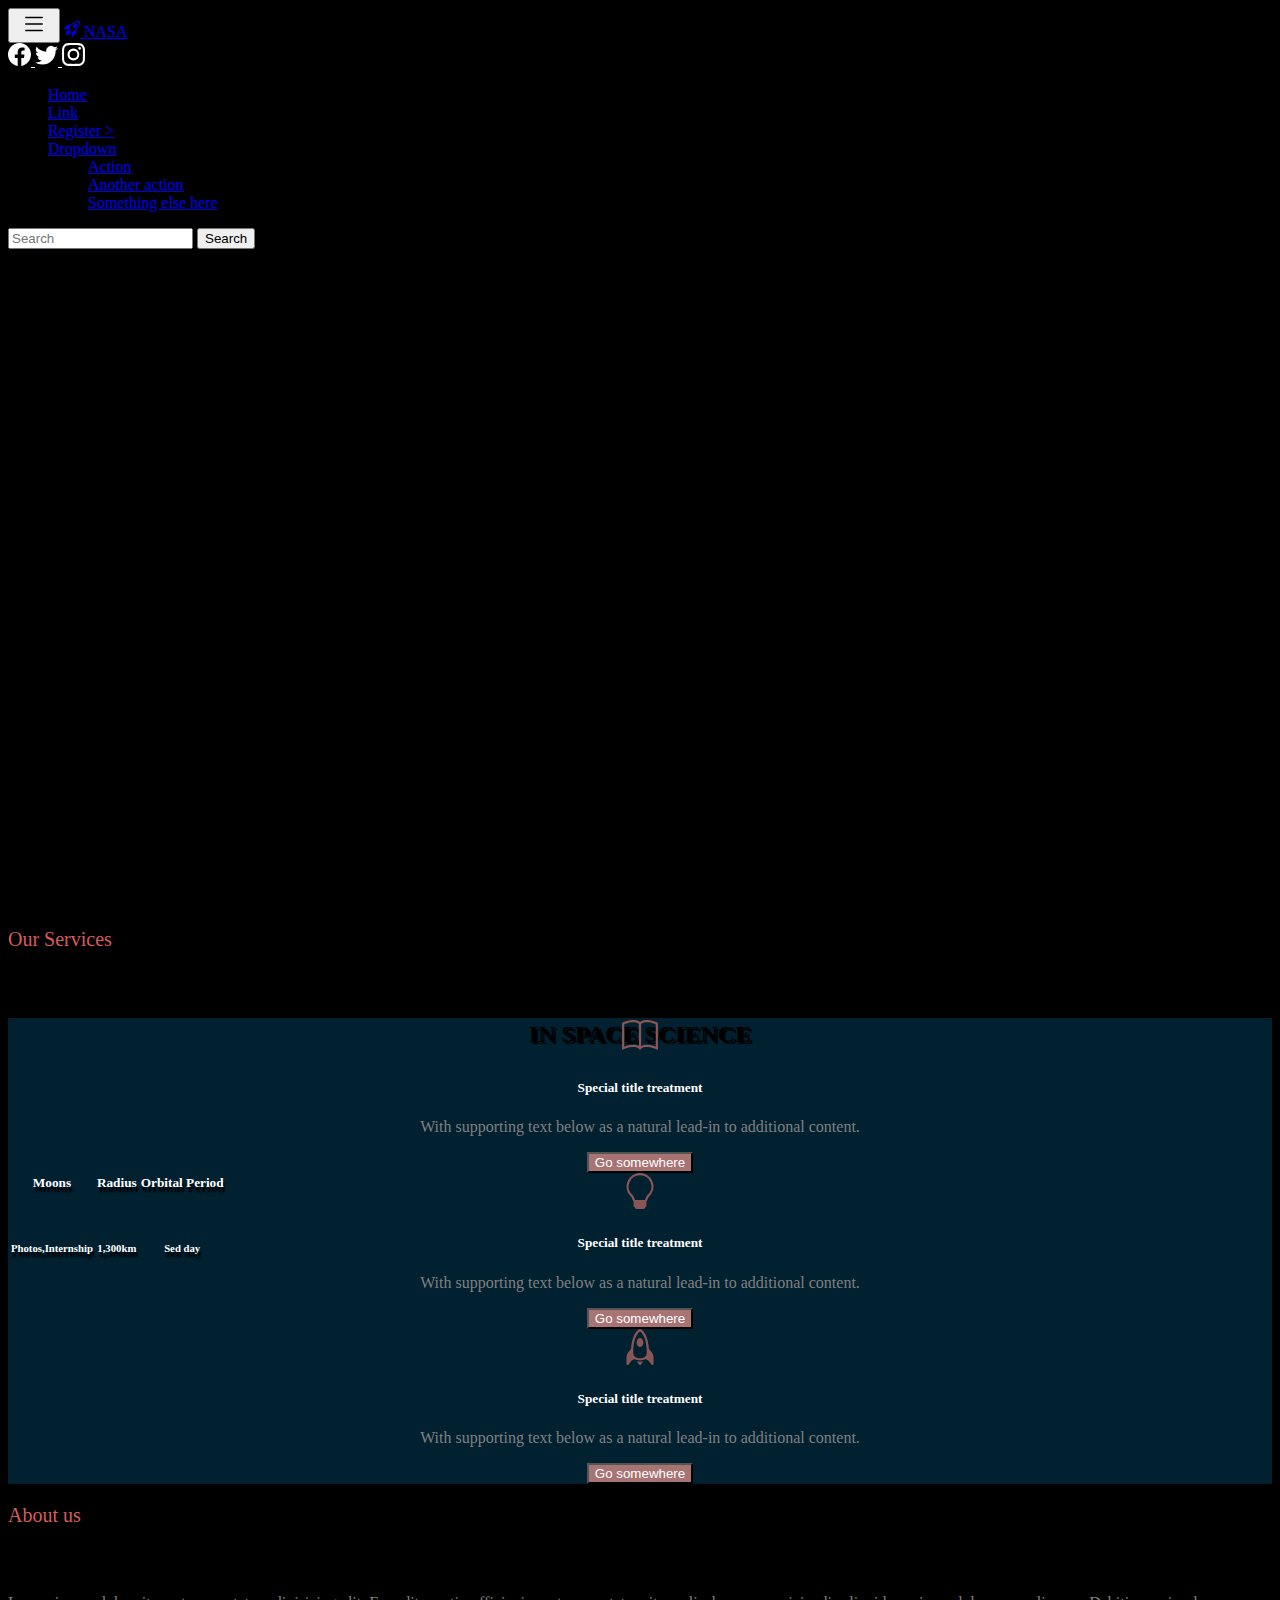
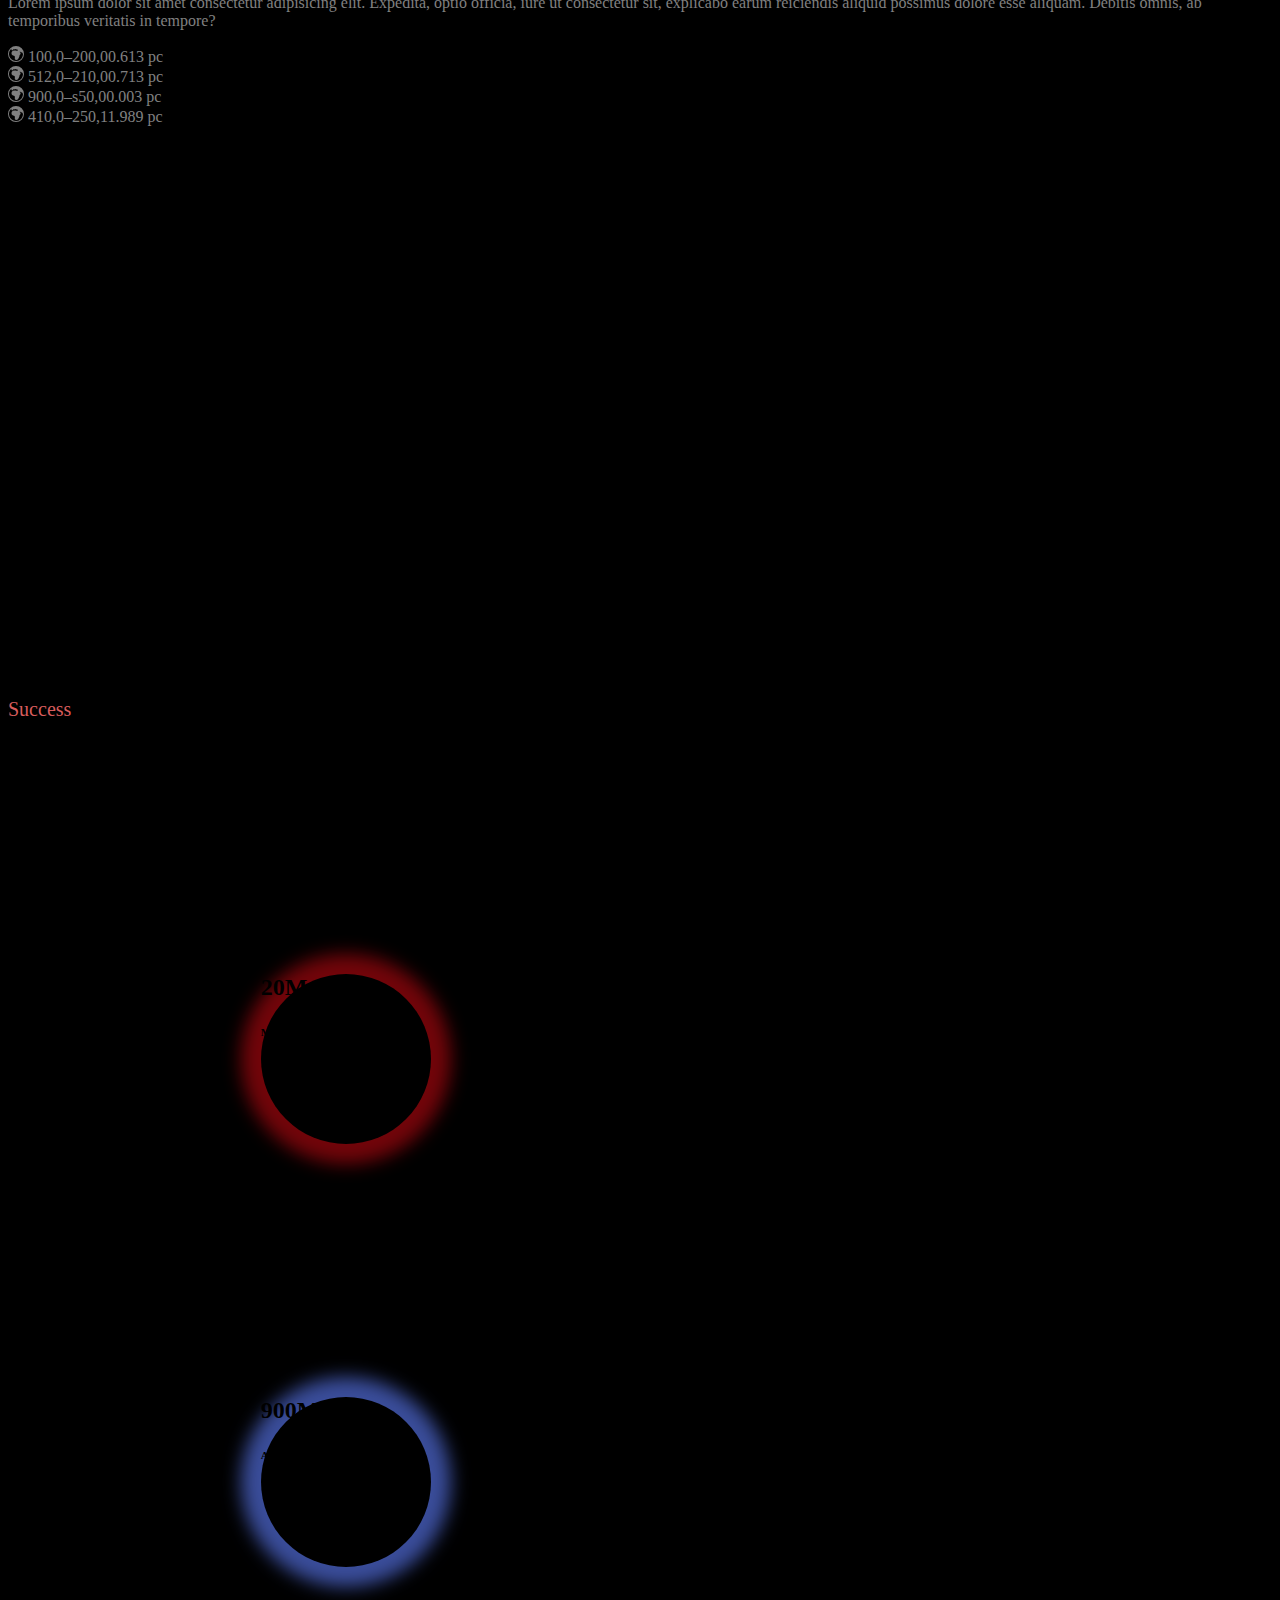
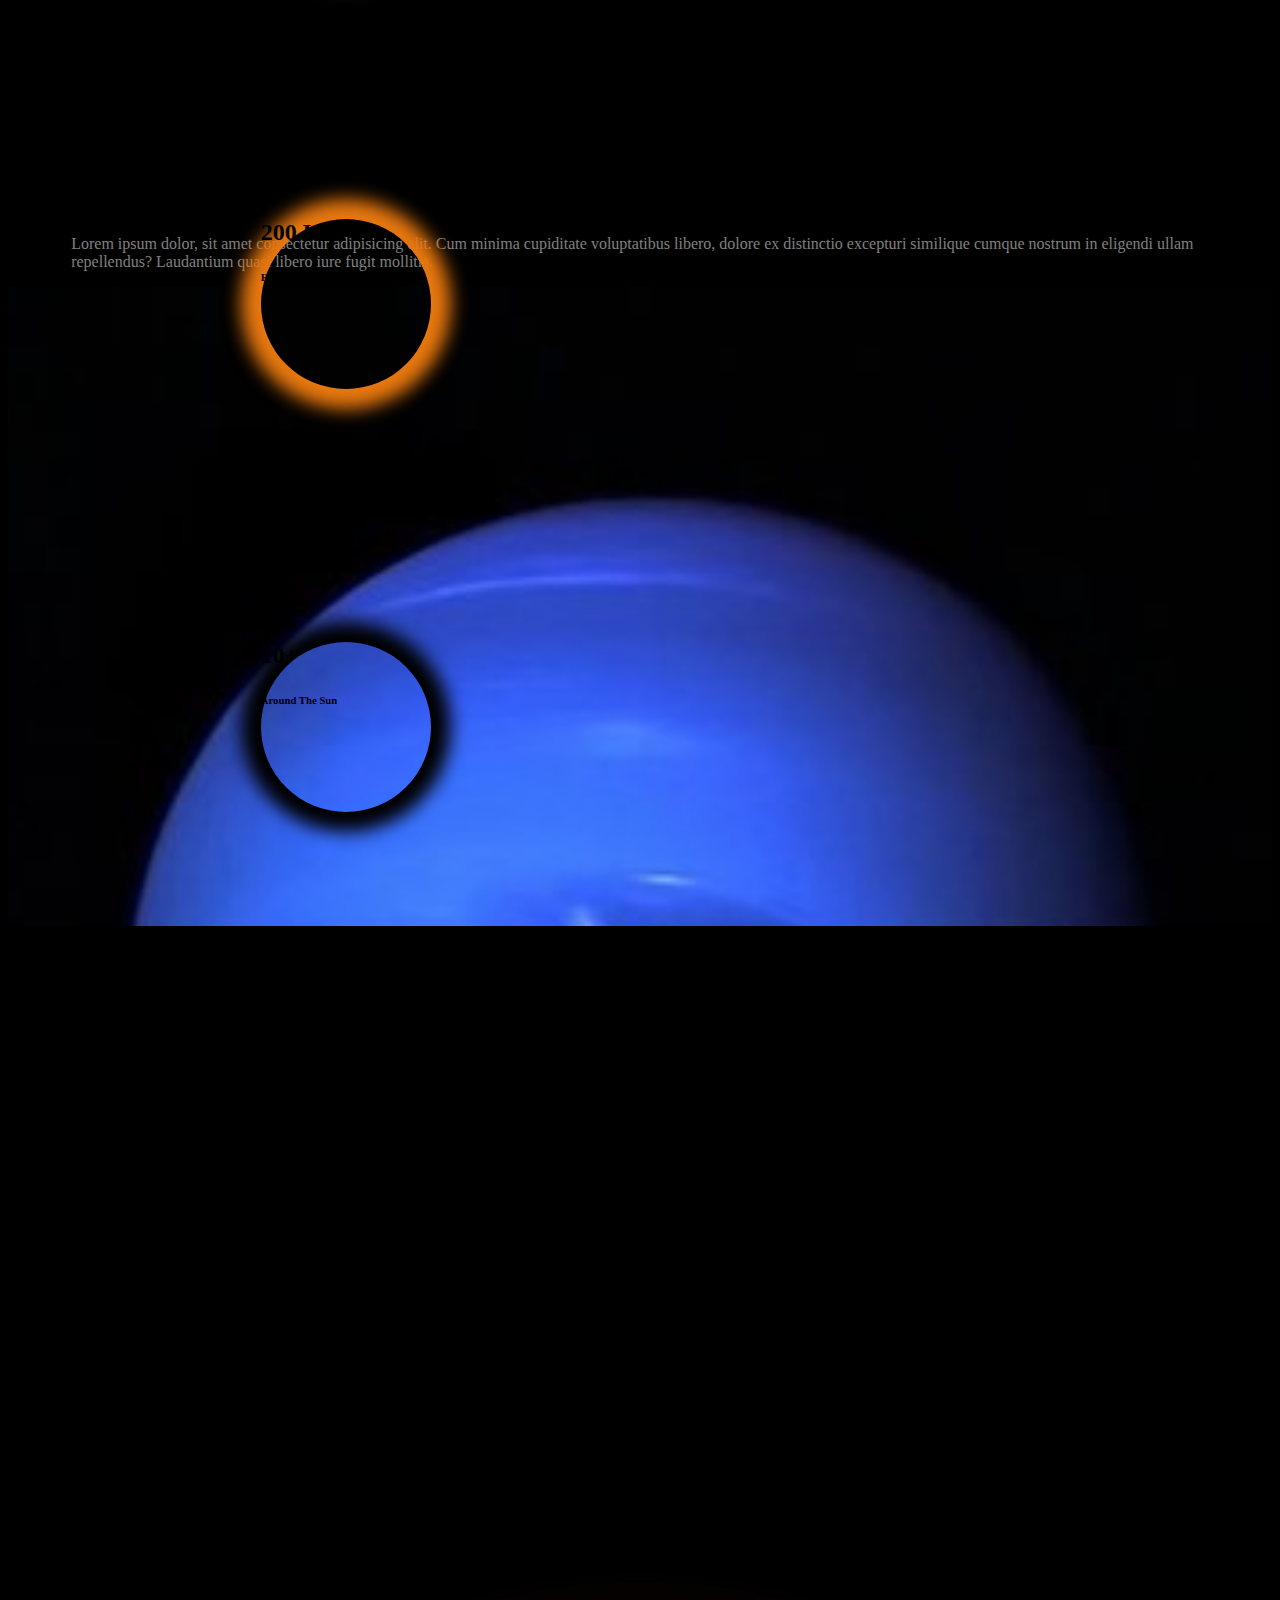
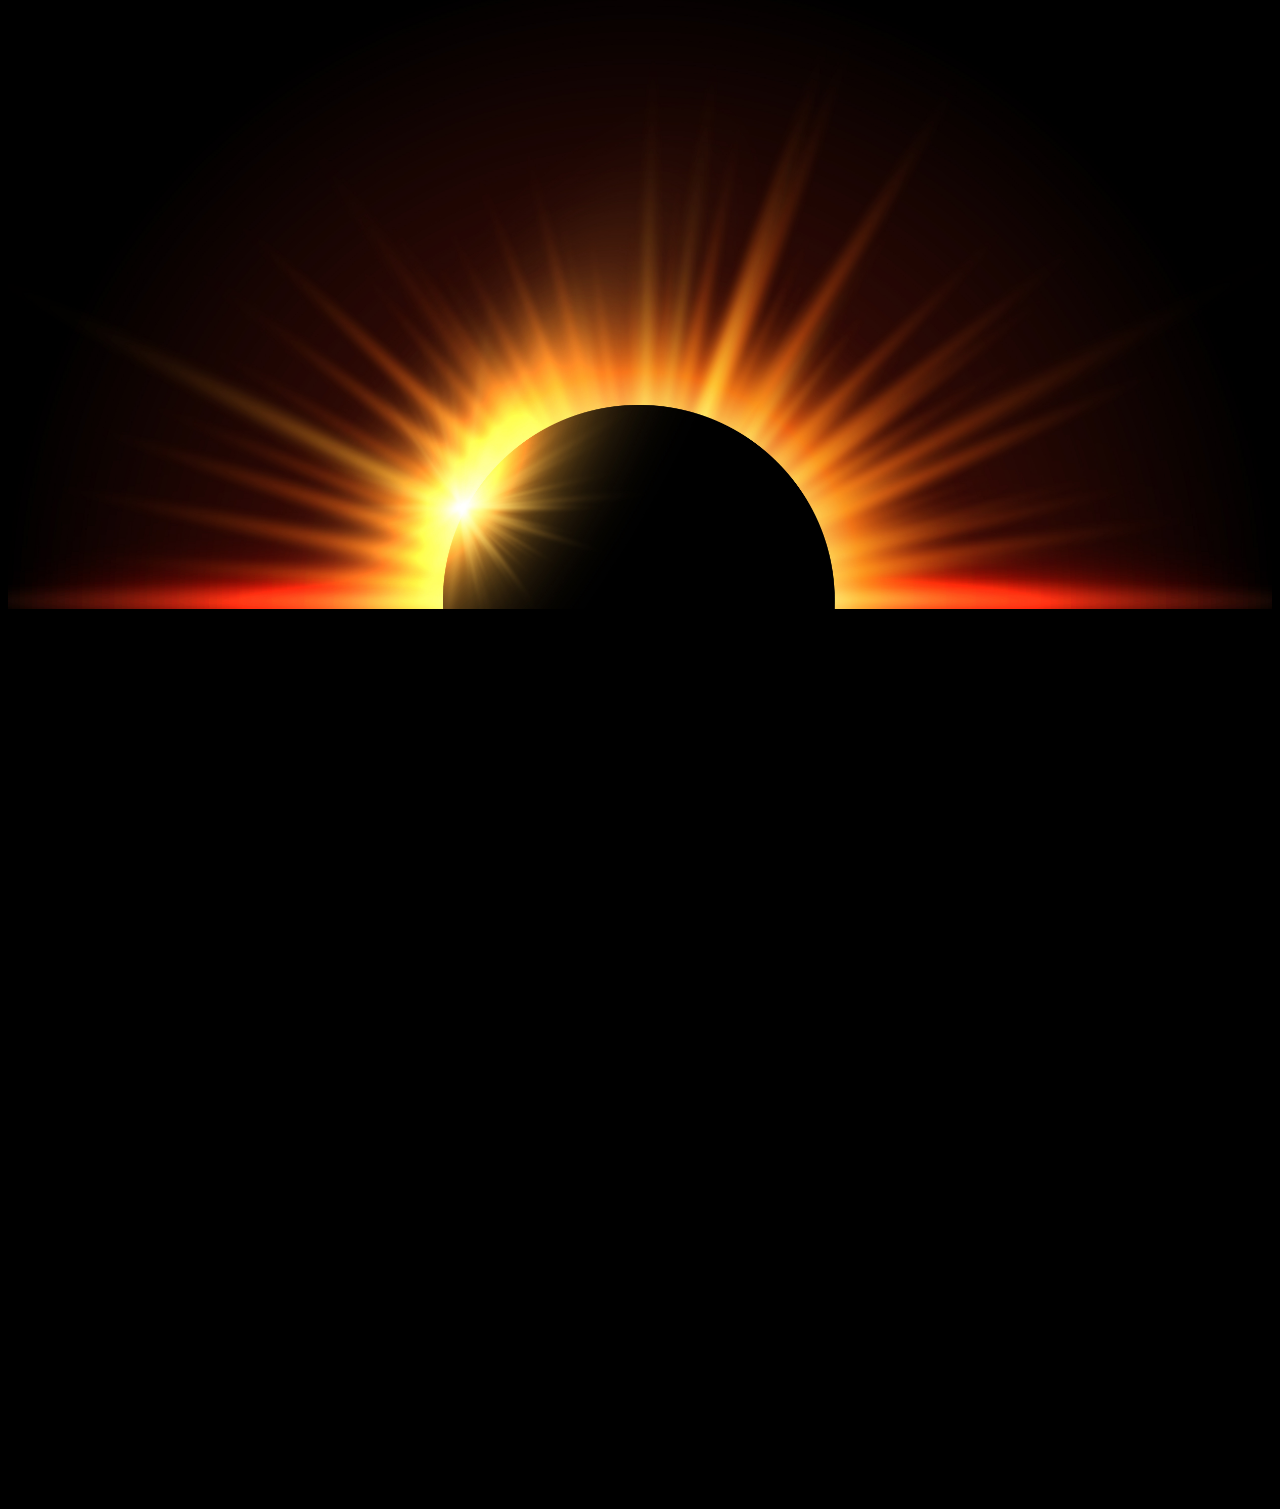
==== index.html @ 7ac0def6 "iniciado projeto - criação de layouts responsivos" ====
<!DOCTYPE html>
<html lang="en">

<head>
    <meta charset="UTF-8">
    <meta http-equiv="X-UA-Compatible" content="IE=edge">
    <meta name="viewport" content="width=device-width, initial-scale=1.0">
    <title>NASA</title>
    <link href="https://cdn.jsdelivr.net/npm/bootstrap@5.0.2/dist/css/bootstrap.min.css" rel="stylesheet"
        integrity="sha384-EVSTQN3/azprG1Anm3QDgpJLIm9Nao0Yz1ztcQTwFspd3yD65VohhpuuCOmLASjC" crossorigin="anonymous">
    <link rel="stylesheet" href="style.css">
</head>

<body>



    <header>


        <nav class="navbar navbar-dark navbar-expand-xxl fixed-top " aria-label="Seventh navbar example">
            <div class="container-fluid">
                <button class="navbar-toggler btn btn-dark" type="button" data-bs-toggle="collapse"
                    data-bs-target="#navbarsExampleXxl" aria-controls="navbarsExampleXxl" aria-expanded="false"
                    aria-label="Toggle navigation">

                    <svg xmlns="http://www.w3.org/2000/svg" width="36" height="26" fill="currentColor"
                        class="bi bi-list text-light" viewBox="0 0 16 16">
                        <path fill-rule="evenodd"
                            d="M2.5 12a.5.5 0 0 1 .5-.5h10a.5.5 0 0 1 0 1H3a.5.5 0 0 1-.5-.5zm0-4a.5.5 0 0 1 .5-.5h10a.5.5 0 0 1 0 1H3a.5.5 0 0 1-.5-.5zm0-4a.5.5 0 0 1 .5-.5h10a.5.5 0 0 1 0 1H3a.5.5 0 0 1-.5-.5z" />
                    </svg>

                </button>

                <a class="navbar-brand text-center text-light" href="#">
                    <svg xmlns="http://www.w3.org/2000/svg" width="16" height="16" fill="currentColor"
                        class="bi bi-rocket-takeoff" viewBox="0 0 16 16">
                        <path
                            d="M9.752 6.193c.599.6 1.73.437 2.528-.362.798-.799.96-1.932.362-2.531-.599-.6-1.73-.438-2.528.361-.798.8-.96 1.933-.362 2.532Z" />
                        <path
                            d="M15.811 3.312c-.363 1.534-1.334 3.626-3.64 6.218l-.24 2.408a2.56 2.56 0 0 1-.732 1.526L8.817 15.85a.51.51 0 0 1-.867-.434l.27-1.899c.04-.28-.013-.593-.131-.956a9.42 9.42 0 0 0-.249-.657l-.082-.202c-.815-.197-1.578-.662-2.191-1.277-.614-.615-1.079-1.379-1.275-2.195l-.203-.083a9.556 9.556 0 0 0-.655-.248c-.363-.119-.675-.172-.955-.132l-1.896.27A.51.51 0 0 1 .15 7.17l2.382-2.386c.41-.41.947-.67 1.524-.734h.006l2.4-.238C9.005 1.55 11.087.582 12.623.208c.89-.217 1.59-.232 2.08-.188.244.023.435.06.57.093.067.017.12.033.16.045.184.06.279.13.351.295l.029.073a3.475 3.475 0 0 1 .157.721c.055.485.051 1.178-.159 2.065Zm-4.828 7.475.04-.04-.107 1.081a1.536 1.536 0 0 1-.44.913l-1.298 1.3.054-.38c.072-.506-.034-.993-.172-1.418a8.548 8.548 0 0 0-.164-.45c.738-.065 1.462-.38 2.087-1.006ZM5.205 5c-.625.626-.94 1.351-1.004 2.09a8.497 8.497 0 0 0-.45-.164c-.424-.138-.91-.244-1.416-.172l-.38.054 1.3-1.3c.245-.246.566-.401.91-.44l1.08-.107-.04.039Zm9.406-3.961c-.38-.034-.967-.027-1.746.163-1.558.38-3.917 1.496-6.937 4.521-.62.62-.799 1.34-.687 2.051.107.676.483 1.362 1.048 1.928.564.565 1.25.941 1.924 1.049.71.112 1.429-.067 2.048-.688 3.079-3.083 4.192-5.444 4.556-6.987.183-.771.18-1.345.138-1.713a2.835 2.835 0 0 0-.045-.283 3.078 3.078 0 0 0-.3-.041Z" />
                        <path
                            d="M7.009 12.139a7.632 7.632 0 0 1-1.804-1.352A7.568 7.568 0 0 1 3.794 8.86c-1.102.992-1.965 5.054-1.839 5.18.125.126 3.936-.896 5.054-1.902Z" />
                    </svg>
                    NASA</a>

                <div id="rede_sociais">
                    <a href="#">
                        <svg xmlns="http://www.w3.org/2000/svg" width="23" height="23" fill="currentColor"
                            class="bi bi-facebook" viewBox="0 0 16 16">
                            <path
                                d="M16 8.049c0-4.446-3.582-8.05-8-8.05C3.58 0-.002 3.603-.002 8.05c0 4.017 2.926 7.347 6.75 7.951v-5.625h-2.03V8.05H6.75V6.275c0-2.017 1.195-3.131 3.022-3.131.876 0 1.791.157 1.791.157v1.98h-1.009c-.993 0-1.303.621-1.303 1.258v1.51h2.218l-.354 2.326H9.25V16c3.824-.604 6.75-3.934 6.75-7.951z" />
                        </svg>
                    </a>

                    <a href="#">

                        <svg xmlns="http://www.w3.org/2000/svg" width="23" height="23" fill="currentColor"
                            class="bi bi-twitter" viewBox="0 0 16 16">
                            <path
                                d="M5.026 15c6.038 0 9.341-5.003 9.341-9.334 0-.14 0-.282-.006-.422A6.685 6.685 0 0 0 16 3.542a6.658 6.658 0 0 1-1.889.518 3.301 3.301 0 0 0 1.447-1.817 6.533 6.533 0 0 1-2.087.793A3.286 3.286 0 0 0 7.875 6.03a9.325 9.325 0 0 1-6.767-3.429 3.289 3.289 0 0 0 1.018 4.382A3.323 3.323 0 0 1 .64 6.575v.045a3.288 3.288 0 0 0 2.632 3.218 3.203 3.203 0 0 1-.865.115 3.23 3.23 0 0 1-.614-.057 3.283 3.283 0 0 0 3.067 2.277A6.588 6.588 0 0 1 .78 13.58a6.32 6.32 0 0 1-.78-.045A9.344 9.344 0 0 0 5.026 15z" />
                        </svg>
                    </a>

                    <a href="#">
                        <svg xmlns="http://www.w3.org/2000/svg" width="23" height="23" fill="currentColor"
                            class="bi bi-instagram" viewBox="0 0 16 16">
                            <path
                                d="M8 0C5.829 0 5.556.01 4.703.048 3.85.088 3.269.222 2.76.42a3.917 3.917 0 0 0-1.417.923A3.927 3.927 0 0 0 .42 2.76C.222 3.268.087 3.85.048 4.7.01 5.555 0 5.827 0 8.001c0 2.172.01 2.444.048 3.297.04.852.174 1.433.372 1.942.205.526.478.972.923 1.417.444.445.89.719 1.416.923.51.198 1.09.333 1.942.372C5.555 15.99 5.827 16 8 16s2.444-.01 3.298-.048c.851-.04 1.434-.174 1.943-.372a3.916 3.916 0 0 0 1.416-.923c.445-.445.718-.891.923-1.417.197-.509.332-1.09.372-1.942C15.99 10.445 16 10.173 16 8s-.01-2.445-.048-3.299c-.04-.851-.175-1.433-.372-1.941a3.926 3.926 0 0 0-.923-1.417A3.911 3.911 0 0 0 13.24.42c-.51-.198-1.092-.333-1.943-.372C10.443.01 10.172 0 7.998 0h.003zm-.717 1.442h.718c2.136 0 2.389.007 3.232.046.78.035 1.204.166 1.486.275.373.145.64.319.92.599.28.28.453.546.598.92.11.281.24.705.275 1.485.039.843.047 1.096.047 3.231s-.008 2.389-.047 3.232c-.035.78-.166 1.203-.275 1.485a2.47 2.47 0 0 1-.599.919c-.28.28-.546.453-.92.598-.28.11-.704.24-1.485.276-.843.038-1.096.047-3.232.047s-2.39-.009-3.233-.047c-.78-.036-1.203-.166-1.485-.276a2.478 2.478 0 0 1-.92-.598 2.48 2.48 0 0 1-.6-.92c-.109-.281-.24-.705-.275-1.485-.038-.843-.046-1.096-.046-3.233 0-2.136.008-2.388.046-3.231.036-.78.166-1.204.276-1.486.145-.373.319-.64.599-.92.28-.28.546-.453.92-.598.282-.11.705-.24 1.485-.276.738-.034 1.024-.044 2.515-.045v.002zm4.988 1.328a.96.96 0 1 0 0 1.92.96.96 0 0 0 0-1.92zm-4.27 1.122a4.109 4.109 0 1 0 0 8.217 4.109 4.109 0 0 0 0-8.217zm0 1.441a2.667 2.667 0 1 1 0 5.334 2.667 2.667 0 0 1 0-5.334z" />
                        </svg>
                    </a>

                </div>

                <div class="collapse navbar-collapse" id="navbarsExampleXxl">
                    <ul class="navbar-nav me-auto mb-2 mb-xl-0">
                        <li class="nav-item">
                            <a class="nav-link" aria-current="page" href="#">Home</a>
                        </li>
                        <li class="nav-item">
                            <a class="nav-link" href="#">Link</a>
                        </li>
                        <li class="nav-item">
                            <a class="nav-link " href="#" tabindex="-1" aria-disabled="true">Register ></a>
                        </li>
                        <li class="nav-item dropdown">
                            <a class="nav-link dropdown-toggle" href="#" id="dropdownXxl" data-bs-toggle="dropdown"
                                aria-expanded="false">Dropdown</a>
                            <ul class="dropdown-menu" aria-labelledby="dropdownXxl">
                                <li><a class="dropdown-item" href="#">Action</a></li>
                                <li><a class="dropdown-item" href="#">Another action</a></li>
                                <li><a class="dropdown-item" href="#">Something else here</a></li>
                            </ul>
                        </li>
                    </ul>
                    <form class="d-flex">
                        <input class="form-control w-50" type="text" placeholder="Search" aria-label="Search">
                        <button class="btn btn-outline-success mx-3" type="submit">Search</button>
                    </form>
                </div>
            </div>
        </nav>

        <section id="conteudo-header">

            <div class="row" id="one-row-header">
                <div class="col">
                    <h1 class="text-light" id="header-text-h1">IA</h1>
                </div>
            </div>

            <div class="row" id="two-row-header">
                <div class="col">
                    <h2 class="text-light" id="header-text-h2">IN SPACE SCIENCE</h2>
                </div>
            </div>

            <div class="row" id="tree-row-header">
                <div class="col">
                    <table class="table table-borderless ">
                        <tr>
                            <td>
                                <h5 class=" header-text-h5" id="">Moons</h5>
                            </td>
                            <td>
                                <h5 class=" header-text-h5" id="">Radius</h5>
                            </td>
                            <td>
                                <h5 class=" header-text-h5" id="">Orbital Period</h5>
                            </td>
                        </tr>
                        <tr>
                            <td>
                                <h6 class=" header-text-h6" id="">Photos,Internship</h6>
                            </td>
                            <td>
                                <h6 class=" header-text-h6" id="">1,300km</h6>
                            </td>
                            <td>
                                <h6 class=" header-text-h6" id="">Sed day</h6>
                            </td>
                        </tr>
                    </table>
                </div>
            </div>
        </section>

        

    </header>

    <main>

        <div class="row mt-5">
            <div class="col mt-4">
                <p class=" text-center main-p-title">Our Services</p>
                <h2 class="text-light text-center"> Soutions For All Your Nedds</h2>
            </div>
        </div>


        <div class="container">
            <div class="row mt-5">

                <div class="col-sm-4">
                    <div class="card">
                        <div class="card-body">
                            <a href="#">
                                <svg xmlns="http://www.w3.org/2000/svg" width="36" height="36" fill="currentColor"
                                    class="bi bi-book" viewBox="0 0 16 16">
                                    <path
                                        d="M1 2.828c.885-.37 2.154-.769 3.388-.893 1.33-.134 2.458.063 3.112.752v9.746c-.935-.53-2.12-.603-3.213-.493-1.18.12-2.37.461-3.287.811V2.828zm7.5-.141c.654-.689 1.782-.886 3.112-.752 1.234.124 2.503.523 3.388.893v9.923c-.918-.35-2.107-.692-3.287-.81-1.094-.111-2.278-.039-3.213.492V2.687zM8 1.783C7.015.936 5.587.81 4.287.94c-1.514.153-3.042.672-3.994 1.105A.5.5 0 0 0 0 2.5v11a.5.5 0 0 0 .707.455c.882-.4 2.303-.881 3.68-1.02 1.409-.142 2.59.087 3.223.877a.5.5 0 0 0 .78 0c.633-.79 1.814-1.019 3.222-.877 1.378.139 2.8.62 3.681 1.02A.5.5 0 0 0 16 13.5v-11a.5.5 0 0 0-.293-.455c-.952-.433-2.48-.952-3.994-1.105C10.413.809 8.985.936 8 1.783z" />
                                </svg>
                            </a>
                            <h5 class="card-title">Special title treatment</h5>
                            <p class="card-text">With supporting text below as a natural lead-in to additional
                                content.</p>
                            <button href="#" class="btn">Go somewhere</button>
                        </div>
                    </div>
                </div>

                <div class="col-sm-4">
                    <div class="card">
                        <div class="card-body">
                            <a href="#">
                                <svg xmlns="http://www.w3.org/2000/svg" width="36" height="36" fill="currentColor"
                                    class="bi bi-lightbulb" viewBox="0 0 16 16">
                                    <path
                                        d="M2 6a6 6 0 1 1 10.174 4.31c-.203.196-.359.4-.453.619l-.762 1.769A.5.5 0 0 1 10.5 13a.5.5 0 0 1 0 1 .5.5 0 0 1 0 1l-.224.447a1 1 0 0 1-.894.553H6.618a1 1 0 0 1-.894-.553L5.5 15a.5.5 0 0 1 0-1 .5.5 0 0 1 0-1 .5.5 0 0 1-.46-.302l-.761-1.77a1.964 1.964 0 0 0-.453-.618A5.984 5.984 0 0 1 2 6zm6-5a5 5 0 0 0-3.479 8.592c.263.254.514.564.676.941L5.83 12h4.342l.632-1.467c.162-.377.413-.687.676-.941A5 5 0 0 0 8 1z" />
                                </svg>
                            </a>
                            <h5 class="card-title">Special title treatment</h5>
                            <p class="card-text">With supporting text below as a natural lead-in to additional
                                content.</p>
                            <button href="#" class="btn">Go somewhere</button>
                        </div>
                    </div>
                </div>


                <div class="col-sm-4">
                    <div class="card">
                        <div class="card-body">
                            <a href="#">
                                <svg xmlns="http://www.w3.org/2000/svg" width="36" height="36" fill="currentColor"
                                    class="bi bi-rocket" viewBox="0 0 16 16">
                                    <path d="M8 8c.828 0 1.5-.895 1.5-2S8.828 4 8 4s-1.5.895-1.5 2S7.172 8 8 8Z" />
                                    <path
                                        d="M11.953 8.81c-.195-3.388-.968-5.507-1.777-6.819C9.707 1.233 9.23.751 8.857.454a3.495 3.495 0 0 0-.463-.315A2.19 2.19 0 0 0 8.25.064.546.546 0 0 0 8 0a.549.549 0 0 0-.266.073 2.312 2.312 0 0 0-.142.08 3.67 3.67 0 0 0-.459.33c-.37.308-.844.803-1.31 1.57-.805 1.322-1.577 3.433-1.774 6.756l-1.497 1.826-.004.005A2.5 2.5 0 0 0 2 12.202V15.5a.5.5 0 0 0 .9.3l1.125-1.5c.166-.222.42-.4.752-.57.214-.108.414-.192.625-.281l.198-.084c.7.428 1.55.635 2.4.635.85 0 1.7-.207 2.4-.635.067.03.132.056.196.083.213.09.413.174.627.282.332.17.586.348.752.57l1.125 1.5a.5.5 0 0 0 .9-.3v-3.298a2.5 2.5 0 0 0-.548-1.562l-1.499-1.83ZM12 10.445v.055c0 .866-.284 1.585-.75 2.14.146.064.292.13.425.199.39.197.8.46 1.1.86L13 14v-1.798a1.5 1.5 0 0 0-.327-.935L12 10.445ZM4.75 12.64C4.284 12.085 4 11.366 4 10.5v-.054l-.673.82a1.5 1.5 0 0 0-.327.936V14l.225-.3c.3-.4.71-.664 1.1-.861.133-.068.279-.135.425-.199ZM8.009 1.073c.063.04.14.094.226.163.284.226.683.621 1.09 1.28C10.137 3.836 11 6.237 11 10.5c0 .858-.374 1.48-.943 1.893C9.517 12.786 8.781 13 8 13c-.781 0-1.517-.214-2.057-.607C5.373 11.979 5 11.358 5 10.5c0-4.182.86-6.586 1.677-7.928.409-.67.81-1.082 1.096-1.32.09-.076.17-.135.236-.18Z" />
                                    <path
                                        d="M9.479 14.361c-.48.093-.98.139-1.479.139-.5 0-.999-.046-1.479-.139L7.6 15.8a.5.5 0 0 0 .8 0l1.079-1.439Z" />
                                </svg>
                            </a>
                            <h5 class="card-title">Special title treatment</h5>
                            <p class="card-text">With supporting text below as a natural lead-in to additional
                                content.
                            </p>
                            <button href="#" class="btn">Go somewhere</button>
                        </div>
                    </div>
                </div>

            </div>
        </div>

        <div class="img-terra mt-5">
            <div class="container">
                <div class="row">
                    <div class="col">
                        <p class="main-p-title">About us</p>
                        <h2 class="text-light">Exploration Content</h2>
                        <p class="card-text w-50">Lorem ipsum dolor sit amet consectetur adipisicing elit. Expedita, optio
                            officia, iure ut
                            consectetur sit, explicabo earum reiciendis aliquid possimus dolore esse aliquam. Debitis
                            omnis, ab temporibus veritatis in tempore?</p>
                    </div>
                </div>

                <section class="card-text" id="cordenadas">
                    <div class="row ">
                        <div class="col col-2">
                            <svg xmlns="http://www.w3.org/2000/svg" width="16" height="16" fill="currentColor"
                                class="bi bi-globe-europe-africa" viewBox="0 0 16 16">
                                <path
                                    d="M8 0a8 8 0 1 0 0 16A8 8 0 0 0 8 0ZM3.668 2.501l-.288.646a.847.847 0 0 0 1.479.815l.245-.368a.809.809 0 0 1 1.034-.275.809.809 0 0 0 .724 0l.261-.13a1 1 0 0 1 .775-.05l.984.34c.078.028.16.044.243.054.784.093.855.377.694.801-.155.41-.616.617-1.035.487l-.01-.003C8.274 4.663 7.748 4.5 6 4.5 4.8 4.5 3.5 5.62 3.5 7c0 1.96.826 2.166 1.696 2.382.46.115.935.233 1.304.618.449.467.393 1.181.339 1.877C6.755 12.96 6.674 14 8.5 14c1.75 0 3-3.5 3-4.5 0-.262.208-.468.444-.7.396-.392.87-.86.556-1.8-.097-.291-.396-.568-.641-.756-.174-.133-.207-.396-.052-.551a.333.333 0 0 1 .42-.042l1.085.724c.11.072.255.058.348-.035.15-.15.415-.083.489.117.16.43.445 1.05.849 1.357L15 8A7 7 0 1 1 3.668 2.501Z" />
                            </svg>
                            100,0–200,00.613 pc

                        </div>
                        <div class="col">
                            <svg xmlns="http://www.w3.org/2000/svg" width="16" height="16" fill="currentColor"
                                class="bi bi-globe-europe-africa" viewBox="0 0 16 16">
                                <path
                                    d="M8 0a8 8 0 1 0 0 16A8 8 0 0 0 8 0ZM3.668 2.501l-.288.646a.847.847 0 0 0 1.479.815l.245-.368a.809.809 0 0 1 1.034-.275.809.809 0 0 0 .724 0l.261-.13a1 1 0 0 1 .775-.05l.984.34c.078.028.16.044.243.054.784.093.855.377.694.801-.155.41-.616.617-1.035.487l-.01-.003C8.274 4.663 7.748 4.5 6 4.5 4.8 4.5 3.5 5.62 3.5 7c0 1.96.826 2.166 1.696 2.382.46.115.935.233 1.304.618.449.467.393 1.181.339 1.877C6.755 12.96 6.674 14 8.5 14c1.75 0 3-3.5 3-4.5 0-.262.208-.468.444-.7.396-.392.87-.86.556-1.8-.097-.291-.396-.568-.641-.756-.174-.133-.207-.396-.052-.551a.333.333 0 0 1 .42-.042l1.085.724c.11.072.255.058.348-.035.15-.15.415-.083.489.117.16.43.445 1.05.849 1.357L15 8A7 7 0 1 1 3.668 2.501Z" />
                            </svg>
                            512,0–210,00.713 pc
                        </div>
                    </div>
                    <div class="row">
                        <div class="col col-2">
                            <svg xmlns="http://www.w3.org/2000/svg" width="16" height="16" fill="currentColor"
                                class="bi bi-globe-europe-africa" viewBox="0 0 16 16">
                                <path
                                    d="M8 0a8 8 0 1 0 0 16A8 8 0 0 0 8 0ZM3.668 2.501l-.288.646a.847.847 0 0 0 1.479.815l.245-.368a.809.809 0 0 1 1.034-.275.809.809 0 0 0 .724 0l.261-.13a1 1 0 0 1 .775-.05l.984.34c.078.028.16.044.243.054.784.093.855.377.694.801-.155.41-.616.617-1.035.487l-.01-.003C8.274 4.663 7.748 4.5 6 4.5 4.8 4.5 3.5 5.62 3.5 7c0 1.96.826 2.166 1.696 2.382.46.115.935.233 1.304.618.449.467.393 1.181.339 1.877C6.755 12.96 6.674 14 8.5 14c1.75 0 3-3.5 3-4.5 0-.262.208-.468.444-.7.396-.392.87-.86.556-1.8-.097-.291-.396-.568-.641-.756-.174-.133-.207-.396-.052-.551a.333.333 0 0 1 .42-.042l1.085.724c.11.072.255.058.348-.035.15-.15.415-.083.489.117.16.43.445 1.05.849 1.357L15 8A7 7 0 1 1 3.668 2.501Z" />
                            </svg>
                            900,0–s50,00.003 pc

                        </div>
                        <div class="col">
                            <svg xmlns="http://www.w3.org/2000/svg" width="16" height="16" fill="currentColor"
                                class="bi bi-globe-europe-africa" viewBox="0 0 16 16">
                                <path
                                    d="M8 0a8 8 0 1 0 0 16A8 8 0 0 0 8 0ZM3.668 2.501l-.288.646a.847.847 0 0 0 1.479.815l.245-.368a.809.809 0 0 1 1.034-.275.809.809 0 0 0 .724 0l.261-.13a1 1 0 0 1 .775-.05l.984.34c.078.028.16.044.243.054.784.093.855.377.694.801-.155.41-.616.617-1.035.487l-.01-.003C8.274 4.663 7.748 4.5 6 4.5 4.8 4.5 3.5 5.62 3.5 7c0 1.96.826 2.166 1.696 2.382.46.115.935.233 1.304.618.449.467.393 1.181.339 1.877C6.755 12.96 6.674 14 8.5 14c1.75 0 3-3.5 3-4.5 0-.262.208-.468.444-.7.396-.392.87-.86.556-1.8-.097-.291-.396-.568-.641-.756-.174-.133-.207-.396-.052-.551a.333.333 0 0 1 .42-.042l1.085.724c.11.072.255.058.348-.035.15-.15.415-.083.489.117.16.43.445 1.05.849 1.357L15 8A7 7 0 1 1 3.668 2.501Z" />
                            </svg>
                            410,0–250,11.989 pc
                        </div>
                    </div>

                </section>

                <img src="img/foguete.jpg" alt="">

            </div>
        </div>

        <div class="sistema-solar mt-5">
            <div class="container">
                <div class="row">
                    <div class="col">
                        <p class="main-p-title text-center">Success</p>
                    </div>
                </div>

                <div class="row mt-5">
                    <div class="col ">
                        <div class="circulo c1">
                            <h2 class="text-light text-center p-4 ">20M</h2>
                            <h6 class="text-light text-center">Miles Traveiled</h6>
                        </div>
                    </div>
                    <div class="col">
                        <div class="circulo c2" >
                            <h2 class="text-light text-center p-4 ">900Mph</h2>
                            <h6 class="text-light text-center">Avarage Speed</h6>
                        </div>
                    </div>
                    <div class="col">
                        <div class="circulo c3">
                            <h2 class="text-light text-center p-4 ">200 K</h2>
                            <h6 class="text-light text-center">Return To Earth</h6>
                        </div>
                    </div>
                    <div class="col">
                        <div class="circulo c4">
                            <h2 class="text-light text-center p-4 ">10+</h2>
                            <h6 class="text-light text-center">Around The Sun</h6>
                            
                        </div>
                    </div>
                </div>
            </div>
            
        </div>

        <div class="row mt-5">
            <div class="col mt-4">
                <img src="img/astronauta.webp" alt="">
            </div>
            <div class="col mt-4">
                <h2 class="text-light text-center" id="astronauta">Aeronautics</h2>
                <p class="card-text text-center" id="main-p-astronauta">Lorem ipsum dolor, sit amet consectetur adipisicing elit. Cum minima cupiditate voluptatibus libero, dolore ex distinctio excepturi similique cumque nostrum in eligendi ullam repellendus? Laudantium quasi libero iure fugit mollitia.</p>
            </div>
        </div>

        <div class="row mt-5">
            <div class="col" id="img-neturno">
               
            </div>
            <div class="col">
                <h2 class="text-light " id="neturno">Neturno</h2>
                <p class="text-light" id="main-p-neturno">Lorem ipsum cupiditate voluptatibus libero,istinctio excepturi similique cumque nostrum in eligendi ullam repellendus? Laudantium quasi libero iure fugit mollitia.</p>
                <div class="row text-light">
                    <div class="col">
                        <svg xmlns="http://www.w3.org/2000/svg" width="16" height="16" fill="currentColor"
                            class="bi bi-globe-europe-africa" viewBox="0 0 16 16">
                            <path
                                d="M8 0a8 8 0 1 0 0 16A8 8 0 0 0 8 0ZM3.668 2.501l-.288.646a.847.847 0 0 0 1.479.815l.245-.368a.809.809 0 0 1 1.034-.275.809.809 0 0 0 .724 0l.261-.13a1 1 0 0 1 .775-.05l.984.34c.078.028.16.044.243.054.784.093.855.377.694.801-.155.41-.616.617-1.035.487l-.01-.003C8.274 4.663 7.748 4.5 6 4.5 4.8 4.5 3.5 5.62 3.5 7c0 1.96.826 2.166 1.696 2.382.46.115.935.233 1.304.618.449.467.393 1.181.339 1.877C6.755 12.96 6.674 14 8.5 14c1.75 0 3-3.5 3-4.5 0-.262.208-.468.444-.7.396-.392.87-.86.556-1.8-.097-.291-.396-.568-.641-.756-.174-.133-.207-.396-.052-.551a.333.333 0 0 1 .42-.042l1.085.724c.11.072.255.058.348-.035.15-.15.415-.083.489.117.16.43.445 1.05.849 1.357L15 8A7 7 0 1 1 3.668 2.501Z" />
                        </svg>
                        100,0–200,00.613 pc

                    </div>
                    <div class="col ">
                        <svg xmlns="http://www.w3.org/2000/svg" width="16" height="16" fill="currentColor"
                            class="bi bi-globe-europe-africa" viewBox="0 0 16 16">
                            <path
                                d="M8 0a8 8 0 1 0 0 16A8 8 0 0 0 8 0ZM3.668 2.501l-.288.646a.847.847 0 0 0 1.479.815l.245-.368a.809.809 0 0 1 1.034-.275.809.809 0 0 0 .724 0l.261-.13a1 1 0 0 1 .775-.05l.984.34c.078.028.16.044.243.054.784.093.855.377.694.801-.155.41-.616.617-1.035.487l-.01-.003C8.274 4.663 7.748 4.5 6 4.5 4.8 4.5 3.5 5.62 3.5 7c0 1.96.826 2.166 1.696 2.382.46.115.935.233 1.304.618.449.467.393 1.181.339 1.877C6.755 12.96 6.674 14 8.5 14c1.75 0 3-3.5 3-4.5 0-.262.208-.468.444-.7.396-.392.87-.86.556-1.8-.097-.291-.396-.568-.641-.756-.174-.133-.207-.396-.052-.551a.333.333 0 0 1 .42-.042l1.085.724c.11.072.255.058.348-.035.15-.15.415-.083.489.117.16.43.445 1.05.849 1.357L15 8A7 7 0 1 1 3.668 2.501Z" />
                        </svg>
                        512,0–210,00.713 pc
                    </div>
                </div>
                <div class="row text-light">
                    <div class="col ">
                        <svg xmlns="http://www.w3.org/2000/svg" width="16" height="16" fill="currentColor"
                            class="bi bi-globe-europe-africa" viewBox="0 0 16 16">
                            <path
                                d="M8 0a8 8 0 1 0 0 16A8 8 0 0 0 8 0ZM3.668 2.501l-.288.646a.847.847 0 0 0 1.479.815l.245-.368a.809.809 0 0 1 1.034-.275.809.809 0 0 0 .724 0l.261-.13a1 1 0 0 1 .775-.05l.984.34c.078.028.16.044.243.054.784.093.855.377.694.801-.155.41-.616.617-1.035.487l-.01-.003C8.274 4.663 7.748 4.5 6 4.5 4.8 4.5 3.5 5.62 3.5 7c0 1.96.826 2.166 1.696 2.382.46.115.935.233 1.304.618.449.467.393 1.181.339 1.877C6.755 12.96 6.674 14 8.5 14c1.75 0 3-3.5 3-4.5 0-.262.208-.468.444-.7.396-.392.87-.86.556-1.8-.097-.291-.396-.568-.641-.756-.174-.133-.207-.396-.052-.551a.333.333 0 0 1 .42-.042l1.085.724c.11.072.255.058.348-.035.15-.15.415-.083.489.117.16.43.445 1.05.849 1.357L15 8A7 7 0 1 1 3.668 2.501Z" />
                        </svg>
                        900,0–s50,00.003 pc

                    </div>
                    <div class="col">
                        <svg xmlns="http://www.w3.org/2000/svg" width="16" height="16" fill="currentColor"
                            class="bi bi-globe-europe-africa" viewBox="0 0 16 16">
                            <path
                                d="M8 0a8 8 0 1 0 0 16A8 8 0 0 0 8 0ZM3.668 2.501l-.288.646a.847.847 0 0 0 1.479.815l.245-.368a.809.809 0 0 1 1.034-.275.809.809 0 0 0 .724 0l.261-.13a1 1 0 0 1 .775-.05l.984.34c.078.028.16.044.243.054.784.093.855.377.694.801-.155.41-.616.617-1.035.487l-.01-.003C8.274 4.663 7.748 4.5 6 4.5 4.8 4.5 3.5 5.62 3.5 7c0 1.96.826 2.166 1.696 2.382.46.115.935.233 1.304.618.449.467.393 1.181.339 1.877C6.755 12.96 6.674 14 8.5 14c1.75 0 3-3.5 3-4.5 0-.262.208-.468.444-.7.396-.392.87-.86.556-1.8-.097-.291-.396-.568-.641-.756-.174-.133-.207-.396-.052-.551a.333.333 0 0 1 .42-.042l1.085.724c.11.072.255.058.348-.035.15-.15.415-.083.489.117.16.43.445 1.05.849 1.357L15 8A7 7 0 1 1 3.668 2.501Z" />
                        </svg>
                        410,0–250,11.989 pc
                    </div>
                </div>
                <div class="row text-light">
                    <div class="col ">
                        <svg xmlns="http://www.w3.org/2000/svg" width="16" height="16" fill="currentColor"
                            class="bi bi-globe-europe-africa" viewBox="0 0 16 16">
                            <path
                                d="M8 0a8 8 0 1 0 0 16A8 8 0 0 0 8 0ZM3.668 2.501l-.288.646a.847.847 0 0 0 1.479.815l.245-.368a.809.809 0 0 1 1.034-.275.809.809 0 0 0 .724 0l.261-.13a1 1 0 0 1 .775-.05l.984.34c.078.028.16.044.243.054.784.093.855.377.694.801-.155.41-.616.617-1.035.487l-.01-.003C8.274 4.663 7.748 4.5 6 4.5 4.8 4.5 3.5 5.62 3.5 7c0 1.96.826 2.166 1.696 2.382.46.115.935.233 1.304.618.449.467.393 1.181.339 1.877C6.755 12.96 6.674 14 8.5 14c1.75 0 3-3.5 3-4.5 0-.262.208-.468.444-.7.396-.392.87-.86.556-1.8-.097-.291-.396-.568-.641-.756-.174-.133-.207-.396-.052-.551a.333.333 0 0 1 .42-.042l1.085.724c.11.072.255.058.348-.035.15-.15.415-.083.489.117.16.43.445 1.05.849 1.357L15 8A7 7 0 1 1 3.668 2.501Z" />
                        </svg>
                        900,0–s50,00.003 pc

                    </div>
                    <div class="col">
                        <svg xmlns="http://www.w3.org/2000/svg" width="16" height="16" fill="currentColor"
                            class="bi bi-globe-europe-africa" viewBox="0 0 16 16">
                            <path
                                d="M8 0a8 8 0 1 0 0 16A8 8 0 0 0 8 0ZM3.668 2.501l-.288.646a.847.847 0 0 0 1.479.815l.245-.368a.809.809 0 0 1 1.034-.275.809.809 0 0 0 .724 0l.261-.13a1 1 0 0 1 .775-.05l.984.34c.078.028.16.044.243.054.784.093.855.377.694.801-.155.41-.616.617-1.035.487l-.01-.003C8.274 4.663 7.748 4.5 6 4.5 4.8 4.5 3.5 5.62 3.5 7c0 1.96.826 2.166 1.696 2.382.46.115.935.233 1.304.618.449.467.393 1.181.339 1.877C6.755 12.96 6.674 14 8.5 14c1.75 0 3-3.5 3-4.5 0-.262.208-.468.444-.7.396-.392.87-.86.556-1.8-.097-.291-.396-.568-.641-.756-.174-.133-.207-.396-.052-.551a.333.333 0 0 1 .42-.042l1.085.724c.11.072.255.058.348-.035.15-.15.415-.083.489.117.16.43.445 1.05.849 1.357L15 8A7 7 0 1 1 3.668 2.501Z" />
                        </svg>
                        410,0–250,11.989 pc
                    </div>
                </div>
            </div>
            <div class="col" id="sol">
                
            </div>
        </div>

    </main>

    <footer style="height: 100vh;"></footer>


    <script src="https://cdn.jsdelivr.net/npm/bootstrap@5.0.2/dist/js/bootstrap.bundle.min.js"
        integrity="sha384-MrcW6ZMFYlzcLA8Nl+NtUVF0sA7MsXsP1UyJoMp4YLEuNSfAP+JcXn/tWtIaxVXM"
        crossorigin="anonymous"></script>
</body>

</html>
---- style.css ----
.col{
    /* border: 1px solid red; */
}

html{
    scroll-behavior: smooth;
}

body{
    overflow-x: hidden;
    background-color: black;
    height: 200vh;
}

/* começo header da pagina */

header{
    background-image: url(img/scene-with-planets.jpg);
    background-attachment: fixed;
    background-repeat: no-repeat;
    background-size: cover;
    height: 100vh;
}


#rede_sociais a{
    color: white;
}

#rede_sociais a:hover{
    opacity: 50%;
}



#header-text-h1{
    position: relative;
    top: 19%;
    text-align: center;
    font-size: 300px;
    text-shadow: -1px 0 black, 0 1px black,
      1px 0 black, 0 -1px black
}

#header-text-h2{
    text-shadow: 0.1em 0.1em 0.01em rgb(0, 0, 0);
    text-align: center;
    padding-top: 2%;
    /* padding-left: 2%; */
}

.table{
    color: rgb(255, 255, 255);
    text-shadow: 0.1em 0.3em 0.1em black;
    text-align: center;
    margin-top: 8%;
}

/* fim header da pagina */

/* começo main da pagina */

.main-p-title{
    color:rgb(216, 92, 92);
    font-size: 20px;
}
.card{
    text-align: center;
}

.card-body{
    background-color: #012030;
}

.card-body a{
    color: rgb(136, 86, 86);
}

.card-body button{
    color: white;
    background-color: rgb(168, 115, 115);
}

.card-title{
    color: white;
}

.card-text{
    color: gray;
}

.img-terra{
    height: 86vh;
    background-image: url(img/terra.jpg);
    background-repeat: no-repeat;
   
}

.img-terra img{
    margin-left: 51%;
    position: relative;
    bottom: 100px;
    height: 350px;
    transform: rotate(-45deg);
    z-index: -1;
}


.sistema-solar{
    background-image: url(img/sistema-solar.jpeg);
    background-repeat: no-repeat;
    background-attachment: fixed;
    background-size: cover;
    /* border: 1px solid red; */
    height: 70vh;

}

.circulo{
    margin-top: 20%;
    position: relative;
    left: 20%;
    height: 170px;
    width: 170px;
    border-radius: 50%;
}

.c1{
    box-shadow: 0px 0px 18px 20px #72050A;
}
.c2{
    box-shadow: 0px 0px 18px 20px #3A4D9A;
}
.c3{
    box-shadow: 0px 0px 18px 20px #E8780F;
}
.c4{
    box-shadow: 0px 0px 18px 20px;
}

#astronauta{
    margin-top: 35%;
}

#main-p-astronauta{
    margin-left: 5%;
    margin-right: 5%;
}

#img-neturno{
    background-image: url(img/neturno.jpg);
    background-repeat: no-repeat;
    background-size: cover;
    height: 71vh;
}

#neturno{
    margin-top: 35%;
}

#main-p-neturno{
    text-align: justify;
}

#sol{
    background-image: url(img/solar_eclipse_background_2609.jpg);
    background-repeat: no-repeat;
    background-size: cover;
    height: 71vh;
}
/* fim main da pagina */
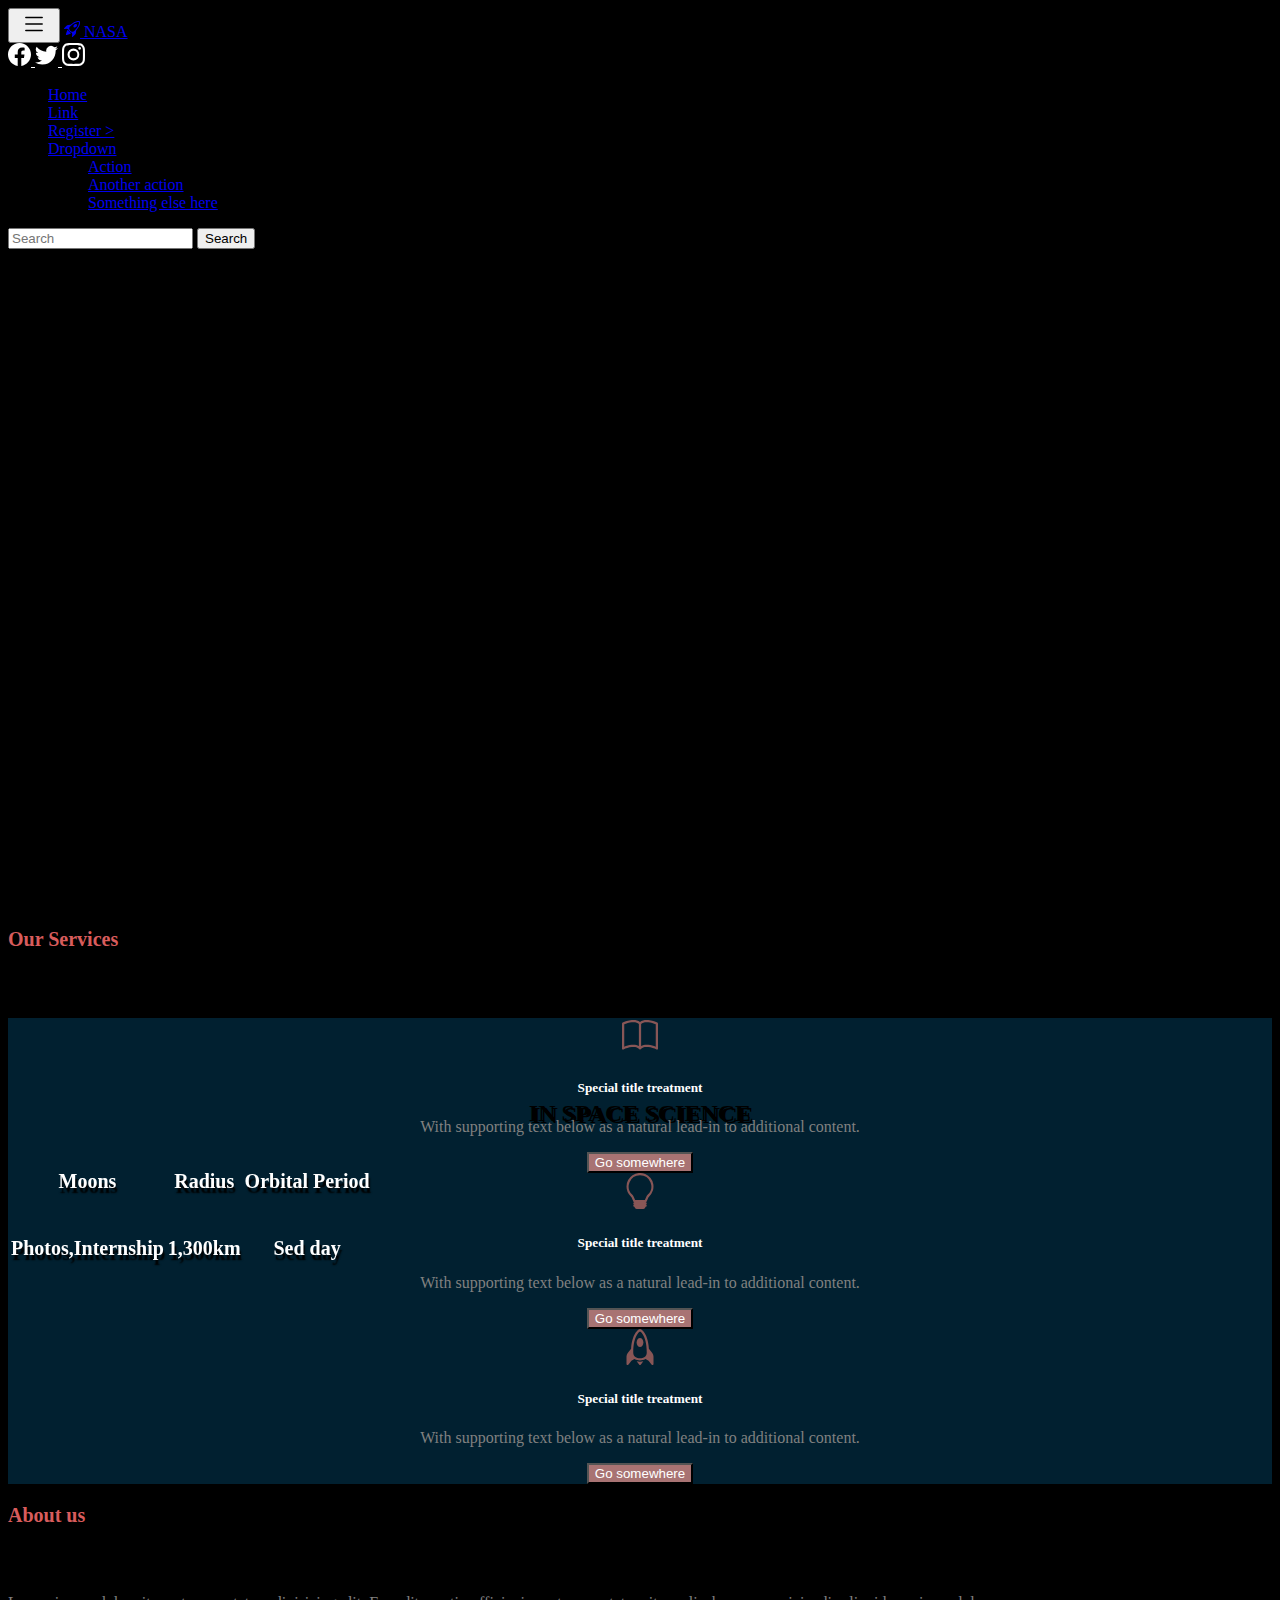
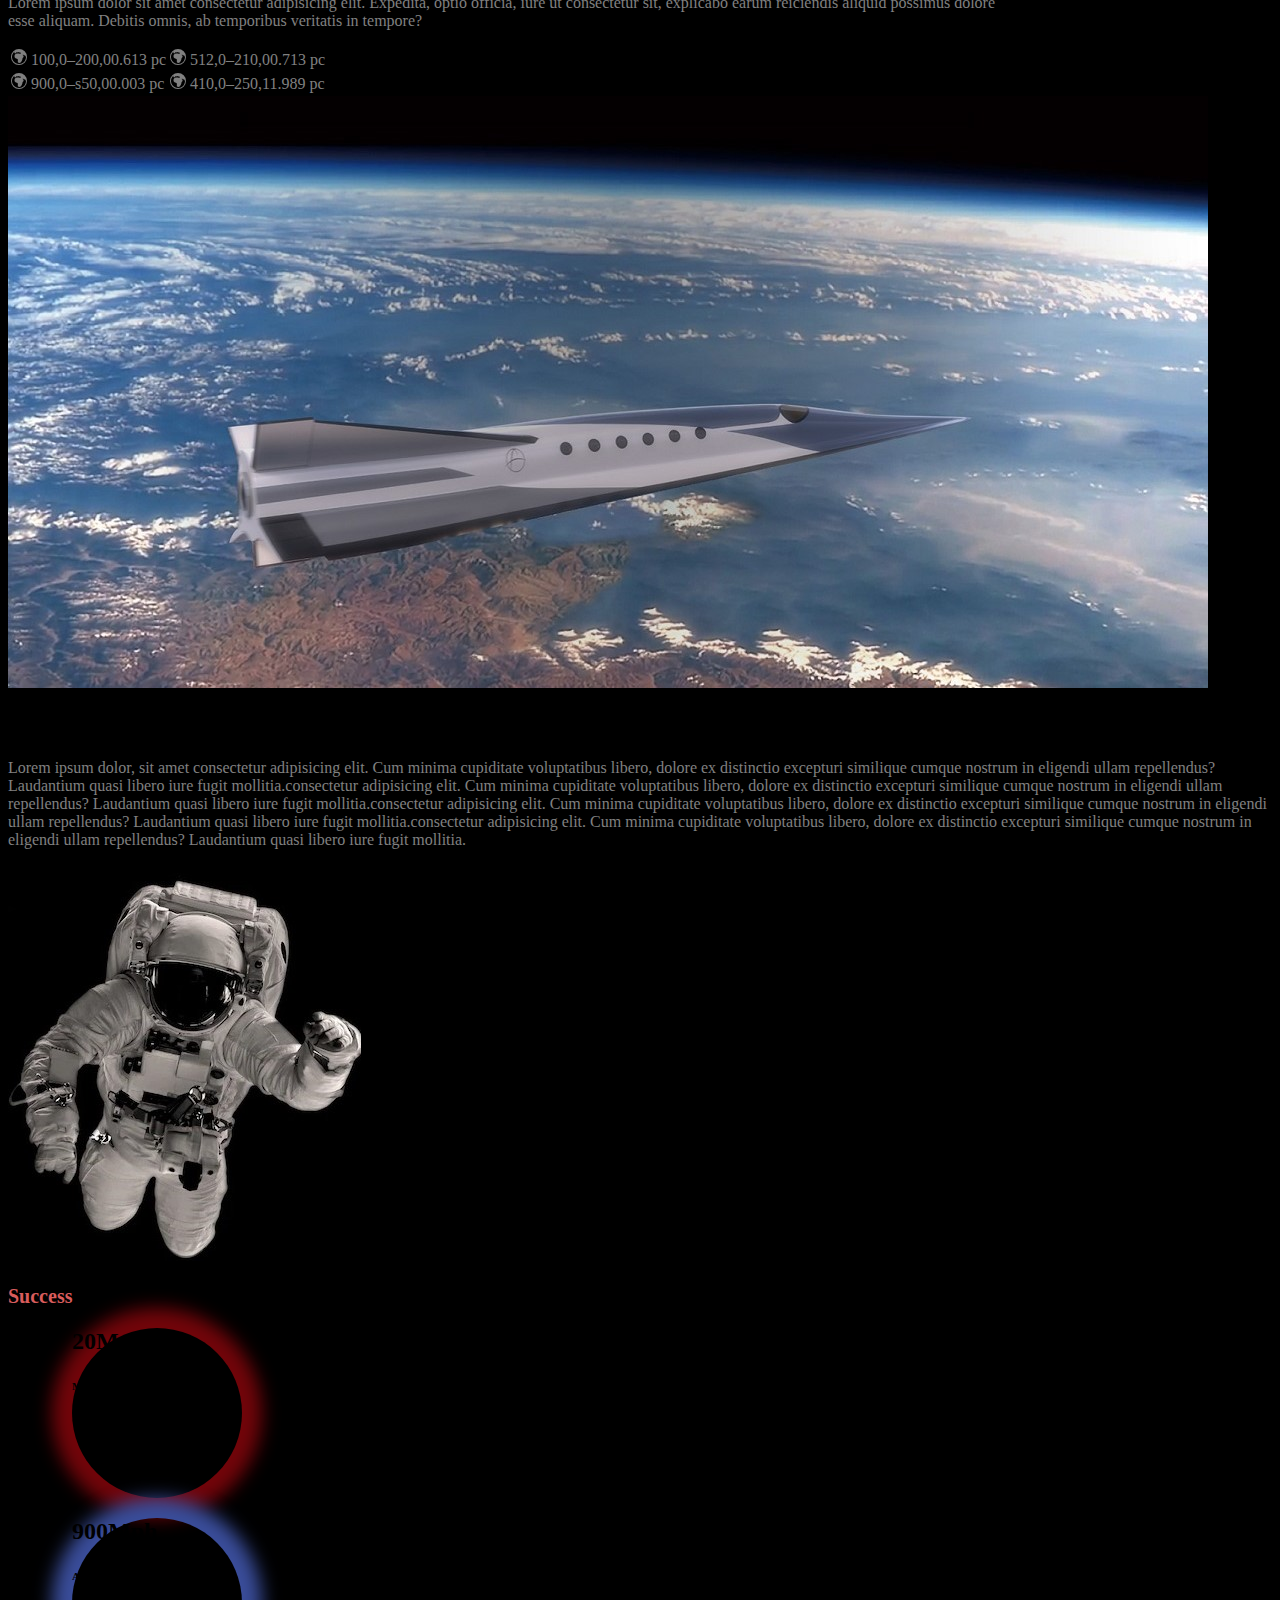
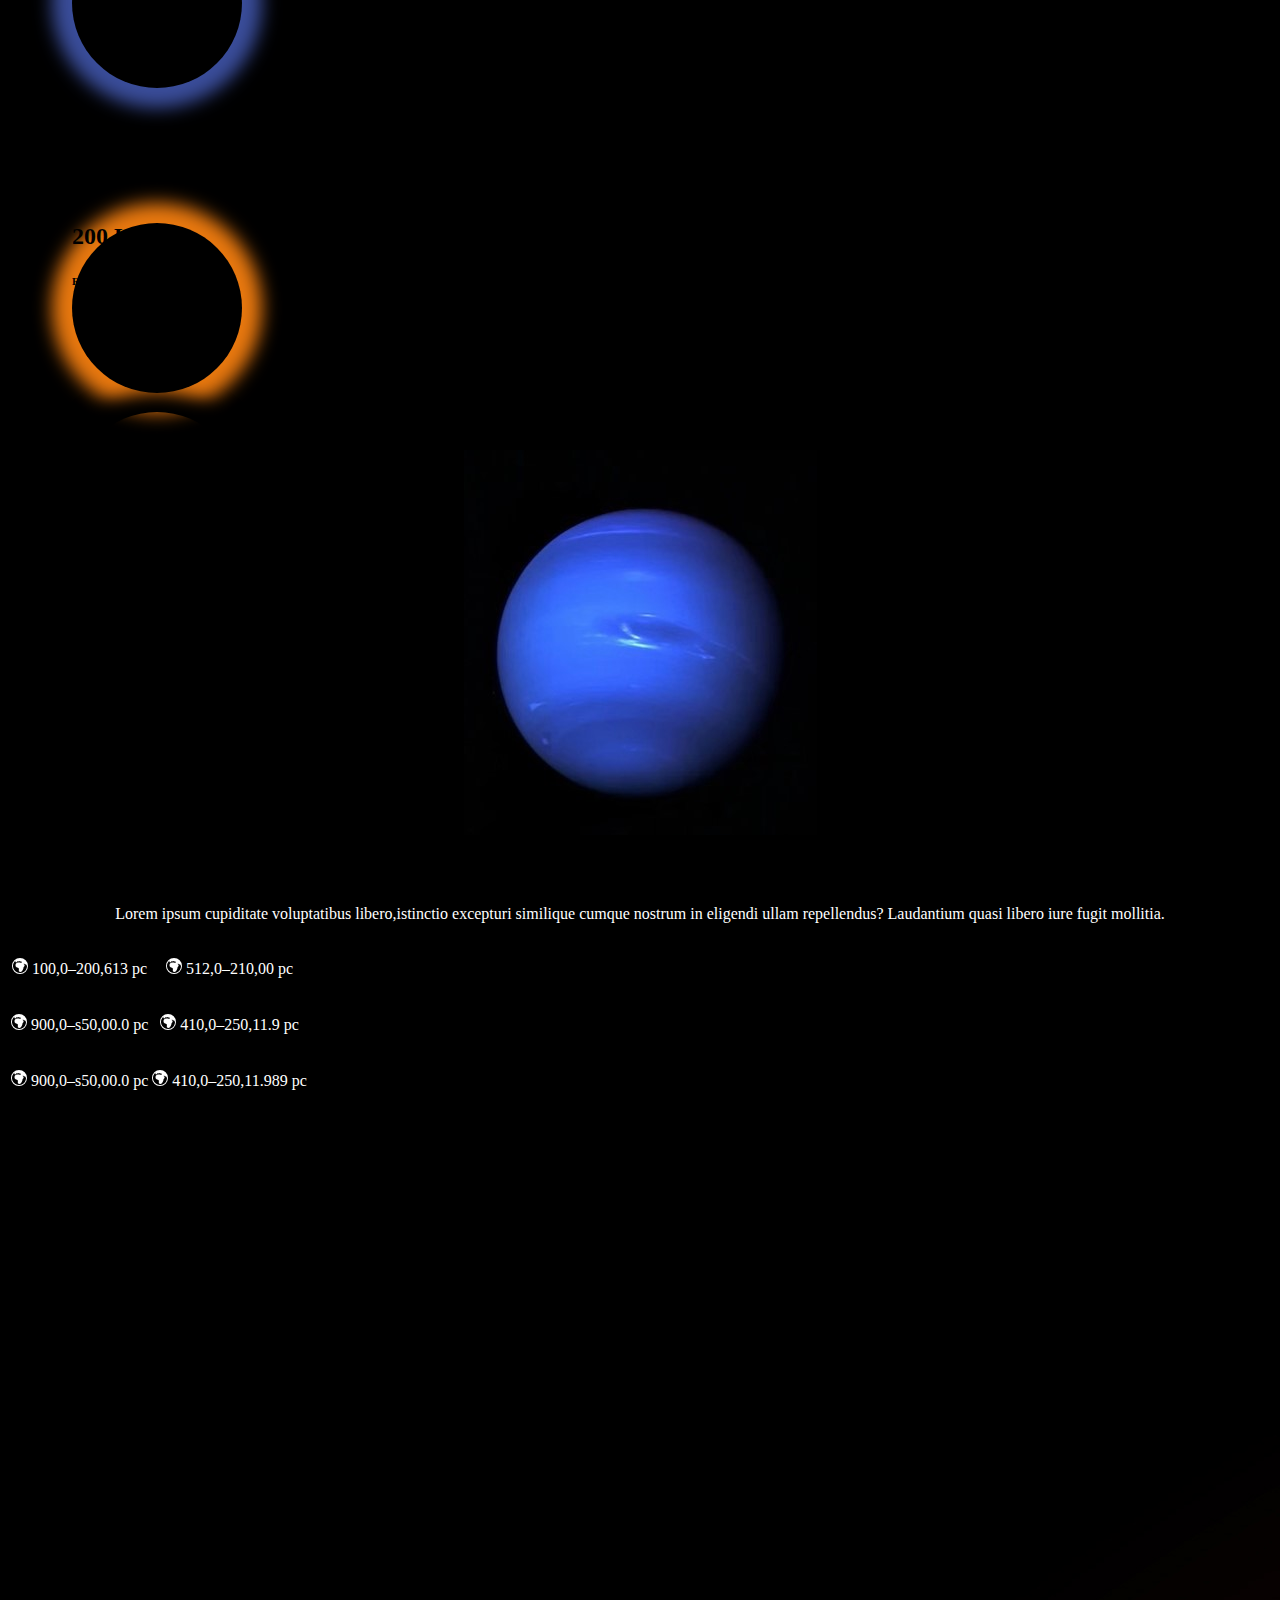
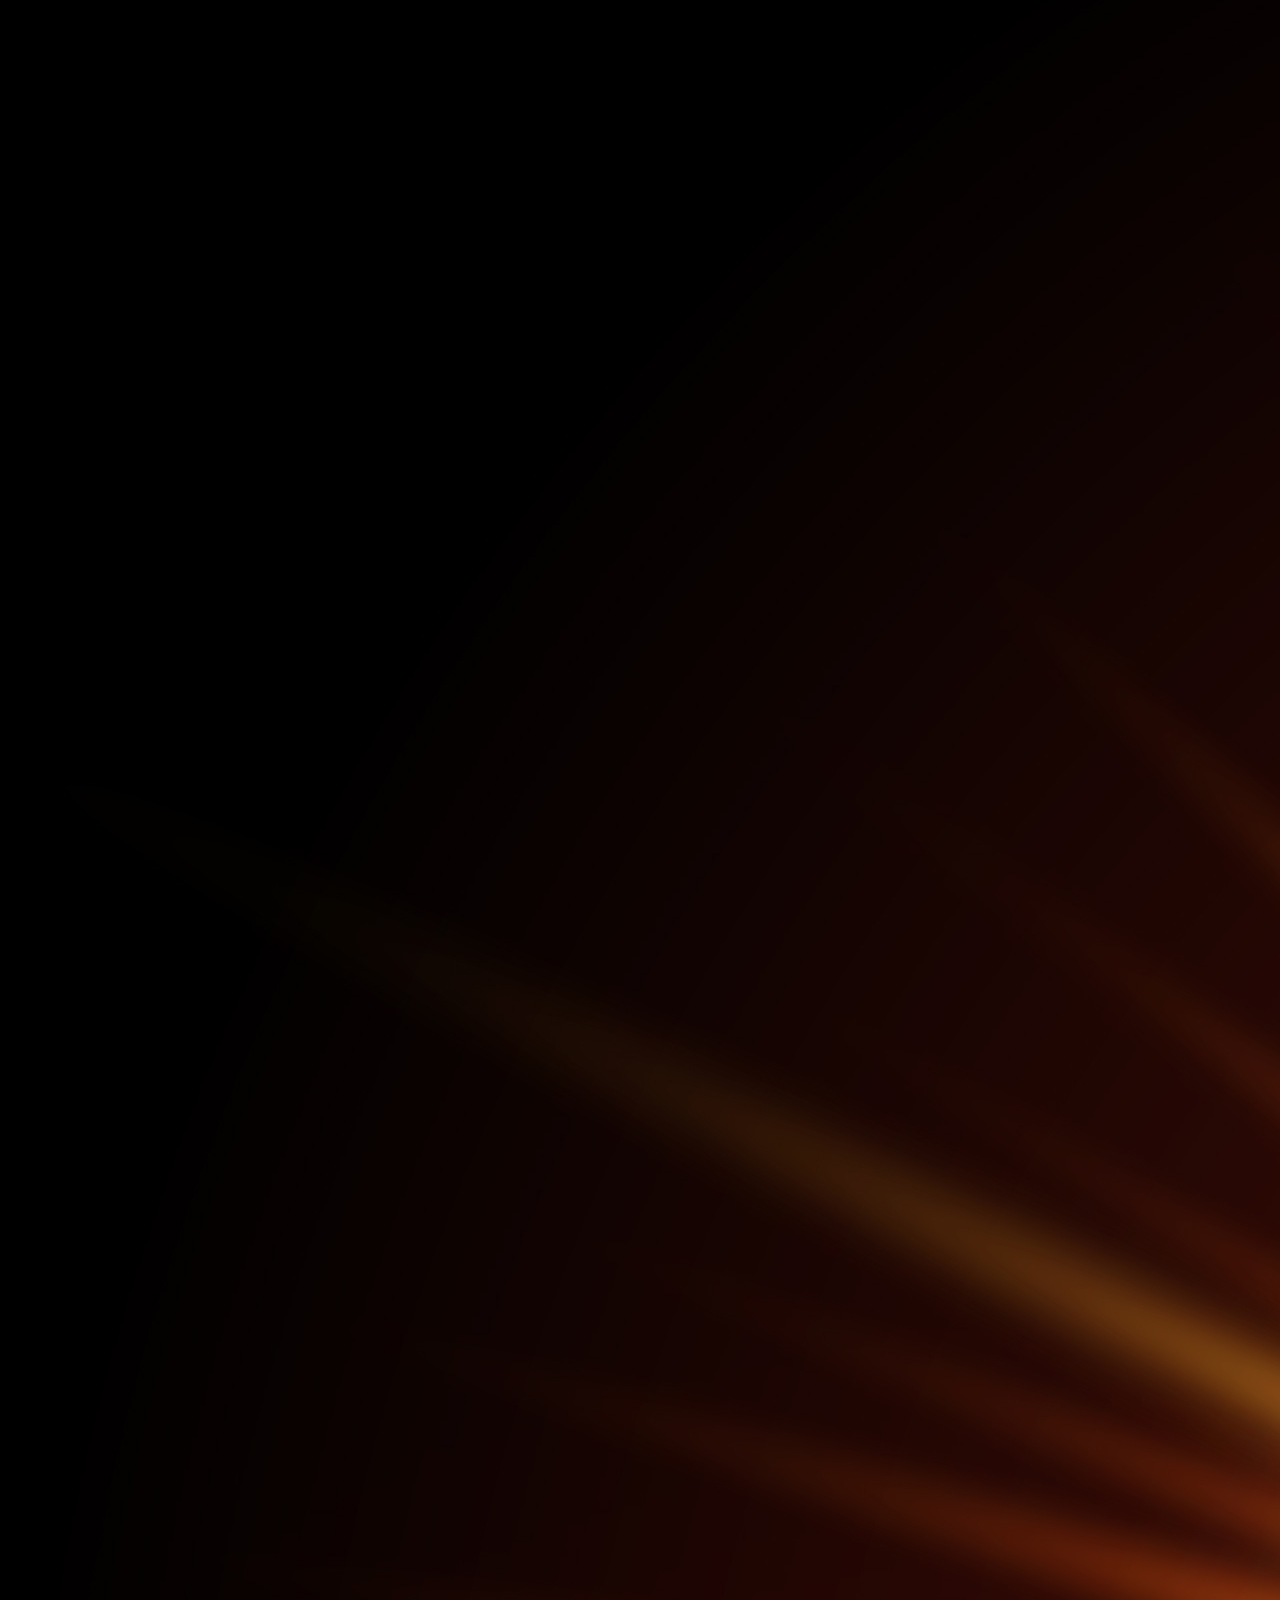
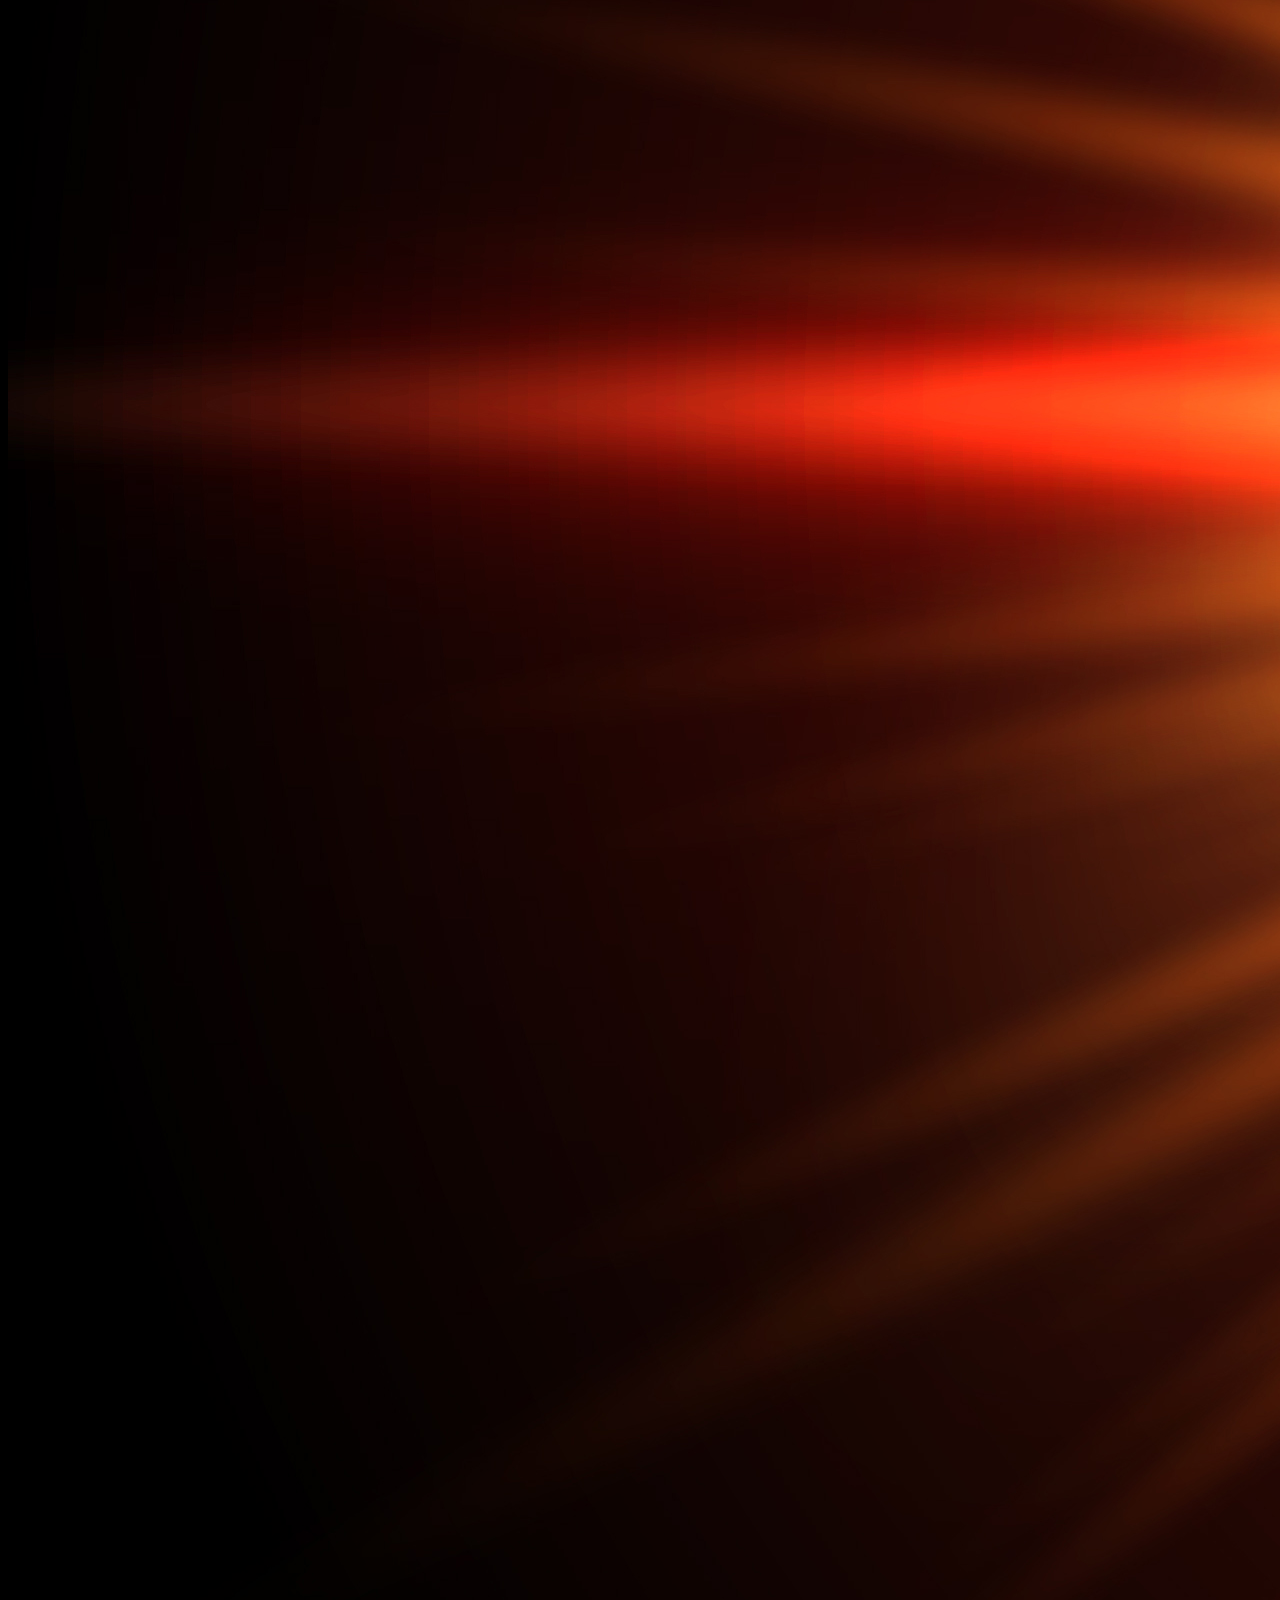
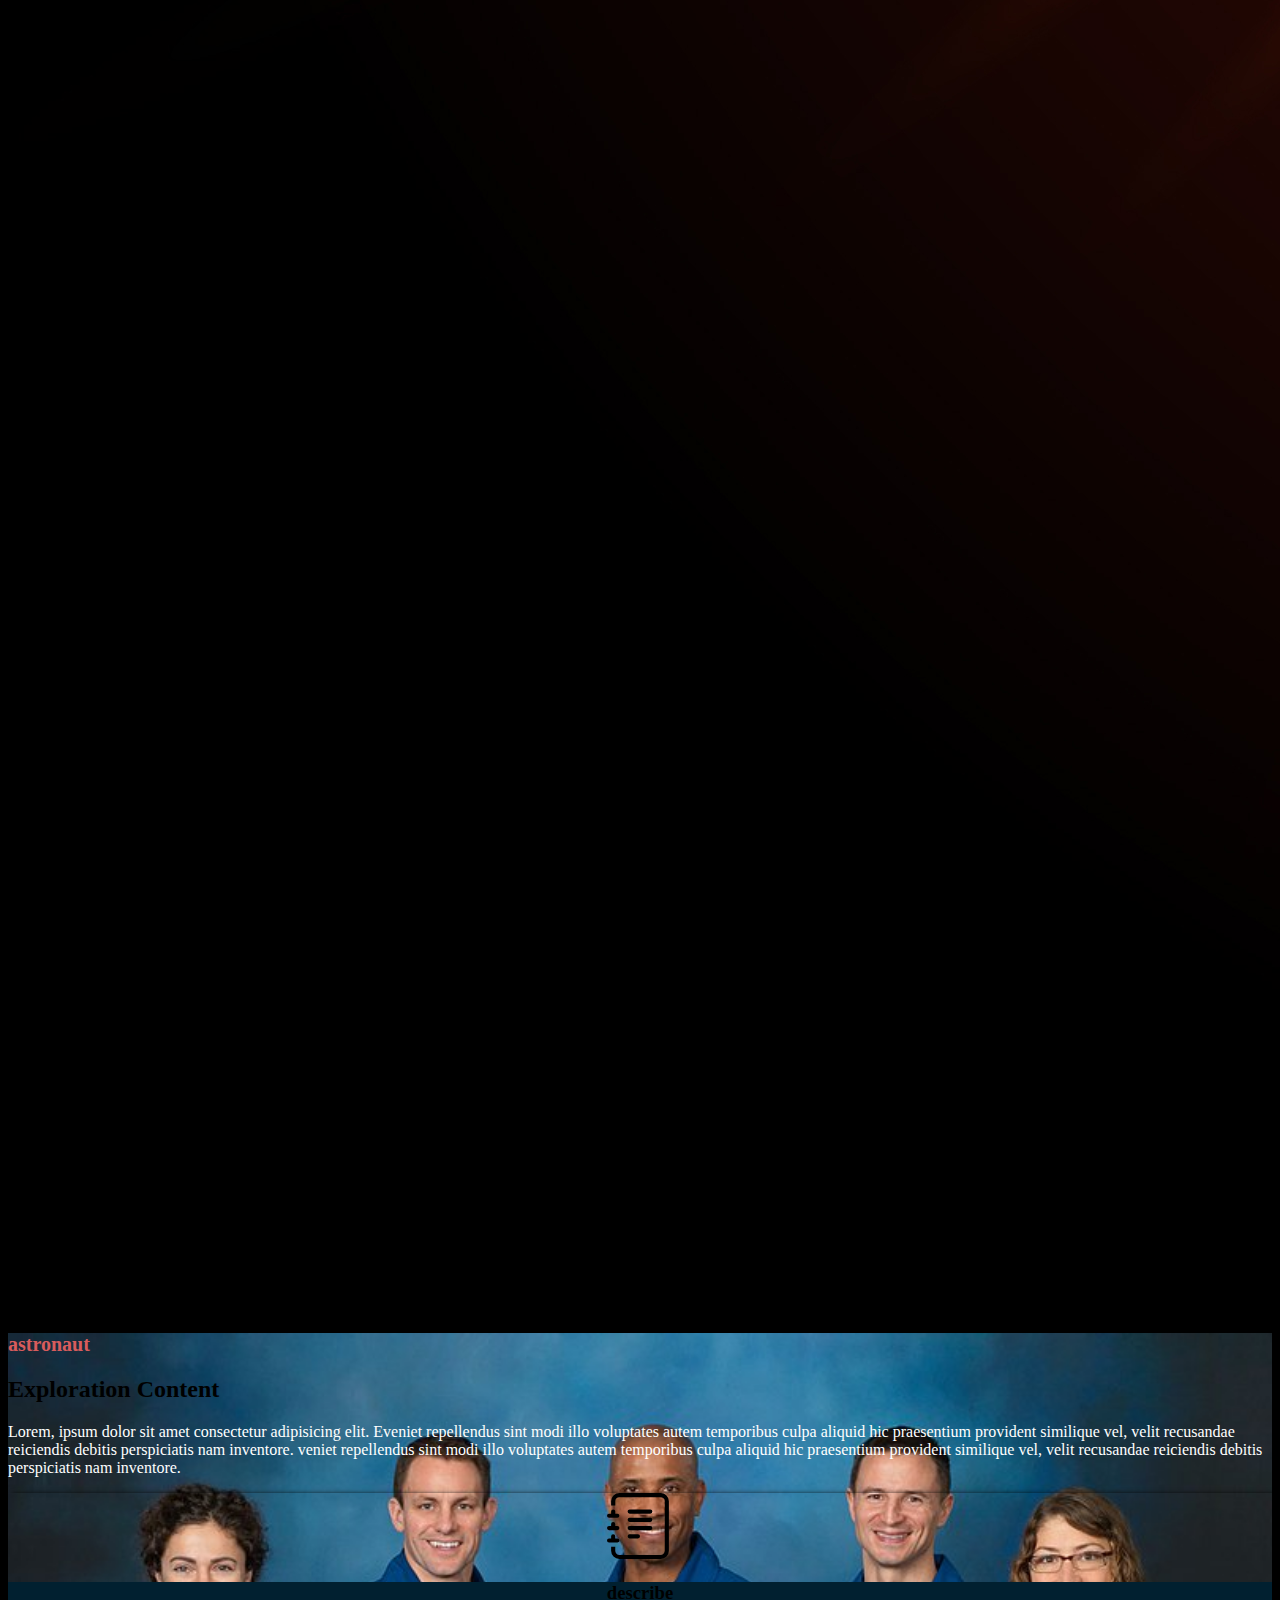
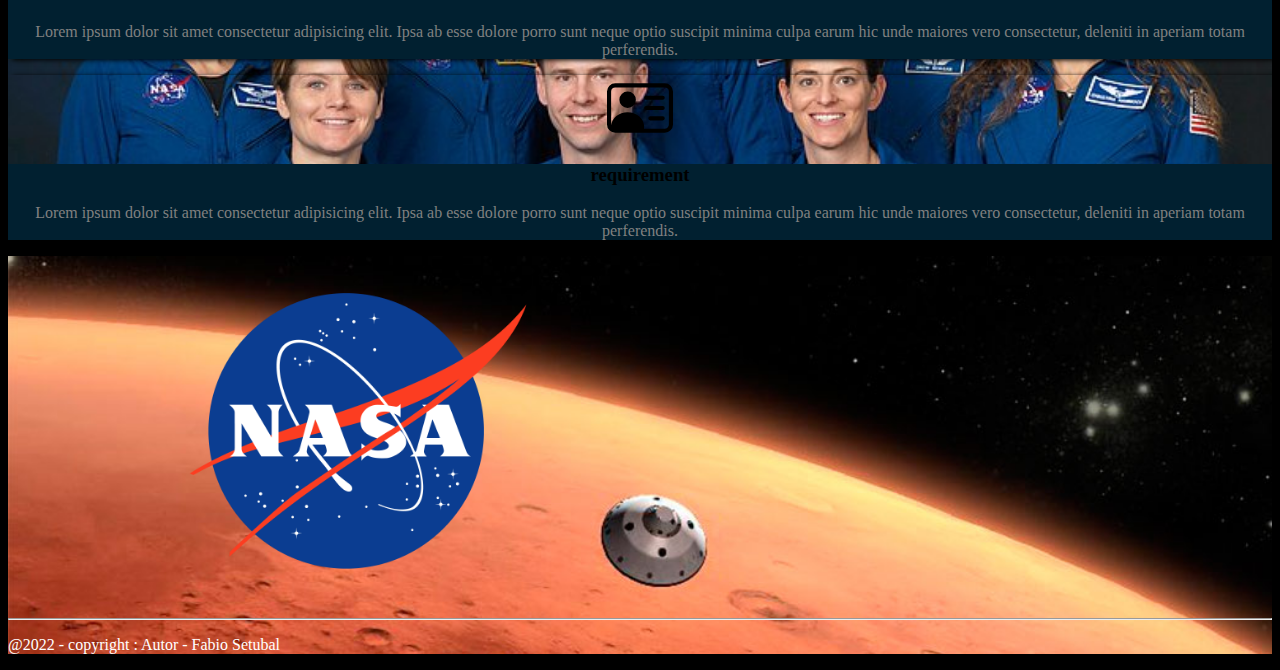
==== commit af8acfba: "alteração nos nomes dos arquivos" ====
--- a/index.html
+++ b/index.html
@@ -1,412 +1,577 @@
-<!DOCTYPE html>
-<html lang="en">
+<!doctype html>
+<html class="notranslate" translate="no">
 
 <head>
-    <meta charset="UTF-8">
-    <meta http-equiv="X-UA-Compatible" content="IE=edge">
-    <meta name="viewport" content="width=device-width, initial-scale=1.0">
-    <title>NASA</title>
+    <meta charset="utf-8">
+    <meta name="viewport" content="width=device-width, initial-scale=1">
+    <!-- Bootstrap CSS -->
     <link href="https://cdn.jsdelivr.net/npm/bootstrap@5.0.2/dist/css/bootstrap.min.css" rel="stylesheet"
         integrity="sha384-EVSTQN3/azprG1Anm3QDgpJLIm9Nao0Yz1ztcQTwFspd3yD65VohhpuuCOmLASjC" crossorigin="anonymous">
-    <link rel="stylesheet" href="style.css">
+
+    <!-- links -->
+    <link rel="stylesheet" href="responsivo.css">
+    <title>!!!</title>
 </head>
 
 <body>
-
-
-
-    <header>
-
-
-        <nav class="navbar navbar-dark navbar-expand-xxl fixed-top " aria-label="Seventh navbar example">
-            <div class="container-fluid">
-                <button class="navbar-toggler btn btn-dark" type="button" data-bs-toggle="collapse"
-                    data-bs-target="#navbarsExampleXxl" aria-controls="navbarsExampleXxl" aria-expanded="false"
-                    aria-label="Toggle navigation">
-
-                    <svg xmlns="http://www.w3.org/2000/svg" width="36" height="26" fill="currentColor"
-                        class="bi bi-list text-light" viewBox="0 0 16 16">
-                        <path fill-rule="evenodd"
-                            d="M2.5 12a.5.5 0 0 1 .5-.5h10a.5.5 0 0 1 0 1H3a.5.5 0 0 1-.5-.5zm0-4a.5.5 0 0 1 .5-.5h10a.5.5 0 0 1 0 1H3a.5.5 0 0 1-.5-.5zm0-4a.5.5 0 0 1 .5-.5h10a.5.5 0 0 1 0 1H3a.5.5 0 0 1-.5-.5z" />
-                    </svg>
-
-                </button>
-
-                <a class="navbar-brand text-center text-light" href="#">
-                    <svg xmlns="http://www.w3.org/2000/svg" width="16" height="16" fill="currentColor"
-                        class="bi bi-rocket-takeoff" viewBox="0 0 16 16">
-                        <path
-                            d="M9.752 6.193c.599.6 1.73.437 2.528-.362.798-.799.96-1.932.362-2.531-.599-.6-1.73-.438-2.528.361-.798.8-.96 1.933-.362 2.532Z" />
-                        <path
-                            d="M15.811 3.312c-.363 1.534-1.334 3.626-3.64 6.218l-.24 2.408a2.56 2.56 0 0 1-.732 1.526L8.817 15.85a.51.51 0 0 1-.867-.434l.27-1.899c.04-.28-.013-.593-.131-.956a9.42 9.42 0 0 0-.249-.657l-.082-.202c-.815-.197-1.578-.662-2.191-1.277-.614-.615-1.079-1.379-1.275-2.195l-.203-.083a9.556 9.556 0 0 0-.655-.248c-.363-.119-.675-.172-.955-.132l-1.896.27A.51.51 0 0 1 .15 7.17l2.382-2.386c.41-.41.947-.67 1.524-.734h.006l2.4-.238C9.005 1.55 11.087.582 12.623.208c.89-.217 1.59-.232 2.08-.188.244.023.435.06.57.093.067.017.12.033.16.045.184.06.279.13.351.295l.029.073a3.475 3.475 0 0 1 .157.721c.055.485.051 1.178-.159 2.065Zm-4.828 7.475.04-.04-.107 1.081a1.536 1.536 0 0 1-.44.913l-1.298 1.3.054-.38c.072-.506-.034-.993-.172-1.418a8.548 8.548 0 0 0-.164-.45c.738-.065 1.462-.38 2.087-1.006ZM5.205 5c-.625.626-.94 1.351-1.004 2.09a8.497 8.497 0 0 0-.45-.164c-.424-.138-.91-.244-1.416-.172l-.38.054 1.3-1.3c.245-.246.566-.401.91-.44l1.08-.107-.04.039Zm9.406-3.961c-.38-.034-.967-.027-1.746.163-1.558.38-3.917 1.496-6.937 4.521-.62.62-.799 1.34-.687 2.051.107.676.483 1.362 1.048 1.928.564.565 1.25.941 1.924 1.049.71.112 1.429-.067 2.048-.688 3.079-3.083 4.192-5.444 4.556-6.987.183-.771.18-1.345.138-1.713a2.835 2.835 0 0 0-.045-.283 3.078 3.078 0 0 0-.3-.041Z" />
-                        <path
-                            d="M7.009 12.139a7.632 7.632 0 0 1-1.804-1.352A7.568 7.568 0 0 1 3.794 8.86c-1.102.992-1.965 5.054-1.839 5.18.125.126 3.936-.896 5.054-1.902Z" />
-                    </svg>
-                    NASA</a>
-
-                <div id="rede_sociais">
-                    <a href="#">
-                        <svg xmlns="http://www.w3.org/2000/svg" width="23" height="23" fill="currentColor"
-                            class="bi bi-facebook" viewBox="0 0 16 16">
+    <div class="container-fluid">
+
+        <header>
+            <nav class="navbar navbar-dark navbar-expand-xxl fixed-top " aria-label="Seventh navbar example">
+                <div class="container-fluid">
+                    <button class="navbar-toggler btn btn-dark" type="button" data-bs-toggle="collapse"
+                        data-bs-target="#navbarsExampleXxl" aria-controls="navbarsExampleXxl" aria-expanded="false"
+                        aria-label="Toggle navigation">
+
+                        <svg xmlns="http://www.w3.org/2000/svg" width="36" height="26" fill="currentColor"
+                            class="bi bi-list text-light" viewBox="0 0 16 16">
+                            <path fill-rule="evenodd"
+                                d="M2.5 12a.5.5 0 0 1 .5-.5h10a.5.5 0 0 1 0 1H3a.5.5 0 0 1-.5-.5zm0-4a.5.5 0 0 1 .5-.5h10a.5.5 0 0 1 0 1H3a.5.5 0 0 1-.5-.5zm0-4a.5.5 0 0 1 .5-.5h10a.5.5 0 0 1 0 1H3a.5.5 0 0 1-.5-.5z" />
+                        </svg>
+
+                    </button>
+
+                    <a class="navbar-brand text-center text-light" href="#">
+                        <svg xmlns="http://www.w3.org/2000/svg" width="16" height="16" fill="currentColor"
+                            class="bi bi-rocket-takeoff" viewBox="0 0 16 16">
                             <path
-                                d="M16 8.049c0-4.446-3.582-8.05-8-8.05C3.58 0-.002 3.603-.002 8.05c0 4.017 2.926 7.347 6.75 7.951v-5.625h-2.03V8.05H6.75V6.275c0-2.017 1.195-3.131 3.022-3.131.876 0 1.791.157 1.791.157v1.98h-1.009c-.993 0-1.303.621-1.303 1.258v1.51h2.218l-.354 2.326H9.25V16c3.824-.604 6.75-3.934 6.75-7.951z" />
+                                d="M9.752 6.193c.599.6 1.73.437 2.528-.362.798-.799.96-1.932.362-2.531-.599-.6-1.73-.438-2.528.361-.798.8-.96 1.933-.362 2.532Z" />
+                            <path
+                                d="M15.811 3.312c-.363 1.534-1.334 3.626-3.64 6.218l-.24 2.408a2.56 2.56 0 0 1-.732 1.526L8.817 15.85a.51.51 0 0 1-.867-.434l.27-1.899c.04-.28-.013-.593-.131-.956a9.42 9.42 0 0 0-.249-.657l-.082-.202c-.815-.197-1.578-.662-2.191-1.277-.614-.615-1.079-1.379-1.275-2.195l-.203-.083a9.556 9.556 0 0 0-.655-.248c-.363-.119-.675-.172-.955-.132l-1.896.27A.51.51 0 0 1 .15 7.17l2.382-2.386c.41-.41.947-.67 1.524-.734h.006l2.4-.238C9.005 1.55 11.087.582 12.623.208c.89-.217 1.59-.232 2.08-.188.244.023.435.06.57.093.067.017.12.033.16.045.184.06.279.13.351.295l.029.073a3.475 3.475 0 0 1 .157.721c.055.485.051 1.178-.159 2.065Zm-4.828 7.475.04-.04-.107 1.081a1.536 1.536 0 0 1-.44.913l-1.298 1.3.054-.38c.072-.506-.034-.993-.172-1.418a8.548 8.548 0 0 0-.164-.45c.738-.065 1.462-.38 2.087-1.006ZM5.205 5c-.625.626-.94 1.351-1.004 2.09a8.497 8.497 0 0 0-.45-.164c-.424-.138-.91-.244-1.416-.172l-.38.054 1.3-1.3c.245-.246.566-.401.91-.44l1.08-.107-.04.039Zm9.406-3.961c-.38-.034-.967-.027-1.746.163-1.558.38-3.917 1.496-6.937 4.521-.62.62-.799 1.34-.687 2.051.107.676.483 1.362 1.048 1.928.564.565 1.25.941 1.924 1.049.71.112 1.429-.067 2.048-.688 3.079-3.083 4.192-5.444 4.556-6.987.183-.771.18-1.345.138-1.713a2.835 2.835 0 0 0-.045-.283 3.078 3.078 0 0 0-.3-.041Z" />
+                            <path
+                                d="M7.009 12.139a7.632 7.632 0 0 1-1.804-1.352A7.568 7.568 0 0 1 3.794 8.86c-1.102.992-1.965 5.054-1.839 5.18.125.126 3.936-.896 5.054-1.902Z" />
                         </svg>
-                    </a>
-
-                    <a href="#">
-
-                        <svg xmlns="http://www.w3.org/2000/svg" width="23" height="23" fill="currentColor"
-                            class="bi bi-twitter" viewBox="0 0 16 16">
-                            <path
-                                d="M5.026 15c6.038 0 9.341-5.003 9.341-9.334 0-.14 0-.282-.006-.422A6.685 6.685 0 0 0 16 3.542a6.658 6.658 0 0 1-1.889.518 3.301 3.301 0 0 0 1.447-1.817 6.533 6.533 0 0 1-2.087.793A3.286 3.286 0 0 0 7.875 6.03a9.325 9.325 0 0 1-6.767-3.429 3.289 3.289 0 0 0 1.018 4.382A3.323 3.323 0 0 1 .64 6.575v.045a3.288 3.288 0 0 0 2.632 3.218 3.203 3.203 0 0 1-.865.115 3.23 3.23 0 0 1-.614-.057 3.283 3.283 0 0 0 3.067 2.277A6.588 6.588 0 0 1 .78 13.58a6.32 6.32 0 0 1-.78-.045A9.344 9.344 0 0 0 5.026 15z" />
-                        </svg>
-                    </a>
-
-                    <a href="#">
-                        <svg xmlns="http://www.w3.org/2000/svg" width="23" height="23" fill="currentColor"
-                            class="bi bi-instagram" viewBox="0 0 16 16">
-                            <path
-                                d="M8 0C5.829 0 5.556.01 4.703.048 3.85.088 3.269.222 2.76.42a3.917 3.917 0 0 0-1.417.923A3.927 3.927 0 0 0 .42 2.76C.222 3.268.087 3.85.048 4.7.01 5.555 0 5.827 0 8.001c0 2.172.01 2.444.048 3.297.04.852.174 1.433.372 1.942.205.526.478.972.923 1.417.444.445.89.719 1.416.923.51.198 1.09.333 1.942.372C5.555 15.99 5.827 16 8 16s2.444-.01 3.298-.048c.851-.04 1.434-.174 1.943-.372a3.916 3.916 0 0 0 1.416-.923c.445-.445.718-.891.923-1.417.197-.509.332-1.09.372-1.942C15.99 10.445 16 10.173 16 8s-.01-2.445-.048-3.299c-.04-.851-.175-1.433-.372-1.941a3.926 3.926 0 0 0-.923-1.417A3.911 3.911 0 0 0 13.24.42c-.51-.198-1.092-.333-1.943-.372C10.443.01 10.172 0 7.998 0h.003zm-.717 1.442h.718c2.136 0 2.389.007 3.232.046.78.035 1.204.166 1.486.275.373.145.64.319.92.599.28.28.453.546.598.92.11.281.24.705.275 1.485.039.843.047 1.096.047 3.231s-.008 2.389-.047 3.232c-.035.78-.166 1.203-.275 1.485a2.47 2.47 0 0 1-.599.919c-.28.28-.546.453-.92.598-.28.11-.704.24-1.485.276-.843.038-1.096.047-3.232.047s-2.39-.009-3.233-.047c-.78-.036-1.203-.166-1.485-.276a2.478 2.478 0 0 1-.92-.598 2.48 2.48 0 0 1-.6-.92c-.109-.281-.24-.705-.275-1.485-.038-.843-.046-1.096-.046-3.233 0-2.136.008-2.388.046-3.231.036-.78.166-1.204.276-1.486.145-.373.319-.64.599-.92.28-.28.546-.453.92-.598.282-.11.705-.24 1.485-.276.738-.034 1.024-.044 2.515-.045v.002zm4.988 1.328a.96.96 0 1 0 0 1.92.96.96 0 0 0 0-1.92zm-4.27 1.122a4.109 4.109 0 1 0 0 8.217 4.109 4.109 0 0 0 0-8.217zm0 1.441a2.667 2.667 0 1 1 0 5.334 2.667 2.667 0 0 1 0-5.334z" />
-                        </svg>
-                    </a>
-
+                        NASA</a>
+
+                    <div id="rede_sociais">
+                        <a href="#">
+                            <svg xmlns="http://www.w3.org/2000/svg" width="23" height="23" fill="currentColor"
+                                class="bi bi-facebook" viewBox="0 0 16 16">
+                                <path
+                                    d="M16 8.049c0-4.446-3.582-8.05-8-8.05C3.58 0-.002 3.603-.002 8.05c0 4.017 2.926 7.347 6.75 7.951v-5.625h-2.03V8.05H6.75V6.275c0-2.017 1.195-3.131 3.022-3.131.876 0 1.791.157 1.791.157v1.98h-1.009c-.993 0-1.303.621-1.303 1.258v1.51h2.218l-.354 2.326H9.25V16c3.824-.604 6.75-3.934 6.75-7.951z" />
+                            </svg>
+                        </a>
+
+                        <a href="#">
+
+                            <svg xmlns="http://www.w3.org/2000/svg" width="23" height="23" fill="currentColor"
+                                class="bi bi-twitter" viewBox="0 0 16 16">
+                                <path
+                                    d="M5.026 15c6.038 0 9.341-5.003 9.341-9.334 0-.14 0-.282-.006-.422A6.685 6.685 0 0 0 16 3.542a6.658 6.658 0 0 1-1.889.518 3.301 3.301 0 0 0 1.447-1.817 6.533 6.533 0 0 1-2.087.793A3.286 3.286 0 0 0 7.875 6.03a9.325 9.325 0 0 1-6.767-3.429 3.289 3.289 0 0 0 1.018 4.382A3.323 3.323 0 0 1 .64 6.575v.045a3.288 3.288 0 0 0 2.632 3.218 3.203 3.203 0 0 1-.865.115 3.23 3.23 0 0 1-.614-.057 3.283 3.283 0 0 0 3.067 2.277A6.588 6.588 0 0 1 .78 13.58a6.32 6.32 0 0 1-.78-.045A9.344 9.344 0 0 0 5.026 15z" />
+                            </svg>
+                        </a>
+
+                        <a href="#">
+                            <svg xmlns="http://www.w3.org/2000/svg" width="23" height="23" fill="currentColor"
+                                class="bi bi-instagram" viewBox="0 0 16 16">
+                                <path
+                                    d="M8 0C5.829 0 5.556.01 4.703.048 3.85.088 3.269.222 2.76.42a3.917 3.917 0 0 0-1.417.923A3.927 3.927 0 0 0 .42 2.76C.222 3.268.087 3.85.048 4.7.01 5.555 0 5.827 0 8.001c0 2.172.01 2.444.048 3.297.04.852.174 1.433.372 1.942.205.526.478.972.923 1.417.444.445.89.719 1.416.923.51.198 1.09.333 1.942.372C5.555 15.99 5.827 16 8 16s2.444-.01 3.298-.048c.851-.04 1.434-.174 1.943-.372a3.916 3.916 0 0 0 1.416-.923c.445-.445.718-.891.923-1.417.197-.509.332-1.09.372-1.942C15.99 10.445 16 10.173 16 8s-.01-2.445-.048-3.299c-.04-.851-.175-1.433-.372-1.941a3.926 3.926 0 0 0-.923-1.417A3.911 3.911 0 0 0 13.24.42c-.51-.198-1.092-.333-1.943-.372C10.443.01 10.172 0 7.998 0h.003zm-.717 1.442h.718c2.136 0 2.389.007 3.232.046.78.035 1.204.166 1.486.275.373.145.64.319.92.599.28.28.453.546.598.92.11.281.24.705.275 1.485.039.843.047 1.096.047 3.231s-.008 2.389-.047 3.232c-.035.78-.166 1.203-.275 1.485a2.47 2.47 0 0 1-.599.919c-.28.28-.546.453-.92.598-.28.11-.704.24-1.485.276-.843.038-1.096.047-3.232.047s-2.39-.009-3.233-.047c-.78-.036-1.203-.166-1.485-.276a2.478 2.478 0 0 1-.92-.598 2.48 2.48 0 0 1-.6-.92c-.109-.281-.24-.705-.275-1.485-.038-.843-.046-1.096-.046-3.233 0-2.136.008-2.388.046-3.231.036-.78.166-1.204.276-1.486.145-.373.319-.64.599-.92.28-.28.546-.453.92-.598.282-.11.705-.24 1.485-.276.738-.034 1.024-.044 2.515-.045v.002zm4.988 1.328a.96.96 0 1 0 0 1.92.96.96 0 0 0 0-1.92zm-4.27 1.122a4.109 4.109 0 1 0 0 8.217 4.109 4.109 0 0 0 0-8.217zm0 1.441a2.667 2.667 0 1 1 0 5.334 2.667 2.667 0 0 1 0-5.334z" />
+                            </svg>
+                        </a>
+
+                    </div>
+
+                    <div class="collapse navbar-collapse" id="navbarsExampleXxl">
+                        <ul class="navbar-nav me-auto mb-2 mb-xl-0">
+                            <li class="nav-item">
+                                <a class="nav-link" aria-current="page" href="#">Home</a>
+                            </li>
+                            <li class="nav-item">
+                                <a class="nav-link" href="#">Link</a>
+                            </li>
+                            <li class="nav-item">
+                                <a class="nav-link " href="#" tabindex="-1" aria-disabled="true">Register ></a>
+                            </li>
+                            <li class="nav-item dropdown">
+                                <a class="nav-link dropdown-toggle" href="#" id="dropdownXxl" data-bs-toggle="dropdown"
+                                    aria-expanded="false">Dropdown</a>
+                                <ul class="dropdown-menu" aria-labelledby="dropdownXxl">
+                                    <li><a class="dropdown-item" href="#">Action</a></li>
+                                    <li><a class="dropdown-item" href="#">Another action</a></li>
+                                    <li><a class="dropdown-item" href="#">Something else here</a></li>
+                                </ul>
+                            </li>
+                        </ul>
+                        <form class="d-flex">
+                            <input class="form-control w-50" type="text" placeholder="Search" aria-label="Search">
+                            <button class="btn btn-outline-success mx-3" type="submit">Search</button>
+                        </form>
+                    </div>
                 </div>
-
-                <div class="collapse navbar-collapse" id="navbarsExampleXxl">
-                    <ul class="navbar-nav me-auto mb-2 mb-xl-0">
-                        <li class="nav-item">
-                            <a class="nav-link" aria-current="page" href="#">Home</a>
-                        </li>
-                        <li class="nav-item">
-                            <a class="nav-link" href="#">Link</a>
-                        </li>
-                        <li class="nav-item">
-                            <a class="nav-link " href="#" tabindex="-1" aria-disabled="true">Register ></a>
-                        </li>
-                        <li class="nav-item dropdown">
-                            <a class="nav-link dropdown-toggle" href="#" id="dropdownXxl" data-bs-toggle="dropdown"
-                                aria-expanded="false">Dropdown</a>
-                            <ul class="dropdown-menu" aria-labelledby="dropdownXxl">
-                                <li><a class="dropdown-item" href="#">Action</a></li>
-                                <li><a class="dropdown-item" href="#">Another action</a></li>
-                                <li><a class="dropdown-item" href="#">Something else here</a></li>
-                            </ul>
-                        </li>
-                    </ul>
-                    <form class="d-flex">
-                        <input class="form-control w-50" type="text" placeholder="Search" aria-label="Search">
-                        <button class="btn btn-outline-success mx-3" type="submit">Search</button>
-                    </form>
+            </nav>
+
+            <section id="conteudo-header">
+                <div class="container">
+
+
+                    <div class="row" id="one-row-header">
+                        <div class="col">
+                            <h1 class="text-light text-center" id="header-text-h1">IA</h1>
+                        </div>
+                    </div>
+
+                    <div class="row" id="two-row-header">
+                        <div class="col">
+                            <h2 class="text-light text-center" id="header-text-h2">IN SPACE SCIENCE</h2>
+                        </div>
+                    </div>
+
+
+                    <!-- table header -->
+                    <div class="row" id="linha-table">
+                        <div class="col">
+                            <table class="table table-borderless " id="table-header">
+                                <tr>
+                                    <td>
+                                        <p class=" header-text-p" id="">Moons</p>
+                                    </td>
+                                    <td>
+                                        <p class=" header-text-p" id="">Radius</p>
+                                    </td>
+                                    <td>
+                                        <p class=" header-text-p" id="">Orbital Period</p>
+                                    </td>
+                                </tr>
+                                <tr>
+                                    <td>
+                                        <p class=" header-text-p" id="">Photos,Internship</p>
+                                    </td>
+                                    <td>
+                                        <p class=" header-text-p" id="">1,300km</p>
+                                    </td>
+                                    <td>
+                                        <p class=" header-text-p" id="">Sed day</p>
+                                    </td>
+                                </tr>
+                            </table>
+                        </div>
+                    </div>
                 </div>
+
+            </section>
+        </header>
+
+        <div class="container">
+            <main>
+
+
+                <section id="services">
+                    <div class="row mt-4">
+                        <div class="col ">
+                            <p class=" text-center main-p-title">Our Services</p>
+                            <h2 class="text-light text-center"> Soutions For All Your Nedds</h2>
+                        </div>
+                    </div>
+
+
+                    <!-- cards -->
+
+                    <div class="row mt-5">
+
+                        <div class="col-sm-4">
+                            <div class="card mb-4">
+                                <div class="card-body ">
+                                    <a href="#">
+                                        <svg xmlns="http://www.w3.org/2000/svg" width="36" height="36"
+                                            fill="currentColor" class="bi bi-book" viewBox="0 0 16 16">
+                                            <path
+                                                d="M1 2.828c.885-.37 2.154-.769 3.388-.893 1.33-.134 2.458.063 3.112.752v9.746c-.935-.53-2.12-.603-3.213-.493-1.18.12-2.37.461-3.287.811V2.828zm7.5-.141c.654-.689 1.782-.886 3.112-.752 1.234.124 2.503.523 3.388.893v9.923c-.918-.35-2.107-.692-3.287-.81-1.094-.111-2.278-.039-3.213.492V2.687zM8 1.783C7.015.936 5.587.81 4.287.94c-1.514.153-3.042.672-3.994 1.105A.5.5 0 0 0 0 2.5v11a.5.5 0 0 0 .707.455c.882-.4 2.303-.881 3.68-1.02 1.409-.142 2.59.087 3.223.877a.5.5 0 0 0 .78 0c.633-.79 1.814-1.019 3.222-.877 1.378.139 2.8.62 3.681 1.02A.5.5 0 0 0 16 13.5v-11a.5.5 0 0 0-.293-.455c-.952-.433-2.48-.952-3.994-1.105C10.413.809 8.985.936 8 1.783z" />
+                                        </svg>
+                                    </a>
+                                    <h5 class="card-title">Special title treatment</h5>
+                                    <p class="card-text">With supporting text below as a natural lead-in to additional
+                                        content.</p>
+                                    <button href="#" class="btn">Go somewhere</button>
+                                </div>
+                            </div>
+                        </div>
+
+                        <div class="col-sm-4">
+                            <div class="card mb-4">
+                                <div class="card-body">
+                                    <a href="#">
+                                        <svg xmlns="http://www.w3.org/2000/svg" width="36" height="36"
+                                            fill="currentColor" class="bi bi-lightbulb" viewBox="0 0 16 16">
+                                            <path
+                                                d="M2 6a6 6 0 1 1 10.174 4.31c-.203.196-.359.4-.453.619l-.762 1.769A.5.5 0 0 1 10.5 13a.5.5 0 0 1 0 1 .5.5 0 0 1 0 1l-.224.447a1 1 0 0 1-.894.553H6.618a1 1 0 0 1-.894-.553L5.5 15a.5.5 0 0 1 0-1 .5.5 0 0 1 0-1 .5.5 0 0 1-.46-.302l-.761-1.77a1.964 1.964 0 0 0-.453-.618A5.984 5.984 0 0 1 2 6zm6-5a5 5 0 0 0-3.479 8.592c.263.254.514.564.676.941L5.83 12h4.342l.632-1.467c.162-.377.413-.687.676-.941A5 5 0 0 0 8 1z" />
+                                        </svg>
+                                    </a>
+                                    <h5 class="card-title">Special title treatment</h5>
+                                    <p class="card-text">With supporting text below as a natural lead-in to additional
+                                        content.</p>
+                                    <button href="#" class="btn">Go somewhere</button>
+                                </div>
+                            </div>
+                        </div>
+
+
+                        <div class="col-sm-4">
+                            <div class="card mb-4">
+                                <div class="card-body">
+                                    <a href="#">
+                                        <svg xmlns="http://www.w3.org/2000/svg" width="36" height="36"
+                                            fill="currentColor" class="bi bi-rocket" viewBox="0 0 16 16">
+                                            <path
+                                                d="M8 8c.828 0 1.5-.895 1.5-2S8.828 4 8 4s-1.5.895-1.5 2S7.172 8 8 8Z" />
+                                            <path
+                                                d="M11.953 8.81c-.195-3.388-.968-5.507-1.777-6.819C9.707 1.233 9.23.751 8.857.454a3.495 3.495 0 0 0-.463-.315A2.19 2.19 0 0 0 8.25.064.546.546 0 0 0 8 0a.549.549 0 0 0-.266.073 2.312 2.312 0 0 0-.142.08 3.67 3.67 0 0 0-.459.33c-.37.308-.844.803-1.31 1.57-.805 1.322-1.577 3.433-1.774 6.756l-1.497 1.826-.004.005A2.5 2.5 0 0 0 2 12.202V15.5a.5.5 0 0 0 .9.3l1.125-1.5c.166-.222.42-.4.752-.57.214-.108.414-.192.625-.281l.198-.084c.7.428 1.55.635 2.4.635.85 0 1.7-.207 2.4-.635.067.03.132.056.196.083.213.09.413.174.627.282.332.17.586.348.752.57l1.125 1.5a.5.5 0 0 0 .9-.3v-3.298a2.5 2.5 0 0 0-.548-1.562l-1.499-1.83ZM12 10.445v.055c0 .866-.284 1.585-.75 2.14.146.064.292.13.425.199.39.197.8.46 1.1.86L13 14v-1.798a1.5 1.5 0 0 0-.327-.935L12 10.445ZM4.75 12.64C4.284 12.085 4 11.366 4 10.5v-.054l-.673.82a1.5 1.5 0 0 0-.327.936V14l.225-.3c.3-.4.71-.664 1.1-.861.133-.068.279-.135.425-.199ZM8.009 1.073c.063.04.14.094.226.163.284.226.683.621 1.09 1.28C10.137 3.836 11 6.237 11 10.5c0 .858-.374 1.48-.943 1.893C9.517 12.786 8.781 13 8 13c-.781 0-1.517-.214-2.057-.607C5.373 11.979 5 11.358 5 10.5c0-4.182.86-6.586 1.677-7.928.409-.67.81-1.082 1.096-1.32.09-.076.17-.135.236-.18Z" />
+                                            <path
+                                                d="M9.479 14.361c-.48.093-.98.139-1.479.139-.5 0-.999-.046-1.479-.139L7.6 15.8a.5.5 0 0 0 .8 0l1.079-1.439Z" />
+                                        </svg>
+                                    </a>
+                                    <h5 class="card-title">Special title treatment</h5>
+                                    <p class="card-text">With supporting text below as a natural lead-in to additional
+                                        content.
+                                    </p>
+                                    <button href="#" class="btn">Go somewhere</button>
+                                </div>
+                            </div>
+                        </div>
+
+                    </div>
+
+                    <!-- fim cards -->
+
+                </section>
+
+                <section id="about">
+
+                    <div class="row">
+                        <div class="col">
+                            <p class="main-p-title">About us</p>
+                            <h2 class="text-light">Exploration Content</h2>
+                            <p class="card-text" id="text-about">Lorem ipsum dolor sit amet consectetur adipisicing
+                                elit. Expedita, optio
+                                officia, iure ut
+                                consectetur sit, explicabo earum reiciendis aliquid possimus dolore esse aliquam.
+                                Debitis
+                                omnis, ab temporibus veritatis in tempore?</p>
+                        </div>
+                    </div>
+
+                    <!-- table about -->
+                    <div class="row">
+                        <div class="col">
+                            <div id="size-table">
+
+                                <table class="table table-bordered card-text" id="table-about">
+                                    <tr>
+
+                                        <td>
+                                            <svg xmlns="http://www.w3.org/2000/svg" width="16" height="16"
+                                                fill="currentColor" class="bi bi-globe-europe-africa"
+                                                viewBox="0 0 16 16">
+                                                <path
+                                                    d="M8 0a8 8 0 1 0 0 16A8 8 0 0 0 8 0ZM3.668 2.501l-.288.646a.847.847 0 0 0 1.479.815l.245-.368a.809.809 0 0 1 1.034-.275.809.809 0 0 0 .724 0l.261-.13a1 1 0 0 1 .775-.05l.984.34c.078.028.16.044.243.054.784.093.855.377.694.801-.155.41-.616.617-1.035.487l-.01-.003C8.274 4.663 7.748 4.5 6 4.5 4.8 4.5 3.5 5.62 3.5 7c0 1.96.826 2.166 1.696 2.382.46.115.935.233 1.304.618.449.467.393 1.181.339 1.877C6.755 12.96 6.674 14 8.5 14c1.75 0 3-3.5 3-4.5 0-.262.208-.468.444-.7.396-.392.87-.86.556-1.8-.097-.291-.396-.568-.641-.756-.174-.133-.207-.396-.052-.551a.333.333 0 0 1 .42-.042l1.085.724c.11.072.255.058.348-.035.15-.15.415-.083.489.117.16.43.445 1.05.849 1.357L15 8A7 7 0 1 1 3.668 2.501Z" />
+                                            </svg>
+                                            100,0–200,00.613 pc
+                                        </td>
+                                        <td>
+                                            <svg xmlns="http://www.w3.org/2000/svg" width="16" height="16"
+                                                fill="currentColor" class="bi bi-globe-europe-africa"
+                                                viewBox="0 0 16 16">
+                                                <path
+                                                    d="M8 0a8 8 0 1 0 0 16A8 8 0 0 0 8 0ZM3.668 2.501l-.288.646a.847.847 0 0 0 1.479.815l.245-.368a.809.809 0 0 1 1.034-.275.809.809 0 0 0 .724 0l.261-.13a1 1 0 0 1 .775-.05l.984.34c.078.028.16.044.243.054.784.093.855.377.694.801-.155.41-.616.617-1.035.487l-.01-.003C8.274 4.663 7.748 4.5 6 4.5 4.8 4.5 3.5 5.62 3.5 7c0 1.96.826 2.166 1.696 2.382.46.115.935.233 1.304.618.449.467.393 1.181.339 1.877C6.755 12.96 6.674 14 8.5 14c1.75 0 3-3.5 3-4.5 0-.262.208-.468.444-.7.396-.392.87-.86.556-1.8-.097-.291-.396-.568-.641-.756-.174-.133-.207-.396-.052-.551a.333.333 0 0 1 .42-.042l1.085.724c.11.072.255.058.348-.035.15-.15.415-.083.489.117.16.43.445 1.05.849 1.357L15 8A7 7 0 1 1 3.668 2.501Z" />
+                                            </svg>
+                                            512,0–210,00.713 pc
+                                        </td>
+
+                                    </tr>
+                                    <tr>
+
+                                        <td>
+                                            <svg xmlns="http://www.w3.org/2000/svg" width="16" height="16"
+                                                fill="currentColor" class="bi bi-globe-europe-africa"
+                                                viewBox="0 0 16 16">
+                                                <path
+                                                    d="M8 0a8 8 0 1 0 0 16A8 8 0 0 0 8 0ZM3.668 2.501l-.288.646a.847.847 0 0 0 1.479.815l.245-.368a.809.809 0 0 1 1.034-.275.809.809 0 0 0 .724 0l.261-.13a1 1 0 0 1 .775-.05l.984.34c.078.028.16.044.243.054.784.093.855.377.694.801-.155.41-.616.617-1.035.487l-.01-.003C8.274 4.663 7.748 4.5 6 4.5 4.8 4.5 3.5 5.62 3.5 7c0 1.96.826 2.166 1.696 2.382.46.115.935.233 1.304.618.449.467.393 1.181.339 1.877C6.755 12.96 6.674 14 8.5 14c1.75 0 3-3.5 3-4.5 0-.262.208-.468.444-.7.396-.392.87-.86.556-1.8-.097-.291-.396-.568-.641-.756-.174-.133-.207-.396-.052-.551a.333.333 0 0 1 .42-.042l1.085.724c.11.072.255.058.348-.035.15-.15.415-.083.489.117.16.43.445 1.05.849 1.357L15 8A7 7 0 1 1 3.668 2.501Z" />
+                                            </svg>
+                                            900,0–s50,00.003 pc
+                                        </td>
+                                        <td>
+                                            <svg xmlns="http://www.w3.org/2000/svg" width="16" height="16"
+                                                fill="currentColor" class="bi bi-globe-europe-africa"
+                                                viewBox="0 0 16 16">
+                                                <path
+                                                    d="M8 0a8 8 0 1 0 0 16A8 8 0 0 0 8 0ZM3.668 2.501l-.288.646a.847.847 0 0 0 1.479.815l.245-.368a.809.809 0 0 1 1.034-.275.809.809 0 0 0 .724 0l.261-.13a1 1 0 0 1 .775-.05l.984.34c.078.028.16.044.243.054.784.093.855.377.694.801-.155.41-.616.617-1.035.487l-.01-.003C8.274 4.663 7.748 4.5 6 4.5 4.8 4.5 3.5 5.62 3.5 7c0 1.96.826 2.166 1.696 2.382.46.115.935.233 1.304.618.449.467.393 1.181.339 1.877C6.755 12.96 6.674 14 8.5 14c1.75 0 3-3.5 3-4.5 0-.262.208-.468.444-.7.396-.392.87-.86.556-1.8-.097-.291-.396-.568-.641-.756-.174-.133-.207-.396-.052-.551a.333.333 0 0 1 .42-.042l1.085.724c.11.072.255.058.348-.035.15-.15.415-.083.489.117.16.43.445 1.05.849 1.357L15 8A7 7 0 1 1 3.668 2.501Z" />
+                                            </svg>
+                                            410,0–250,11.989 pc
+                                        </td>
+
+                                    </tr>
+                                </table>
+
+                            </div>
+                        </div>
+                    </div>
+
+                    <div class="row">
+                        <div class="col">
+                            <img class="img-fluid w-100" src="img/rocket-earth.jpg" alt="">
+                        </div>
+                    </div>
+
+                </section>
+
+                <section id="astronauta">
+                    <div class="row">
+                        <div class="col">
+                            <h2 class="text-light text-center mt-5" id="title-astronauta">Aeronautics</h2>
+                            <p class="card-text text-center" id="main-p-astronauta">Lorem ipsum dolor, sit amet
+                                consectetur adipisicing elit. Cum minima cupiditate voluptatibus libero, dolore ex
+                                distinctio excepturi similique cumque nostrum in eligendi ullam repellendus? Laudantium
+                                quasi libero iure fugit mollitia.consectetur adipisicing elit. Cum minima cupiditate
+                                voluptatibus libero, dolore ex
+                                distinctio excepturi similique cumque nostrum in eligendi ullam repellendus? Laudantium
+                                quasi libero iure fugit mollitia.consectetur adipisicing elit. Cum minima cupiditate
+                                voluptatibus libero, dolore ex
+                                distinctio excepturi similique cumque nostrum in eligendi ullam repellendus? Laudantium
+                                quasi libero iure fugit mollitia.consectetur adipisicing elit. Cum minima cupiditate
+                                voluptatibus libero, dolore ex
+                                distinctio excepturi similique cumque nostrum in eligendi ullam repellendus? Laudantium
+                                quasi libero iure fugit mollitia.</p>
+                        </div>
+                    </div>
+                    <div class="row">
+                        <div class="col">
+                            <div class="d-flex justify-content-center w-100">
+                                <img class="img-fluid" src="img/astronauta.jpg" alt="">
+
+                            </div>
+                            <!-- <img  src="img/astronauta.webp" alt=""> -->
+                        </div>
+                    </div>
+                </section>
+
+                <section id="success">
+                    <div class="sistema-solar img-fluid mt-5">
+
+                        <div class="row">
+                            <div class="col">
+                                <p class="main-p-title text-center">Success</p>
+                            </div>
+                        </div>
+
+                        <!-- circulos do success -->
+
+                        <div class="row mt-3 " id="fister-row-cicle">
+                            <div class="col ">
+                                <div class="d-flex justify-content-center">
+                                    <div class="circulo c1">
+                                        <h2 class="text-light text-center p-4 ">20M</h2>
+                                        <h6 class="text-light text-center">Miles Traveiled</h6>
+                                    </div>
+
+                                    <div class="circulo c2">
+                                        <h2 class="text-light text-center p-4 ">900Mph</h2>
+                                        <h6 class="text-light text-center">Avarage Speed</h6>
+                                    </div>
+                                </div>
+                            </div>
+                        </div>
+
+                        <div class="row ">
+
+                            <div class="col">
+                                <div class="d-flex justify-content-center">
+                                    <div class="circulo c3">
+                                        <h2 class="text-light text-center p-4 ">200 K</h2>
+                                        <h6 class="text-light text-center">Return To Earth</h6>
+                                    </div>
+
+                                    <div class="circulo c4">
+                                        <h2 class="text-light text-center p-4 ">10+</h2>
+                                        <h6 class="text-light text-center">Around The Sun</h6>
+                                    </div>
+                                </div>
+                            </div>
+                        </div>
+
+
+                        <!-- fim dos circulos -->
+                    </div>
+                </section>
+
+                <section id="neturno">
+
+                    <div class="row mt-5">
+                        <div class="col neturno-img-col">
+                            <img class="img-fluid w-100" src="img/neturno.jpg" alt="">
+                        </div>
+                        <div class="col">
+                            <h2 class="text-light " id="neturno">Neturno</h2>
+                            <p class="text-light" id="main-p-neturno">Lorem ipsum cupiditate voluptatibus
+                                libero,istinctio excepturi similique cumque nostrum in eligendi ullam repellendus?
+                                Laudantium quasi libero iure fugit mollitia.</p>
+
+                            <table class="table table-borderless " id="table-neturno">
+                                <tr>
+                                    <td>
+                                        <p class="" id="">
+                                            <svg xmlns="http://www.w3.org/2000/svg" width="16" height="16"
+                                                fill="currentColor" class="bi bi-globe-europe-africa"
+                                                viewBox="0 0 16 16">
+                                                <path
+                                                    d="M8 0a8 8 0 1 0 0 16A8 8 0 0 0 8 0ZM3.668 2.501l-.288.646a.847.847 0 0 0 1.479.815l.245-.368a.809.809 0 0 1 1.034-.275.809.809 0 0 0 .724 0l.261-.13a1 1 0 0 1 .775-.05l.984.34c.078.028.16.044.243.054.784.093.855.377.694.801-.155.41-.616.617-1.035.487l-.01-.003C8.274 4.663 7.748 4.5 6 4.5 4.8 4.5 3.5 5.62 3.5 7c0 1.96.826 2.166 1.696 2.382.46.115.935.233 1.304.618.449.467.393 1.181.339 1.877C6.755 12.96 6.674 14 8.5 14c1.75 0 3-3.5 3-4.5 0-.262.208-.468.444-.7.396-.392.87-.86.556-1.8-.097-.291-.396-.568-.641-.756-.174-.133-.207-.396-.052-.551a.333.333 0 0 1 .42-.042l1.085.724c.11.072.255.058.348-.035.15-.15.415-.083.489.117.16.43.445 1.05.849 1.357L15 8A7 7 0 1 1 3.668 2.501Z" />
+                                            </svg>
+                                            100,0–200,613 pc
+                                        </p>
+                                    </td>
+                                    <td>
+                                        <p class="" id="">
+                                            <svg xmlns="http://www.w3.org/2000/svg" width="16" height="16"
+                                                fill="currentColor" class="bi bi-globe-europe-africa"
+                                                viewBox="0 0 16 16">
+                                                <path
+                                                    d="M8 0a8 8 0 1 0 0 16A8 8 0 0 0 8 0ZM3.668 2.501l-.288.646a.847.847 0 0 0 1.479.815l.245-.368a.809.809 0 0 1 1.034-.275.809.809 0 0 0 .724 0l.261-.13a1 1 0 0 1 .775-.05l.984.34c.078.028.16.044.243.054.784.093.855.377.694.801-.155.41-.616.617-1.035.487l-.01-.003C8.274 4.663 7.748 4.5 6 4.5 4.8 4.5 3.5 5.62 3.5 7c0 1.96.826 2.166 1.696 2.382.46.115.935.233 1.304.618.449.467.393 1.181.339 1.877C6.755 12.96 6.674 14 8.5 14c1.75 0 3-3.5 3-4.5 0-.262.208-.468.444-.7.396-.392.87-.86.556-1.8-.097-.291-.396-.568-.641-.756-.174-.133-.207-.396-.052-.551a.333.333 0 0 1 .42-.042l1.085.724c.11.072.255.058.348-.035.15-.15.415-.083.489.117.16.43.445 1.05.849 1.357L15 8A7 7 0 1 1 3.668 2.501Z" />
+                                            </svg>
+                                            512,0–210,00 pc
+                                        </p>
+                                    </td>
+
+                                </tr>
+                                <tr>
+                                    <td>
+                                        <p class="" id="">
+                                            <svg xmlns="http://www.w3.org/2000/svg" width="16" height="16"
+                                                fill="currentColor" class="bi bi-globe-europe-africa"
+                                                viewBox="0 0 16 16">
+                                                <path
+                                                    d="M8 0a8 8 0 1 0 0 16A8 8 0 0 0 8 0ZM3.668 2.501l-.288.646a.847.847 0 0 0 1.479.815l.245-.368a.809.809 0 0 1 1.034-.275.809.809 0 0 0 .724 0l.261-.13a1 1 0 0 1 .775-.05l.984.34c.078.028.16.044.243.054.784.093.855.377.694.801-.155.41-.616.617-1.035.487l-.01-.003C8.274 4.663 7.748 4.5 6 4.5 4.8 4.5 3.5 5.62 3.5 7c0 1.96.826 2.166 1.696 2.382.46.115.935.233 1.304.618.449.467.393 1.181.339 1.877C6.755 12.96 6.674 14 8.5 14c1.75 0 3-3.5 3-4.5 0-.262.208-.468.444-.7.396-.392.87-.86.556-1.8-.097-.291-.396-.568-.641-.756-.174-.133-.207-.396-.052-.551a.333.333 0 0 1 .42-.042l1.085.724c.11.072.255.058.348-.035.15-.15.415-.083.489.117.16.43.445 1.05.849 1.357L15 8A7 7 0 1 1 3.668 2.501Z" />
+                                            </svg>
+                                            900,0–s50,00.0 pc
+                                        </p>
+                                    </td>
+                                    <td>
+                                        <p class="" id="">
+                                            <svg xmlns="http://www.w3.org/2000/svg" width="16" height="16"
+                                                fill="currentColor" class="bi bi-globe-europe-africa"
+                                                viewBox="0 0 16 16">
+                                                <path
+                                                    d="M8 0a8 8 0 1 0 0 16A8 8 0 0 0 8 0ZM3.668 2.501l-.288.646a.847.847 0 0 0 1.479.815l.245-.368a.809.809 0 0 1 1.034-.275.809.809 0 0 0 .724 0l.261-.13a1 1 0 0 1 .775-.05l.984.34c.078.028.16.044.243.054.784.093.855.377.694.801-.155.41-.616.617-1.035.487l-.01-.003C8.274 4.663 7.748 4.5 6 4.5 4.8 4.5 3.5 5.62 3.5 7c0 1.96.826 2.166 1.696 2.382.46.115.935.233 1.304.618.449.467.393 1.181.339 1.877C6.755 12.96 6.674 14 8.5 14c1.75 0 3-3.5 3-4.5 0-.262.208-.468.444-.7.396-.392.87-.86.556-1.8-.097-.291-.396-.568-.641-.756-.174-.133-.207-.396-.052-.551a.333.333 0 0 1 .42-.042l1.085.724c.11.072.255.058.348-.035.15-.15.415-.083.489.117.16.43.445 1.05.849 1.357L15 8A7 7 0 1 1 3.668 2.501Z" />
+                                            </svg>
+                                            410,0–250,11.9 pc
+                                        </p>
+                                    </td>
+                                </tr>
+                                <tr>
+                                    <td>
+                                        <p class="" id="">
+                                            <svg xmlns="http://www.w3.org/2000/svg" width="16" height="16"
+                                                fill="currentColor" class="bi bi-globe-europe-africa"
+                                                viewBox="0 0 16 16">
+                                                <path
+                                                    d="M8 0a8 8 0 1 0 0 16A8 8 0 0 0 8 0ZM3.668 2.501l-.288.646a.847.847 0 0 0 1.479.815l.245-.368a.809.809 0 0 1 1.034-.275.809.809 0 0 0 .724 0l.261-.13a1 1 0 0 1 .775-.05l.984.34c.078.028.16.044.243.054.784.093.855.377.694.801-.155.41-.616.617-1.035.487l-.01-.003C8.274 4.663 7.748 4.5 6 4.5 4.8 4.5 3.5 5.62 3.5 7c0 1.96.826 2.166 1.696 2.382.46.115.935.233 1.304.618.449.467.393 1.181.339 1.877C6.755 12.96 6.674 14 8.5 14c1.75 0 3-3.5 3-4.5 0-.262.208-.468.444-.7.396-.392.87-.86.556-1.8-.097-.291-.396-.568-.641-.756-.174-.133-.207-.396-.052-.551a.333.333 0 0 1 .42-.042l1.085.724c.11.072.255.058.348-.035.15-.15.415-.083.489.117.16.43.445 1.05.849 1.357L15 8A7 7 0 1 1 3.668 2.501Z" />
+                                            </svg>
+                                            900,0–s50,00.0 pc
+                                        </p>
+                                    </td>
+                                    <td>
+                                        <p class="" id="">
+                                            <svg xmlns="http://www.w3.org/2000/svg" width="16" height="16"
+                                                fill="currentColor" class="bi bi-globe-europe-africa"
+                                                viewBox="0 0 16 16">
+                                                <path
+                                                    d="M8 0a8 8 0 1 0 0 16A8 8 0 0 0 8 0ZM3.668 2.501l-.288.646a.847.847 0 0 0 1.479.815l.245-.368a.809.809 0 0 1 1.034-.275.809.809 0 0 0 .724 0l.261-.13a1 1 0 0 1 .775-.05l.984.34c.078.028.16.044.243.054.784.093.855.377.694.801-.155.41-.616.617-1.035.487l-.01-.003C8.274 4.663 7.748 4.5 6 4.5 4.8 4.5 3.5 5.62 3.5 7c0 1.96.826 2.166 1.696 2.382.46.115.935.233 1.304.618.449.467.393 1.181.339 1.877C6.755 12.96 6.674 14 8.5 14c1.75 0 3-3.5 3-4.5 0-.262.208-.468.444-.7.396-.392.87-.86.556-1.8-.097-.291-.396-.568-.641-.756-.174-.133-.207-.396-.052-.551a.333.333 0 0 1 .42-.042l1.085.724c.11.072.255.058.348-.035.15-.15.415-.083.489.117.16.43.445 1.05.849 1.357L15 8A7 7 0 1 1 3.668 2.501Z" />
+                                            </svg>
+                                            410,0–250,11.989 pc
+                                        </p>
+                                    </td>
+                                </tr>
+                            </table>
+                        </div>
+                        <div class="col neturno-img-col">
+                            <img class="img-fluid w-100" src="img/solar_eclipse_background_2609.jpg" alt="">
+                        </div>
+                    </div>
+
+                </section>
+
+                <section class="mt-5" id="gr-astronauta">
+                    <div class="row">
+                        <div class="col">
+                            <p class=" text-center main-p-title">astronaut</p>
+                            <h2 class="text-light text-center"> Exploration Content</h2>
+                            <p class="text-center">Lorem, ipsum dolor sit amet consectetur
+                                adipisicing elit.
+                                Eveniet repellendus sint modi illo voluptates autem temporibus culpa aliquid hic
+                                praesentium provident similique vel, velit recusandae reiciendis debitis perspiciatis
+                                nam inventore.
+                                veniet repellendus sint modi illo voluptates autem temporibus culpa aliquid hic
+                                praesentium provident similique vel, velit recusandae reiciendis debitis perspiciatis
+                                nam inventore.</p>
+                        </div>
+                    </div>
+
+                    <div class="row mt-2">
+
+                        <div class="col-sm-6">
+                            <div class="card mb-4 mx-4">
+                                <div class="card-header">
+                                    <svg xmlns="http://www.w3.org/2000/svg" width="66" height="66" fill="currentColor"
+                                        class="bi bi-journal-text" viewBox="0 0 16 16">
+                                        <path
+                                            d="M5 10.5a.5.5 0 0 1 .5-.5h2a.5.5 0 0 1 0 1h-2a.5.5 0 0 1-.5-.5zm0-2a.5.5 0 0 1 .5-.5h5a.5.5 0 0 1 0 1h-5a.5.5 0 0 1-.5-.5zm0-2a.5.5 0 0 1 .5-.5h5a.5.5 0 0 1 0 1h-5a.5.5 0 0 1-.5-.5zm0-2a.5.5 0 0 1 .5-.5h5a.5.5 0 0 1 0 1h-5a.5.5 0 0 1-.5-.5z" />
+                                        <path
+                                            d="M3 0h10a2 2 0 0 1 2 2v12a2 2 0 0 1-2 2H3a2 2 0 0 1-2-2v-1h1v1a1 1 0 0 0 1 1h10a1 1 0 0 0 1-1V2a1 1 0 0 0-1-1H3a1 1 0 0 0-1 1v1H1V2a2 2 0 0 1 2-2z" />
+                                        <path
+                                            d="M1 5v-.5a.5.5 0 0 1 1 0V5h.5a.5.5 0 0 1 0 1h-2a.5.5 0 0 1 0-1H1zm0 3v-.5a.5.5 0 0 1 1 0V8h.5a.5.5 0 0 1 0 1h-2a.5.5 0 0 1 0-1H1zm0 3v-.5a.5.5 0 0 1 1 0v.5h.5a.5.5 0 0 1 0 1h-2a.5.5 0 0 1 0-1H1z" />
+                                    </svg>
+                                </div>
+                                <div class="card-body">
+
+                                    <h3 class="text-light">describe </h3>
+                                    <p class="card-text">Lorem ipsum dolor sit amet consectetur adipisicing elit.
+                                        Ipsa ab esse dolore porro sunt neque optio suscipit minima culpa earum hic
+                                        unde maiores vero consectetur, deleniti in aperiam totam perferendis.</p>
+
+                                </div>
+                            </div>
+                        </div>
+
+
+                        <div class="col-sm-6">
+                            <div class="card mb-4 mx-4">
+                                <div class="card-header">
+                                    <svg xmlns="http://www.w3.org/2000/svg" width="66" height="66" fill="currentColor"
+                                        class="bi bi-person-vcard" viewBox="0 0 16 16">
+                                        <path
+                                            d="M5 8a2 2 0 1 0 0-4 2 2 0 0 0 0 4Zm4-2.5a.5.5 0 0 1 .5-.5h4a.5.5 0 0 1 0 1h-4a.5.5 0 0 1-.5-.5ZM9 8a.5.5 0 0 1 .5-.5h4a.5.5 0 0 1 0 1h-4A.5.5 0 0 1 9 8Zm1 2.5a.5.5 0 0 1 .5-.5h3a.5.5 0 0 1 0 1h-3a.5.5 0 0 1-.5-.5Z" />
+                                        <path
+                                            d="M2 2a2 2 0 0 0-2 2v8a2 2 0 0 0 2 2h12a2 2 0 0 0 2-2V4a2 2 0 0 0-2-2H2ZM1 4a1 1 0 0 1 1-1h12a1 1 0 0 1 1 1v8a1 1 0 0 1-1 1H8.96c.026-.163.04-.33.04-.5C9 10.567 7.21 9 5 9c-2.086 0-3.8 1.398-3.984 3.181A1.006 1.006 0 0 1 1 12V4Z" />
+                                    </svg>
+                                </div>
+                                <div class="card-body">
+
+                                    <h3 class="text-light">requirement </h3>
+                                    <p class="card-text">Lorem ipsum dolor sit amet consectetur adipisicing elit.
+                                        Ipsa ab esse dolore porro sunt neque optio suscipit minima culpa earum hic
+                                        unde maiores vero consectetur, deleniti in aperiam totam perferendis.</p>
+
+                                </div>
+                            </div>
+                        </div>
+
+                    </div>
+
+                </section>
+
+            </main>
+        </div>
+
+        <footer class="mt-5">
+            <div class="container">
+                <div class="d-flex justify-content-center">
+                    <img class="mt-5" src="img/logo-nasa.png" alt="" width="700px">
+                </div>
+                <hr class="text-light">
+
+                <p id="teste" class="text-light text-center mb-0 "> @2022 - copyright : Autor - Fabio Setubal</p>
             </div>
-        </nav>
-
-        <section id="conteudo-header">
-
-            <div class="row" id="one-row-header">
-                <div class="col">
-                    <h1 class="text-light" id="header-text-h1">IA</h1>
-                </div>
-            </div>
-
-            <div class="row" id="two-row-header">
-                <div class="col">
-                    <h2 class="text-light" id="header-text-h2">IN SPACE SCIENCE</h2>
-                </div>
-            </div>
-
-            <div class="row" id="tree-row-header">
-                <div class="col">
-                    <table class="table table-borderless ">
-                        <tr>
-                            <td>
-                                <h5 class=" header-text-h5" id="">Moons</h5>
-                            </td>
-                            <td>
-                                <h5 class=" header-text-h5" id="">Radius</h5>
-                            </td>
-                            <td>
-                                <h5 class=" header-text-h5" id="">Orbital Period</h5>
-                            </td>
-                        </tr>
-                        <tr>
-                            <td>
-                                <h6 class=" header-text-h6" id="">Photos,Internship</h6>
-                            </td>
-                            <td>
-                                <h6 class=" header-text-h6" id="">1,300km</h6>
-                            </td>
-                            <td>
-                                <h6 class=" header-text-h6" id="">Sed day</h6>
-                            </td>
-                        </tr>
-                    </table>
-                </div>
-            </div>
-        </section>
-
-        
-
-    </header>
-
-    <main>
-
-        <div class="row mt-5">
-            <div class="col mt-4">
-                <p class=" text-center main-p-title">Our Services</p>
-                <h2 class="text-light text-center"> Soutions For All Your Nedds</h2>
-            </div>
-        </div>
-
-
-        <div class="container">
-            <div class="row mt-5">
-
-                <div class="col-sm-4">
-                    <div class="card">
-                        <div class="card-body">
-                            <a href="#">
-                                <svg xmlns="http://www.w3.org/2000/svg" width="36" height="36" fill="currentColor"
-                                    class="bi bi-book" viewBox="0 0 16 16">
-                                    <path
-                                        d="M1 2.828c.885-.37 2.154-.769 3.388-.893 1.33-.134 2.458.063 3.112.752v9.746c-.935-.53-2.12-.603-3.213-.493-1.18.12-2.37.461-3.287.811V2.828zm7.5-.141c.654-.689 1.782-.886 3.112-.752 1.234.124 2.503.523 3.388.893v9.923c-.918-.35-2.107-.692-3.287-.81-1.094-.111-2.278-.039-3.213.492V2.687zM8 1.783C7.015.936 5.587.81 4.287.94c-1.514.153-3.042.672-3.994 1.105A.5.5 0 0 0 0 2.5v11a.5.5 0 0 0 .707.455c.882-.4 2.303-.881 3.68-1.02 1.409-.142 2.59.087 3.223.877a.5.5 0 0 0 .78 0c.633-.79 1.814-1.019 3.222-.877 1.378.139 2.8.62 3.681 1.02A.5.5 0 0 0 16 13.5v-11a.5.5 0 0 0-.293-.455c-.952-.433-2.48-.952-3.994-1.105C10.413.809 8.985.936 8 1.783z" />
-                                </svg>
-                            </a>
-                            <h5 class="card-title">Special title treatment</h5>
-                            <p class="card-text">With supporting text below as a natural lead-in to additional
-                                content.</p>
-                            <button href="#" class="btn">Go somewhere</button>
-                        </div>
-                    </div>
-                </div>
-
-                <div class="col-sm-4">
-                    <div class="card">
-                        <div class="card-body">
-                            <a href="#">
-                                <svg xmlns="http://www.w3.org/2000/svg" width="36" height="36" fill="currentColor"
-                                    class="bi bi-lightbulb" viewBox="0 0 16 16">
-                                    <path
-                                        d="M2 6a6 6 0 1 1 10.174 4.31c-.203.196-.359.4-.453.619l-.762 1.769A.5.5 0 0 1 10.5 13a.5.5 0 0 1 0 1 .5.5 0 0 1 0 1l-.224.447a1 1 0 0 1-.894.553H6.618a1 1 0 0 1-.894-.553L5.5 15a.5.5 0 0 1 0-1 .5.5 0 0 1 0-1 .5.5 0 0 1-.46-.302l-.761-1.77a1.964 1.964 0 0 0-.453-.618A5.984 5.984 0 0 1 2 6zm6-5a5 5 0 0 0-3.479 8.592c.263.254.514.564.676.941L5.83 12h4.342l.632-1.467c.162-.377.413-.687.676-.941A5 5 0 0 0 8 1z" />
-                                </svg>
-                            </a>
-                            <h5 class="card-title">Special title treatment</h5>
-                            <p class="card-text">With supporting text below as a natural lead-in to additional
-                                content.</p>
-                            <button href="#" class="btn">Go somewhere</button>
-                        </div>
-                    </div>
-                </div>
-
-
-                <div class="col-sm-4">
-                    <div class="card">
-                        <div class="card-body">
-                            <a href="#">
-                                <svg xmlns="http://www.w3.org/2000/svg" width="36" height="36" fill="currentColor"
-                                    class="bi bi-rocket" viewBox="0 0 16 16">
-                                    <path d="M8 8c.828 0 1.5-.895 1.5-2S8.828 4 8 4s-1.5.895-1.5 2S7.172 8 8 8Z" />
-                                    <path
-                                        d="M11.953 8.81c-.195-3.388-.968-5.507-1.777-6.819C9.707 1.233 9.23.751 8.857.454a3.495 3.495 0 0 0-.463-.315A2.19 2.19 0 0 0 8.25.064.546.546 0 0 0 8 0a.549.549 0 0 0-.266.073 2.312 2.312 0 0 0-.142.08 3.67 3.67 0 0 0-.459.33c-.37.308-.844.803-1.31 1.57-.805 1.322-1.577 3.433-1.774 6.756l-1.497 1.826-.004.005A2.5 2.5 0 0 0 2 12.202V15.5a.5.5 0 0 0 .9.3l1.125-1.5c.166-.222.42-.4.752-.57.214-.108.414-.192.625-.281l.198-.084c.7.428 1.55.635 2.4.635.85 0 1.7-.207 2.4-.635.067.03.132.056.196.083.213.09.413.174.627.282.332.17.586.348.752.57l1.125 1.5a.5.5 0 0 0 .9-.3v-3.298a2.5 2.5 0 0 0-.548-1.562l-1.499-1.83ZM12 10.445v.055c0 .866-.284 1.585-.75 2.14.146.064.292.13.425.199.39.197.8.46 1.1.86L13 14v-1.798a1.5 1.5 0 0 0-.327-.935L12 10.445ZM4.75 12.64C4.284 12.085 4 11.366 4 10.5v-.054l-.673.82a1.5 1.5 0 0 0-.327.936V14l.225-.3c.3-.4.71-.664 1.1-.861.133-.068.279-.135.425-.199ZM8.009 1.073c.063.04.14.094.226.163.284.226.683.621 1.09 1.28C10.137 3.836 11 6.237 11 10.5c0 .858-.374 1.48-.943 1.893C9.517 12.786 8.781 13 8 13c-.781 0-1.517-.214-2.057-.607C5.373 11.979 5 11.358 5 10.5c0-4.182.86-6.586 1.677-7.928.409-.67.81-1.082 1.096-1.32.09-.076.17-.135.236-.18Z" />
-                                    <path
-                                        d="M9.479 14.361c-.48.093-.98.139-1.479.139-.5 0-.999-.046-1.479-.139L7.6 15.8a.5.5 0 0 0 .8 0l1.079-1.439Z" />
-                                </svg>
-                            </a>
-                            <h5 class="card-title">Special title treatment</h5>
-                            <p class="card-text">With supporting text below as a natural lead-in to additional
-                                content.
-                            </p>
-                            <button href="#" class="btn">Go somewhere</button>
-                        </div>
-                    </div>
-                </div>
-
-            </div>
-        </div>
-
-        <div class="img-terra mt-5">
-            <div class="container">
-                <div class="row">
-                    <div class="col">
-                        <p class="main-p-title">About us</p>
-                        <h2 class="text-light">Exploration Content</h2>
-                        <p class="card-text w-50">Lorem ipsum dolor sit amet consectetur adipisicing elit. Expedita, optio
-                            officia, iure ut
-                            consectetur sit, explicabo earum reiciendis aliquid possimus dolore esse aliquam. Debitis
-                            omnis, ab temporibus veritatis in tempore?</p>
-                    </div>
-                </div>
-
-                <section class="card-text" id="cordenadas">
-                    <div class="row ">
-                        <div class="col col-2">
-                            <svg xmlns="http://www.w3.org/2000/svg" width="16" height="16" fill="currentColor"
-                                class="bi bi-globe-europe-africa" viewBox="0 0 16 16">
-                                <path
-                                    d="M8 0a8 8 0 1 0 0 16A8 8 0 0 0 8 0ZM3.668 2.501l-.288.646a.847.847 0 0 0 1.479.815l.245-.368a.809.809 0 0 1 1.034-.275.809.809 0 0 0 .724 0l.261-.13a1 1 0 0 1 .775-.05l.984.34c.078.028.16.044.243.054.784.093.855.377.694.801-.155.41-.616.617-1.035.487l-.01-.003C8.274 4.663 7.748 4.5 6 4.5 4.8 4.5 3.5 5.62 3.5 7c0 1.96.826 2.166 1.696 2.382.46.115.935.233 1.304.618.449.467.393 1.181.339 1.877C6.755 12.96 6.674 14 8.5 14c1.75 0 3-3.5 3-4.5 0-.262.208-.468.444-.7.396-.392.87-.86.556-1.8-.097-.291-.396-.568-.641-.756-.174-.133-.207-.396-.052-.551a.333.333 0 0 1 .42-.042l1.085.724c.11.072.255.058.348-.035.15-.15.415-.083.489.117.16.43.445 1.05.849 1.357L15 8A7 7 0 1 1 3.668 2.501Z" />
-                            </svg>
-                            100,0–200,00.613 pc
-
-                        </div>
-                        <div class="col">
-                            <svg xmlns="http://www.w3.org/2000/svg" width="16" height="16" fill="currentColor"
-                                class="bi bi-globe-europe-africa" viewBox="0 0 16 16">
-                                <path
-                                    d="M8 0a8 8 0 1 0 0 16A8 8 0 0 0 8 0ZM3.668 2.501l-.288.646a.847.847 0 0 0 1.479.815l.245-.368a.809.809 0 0 1 1.034-.275.809.809 0 0 0 .724 0l.261-.13a1 1 0 0 1 .775-.05l.984.34c.078.028.16.044.243.054.784.093.855.377.694.801-.155.41-.616.617-1.035.487l-.01-.003C8.274 4.663 7.748 4.5 6 4.5 4.8 4.5 3.5 5.62 3.5 7c0 1.96.826 2.166 1.696 2.382.46.115.935.233 1.304.618.449.467.393 1.181.339 1.877C6.755 12.96 6.674 14 8.5 14c1.75 0 3-3.5 3-4.5 0-.262.208-.468.444-.7.396-.392.87-.86.556-1.8-.097-.291-.396-.568-.641-.756-.174-.133-.207-.396-.052-.551a.333.333 0 0 1 .42-.042l1.085.724c.11.072.255.058.348-.035.15-.15.415-.083.489.117.16.43.445 1.05.849 1.357L15 8A7 7 0 1 1 3.668 2.501Z" />
-                            </svg>
-                            512,0–210,00.713 pc
-                        </div>
-                    </div>
-                    <div class="row">
-                        <div class="col col-2">
-                            <svg xmlns="http://www.w3.org/2000/svg" width="16" height="16" fill="currentColor"
-                                class="bi bi-globe-europe-africa" viewBox="0 0 16 16">
-                                <path
-                                    d="M8 0a8 8 0 1 0 0 16A8 8 0 0 0 8 0ZM3.668 2.501l-.288.646a.847.847 0 0 0 1.479.815l.245-.368a.809.809 0 0 1 1.034-.275.809.809 0 0 0 .724 0l.261-.13a1 1 0 0 1 .775-.05l.984.34c.078.028.16.044.243.054.784.093.855.377.694.801-.155.41-.616.617-1.035.487l-.01-.003C8.274 4.663 7.748 4.5 6 4.5 4.8 4.5 3.5 5.62 3.5 7c0 1.96.826 2.166 1.696 2.382.46.115.935.233 1.304.618.449.467.393 1.181.339 1.877C6.755 12.96 6.674 14 8.5 14c1.75 0 3-3.5 3-4.5 0-.262.208-.468.444-.7.396-.392.87-.86.556-1.8-.097-.291-.396-.568-.641-.756-.174-.133-.207-.396-.052-.551a.333.333 0 0 1 .42-.042l1.085.724c.11.072.255.058.348-.035.15-.15.415-.083.489.117.16.43.445 1.05.849 1.357L15 8A7 7 0 1 1 3.668 2.501Z" />
-                            </svg>
-                            900,0–s50,00.003 pc
-
-                        </div>
-                        <div class="col">
-                            <svg xmlns="http://www.w3.org/2000/svg" width="16" height="16" fill="currentColor"
-                                class="bi bi-globe-europe-africa" viewBox="0 0 16 16">
-                                <path
-                                    d="M8 0a8 8 0 1 0 0 16A8 8 0 0 0 8 0ZM3.668 2.501l-.288.646a.847.847 0 0 0 1.479.815l.245-.368a.809.809 0 0 1 1.034-.275.809.809 0 0 0 .724 0l.261-.13a1 1 0 0 1 .775-.05l.984.34c.078.028.16.044.243.054.784.093.855.377.694.801-.155.41-.616.617-1.035.487l-.01-.003C8.274 4.663 7.748 4.5 6 4.5 4.8 4.5 3.5 5.62 3.5 7c0 1.96.826 2.166 1.696 2.382.46.115.935.233 1.304.618.449.467.393 1.181.339 1.877C6.755 12.96 6.674 14 8.5 14c1.75 0 3-3.5 3-4.5 0-.262.208-.468.444-.7.396-.392.87-.86.556-1.8-.097-.291-.396-.568-.641-.756-.174-.133-.207-.396-.052-.551a.333.333 0 0 1 .42-.042l1.085.724c.11.072.255.058.348-.035.15-.15.415-.083.489.117.16.43.445 1.05.849 1.357L15 8A7 7 0 1 1 3.668 2.501Z" />
-                            </svg>
-                            410,0–250,11.989 pc
-                        </div>
-                    </div>
-
-                </section>
-
-                <img src="img/foguete.jpg" alt="">
-
-            </div>
-        </div>
-
-        <div class="sistema-solar mt-5">
-            <div class="container">
-                <div class="row">
-                    <div class="col">
-                        <p class="main-p-title text-center">Success</p>
-                    </div>
-                </div>
-
-                <div class="row mt-5">
-                    <div class="col ">
-                        <div class="circulo c1">
-                            <h2 class="text-light text-center p-4 ">20M</h2>
-                            <h6 class="text-light text-center">Miles Traveiled</h6>
-                        </div>
-                    </div>
-                    <div class="col">
-                        <div class="circulo c2" >
-                            <h2 class="text-light text-center p-4 ">900Mph</h2>
-                            <h6 class="text-light text-center">Avarage Speed</h6>
-                        </div>
-                    </div>
-                    <div class="col">
-                        <div class="circulo c3">
-                            <h2 class="text-light text-center p-4 ">200 K</h2>
-                            <h6 class="text-light text-center">Return To Earth</h6>
-                        </div>
-                    </div>
-                    <div class="col">
-                        <div class="circulo c4">
-                            <h2 class="text-light text-center p-4 ">10+</h2>
-                            <h6 class="text-light text-center">Around The Sun</h6>
-                            
-                        </div>
-                    </div>
-                </div>
-            </div>
-            
-        </div>
-
-        <div class="row mt-5">
-            <div class="col mt-4">
-                <img src="img/astronauta.webp" alt="">
-            </div>
-            <div class="col mt-4">
-                <h2 class="text-light text-center" id="astronauta">Aeronautics</h2>
-                <p class="card-text text-center" id="main-p-astronauta">Lorem ipsum dolor, sit amet consectetur adipisicing elit. Cum minima cupiditate voluptatibus libero, dolore ex distinctio excepturi similique cumque nostrum in eligendi ullam repellendus? Laudantium quasi libero iure fugit mollitia.</p>
-            </div>
-        </div>
-
-        <div class="row mt-5">
-            <div class="col" id="img-neturno">
-               
-            </div>
-            <div class="col">
-                <h2 class="text-light " id="neturno">Neturno</h2>
-                <p class="text-light" id="main-p-neturno">Lorem ipsum cupiditate voluptatibus libero,istinctio excepturi similique cumque nostrum in eligendi ullam repellendus? Laudantium quasi libero iure fugit mollitia.</p>
-                <div class="row text-light">
-                    <div class="col">
-                        <svg xmlns="http://www.w3.org/2000/svg" width="16" height="16" fill="currentColor"
-                            class="bi bi-globe-europe-africa" viewBox="0 0 16 16">
-                            <path
-                                d="M8 0a8 8 0 1 0 0 16A8 8 0 0 0 8 0ZM3.668 2.501l-.288.646a.847.847 0 0 0 1.479.815l.245-.368a.809.809 0 0 1 1.034-.275.809.809 0 0 0 .724 0l.261-.13a1 1 0 0 1 .775-.05l.984.34c.078.028.16.044.243.054.784.093.855.377.694.801-.155.41-.616.617-1.035.487l-.01-.003C8.274 4.663 7.748 4.5 6 4.5 4.8 4.5 3.5 5.62 3.5 7c0 1.96.826 2.166 1.696 2.382.46.115.935.233 1.304.618.449.467.393 1.181.339 1.877C6.755 12.96 6.674 14 8.5 14c1.75 0 3-3.5 3-4.5 0-.262.208-.468.444-.7.396-.392.87-.86.556-1.8-.097-.291-.396-.568-.641-.756-.174-.133-.207-.396-.052-.551a.333.333 0 0 1 .42-.042l1.085.724c.11.072.255.058.348-.035.15-.15.415-.083.489.117.16.43.445 1.05.849 1.357L15 8A7 7 0 1 1 3.668 2.501Z" />
-                        </svg>
-                        100,0–200,00.613 pc
-
-                    </div>
-                    <div class="col ">
-                        <svg xmlns="http://www.w3.org/2000/svg" width="16" height="16" fill="currentColor"
-                            class="bi bi-globe-europe-africa" viewBox="0 0 16 16">
-                            <path
-                                d="M8 0a8 8 0 1 0 0 16A8 8 0 0 0 8 0ZM3.668 2.501l-.288.646a.847.847 0 0 0 1.479.815l.245-.368a.809.809 0 0 1 1.034-.275.809.809 0 0 0 .724 0l.261-.13a1 1 0 0 1 .775-.05l.984.34c.078.028.16.044.243.054.784.093.855.377.694.801-.155.41-.616.617-1.035.487l-.01-.003C8.274 4.663 7.748 4.5 6 4.5 4.8 4.5 3.5 5.62 3.5 7c0 1.96.826 2.166 1.696 2.382.46.115.935.233 1.304.618.449.467.393 1.181.339 1.877C6.755 12.96 6.674 14 8.5 14c1.75 0 3-3.5 3-4.5 0-.262.208-.468.444-.7.396-.392.87-.86.556-1.8-.097-.291-.396-.568-.641-.756-.174-.133-.207-.396-.052-.551a.333.333 0 0 1 .42-.042l1.085.724c.11.072.255.058.348-.035.15-.15.415-.083.489.117.16.43.445 1.05.849 1.357L15 8A7 7 0 1 1 3.668 2.501Z" />
-                        </svg>
-                        512,0–210,00.713 pc
-                    </div>
-                </div>
-                <div class="row text-light">
-                    <div class="col ">
-                        <svg xmlns="http://www.w3.org/2000/svg" width="16" height="16" fill="currentColor"
-                            class="bi bi-globe-europe-africa" viewBox="0 0 16 16">
-                            <path
-                                d="M8 0a8 8 0 1 0 0 16A8 8 0 0 0 8 0ZM3.668 2.501l-.288.646a.847.847 0 0 0 1.479.815l.245-.368a.809.809 0 0 1 1.034-.275.809.809 0 0 0 .724 0l.261-.13a1 1 0 0 1 .775-.05l.984.34c.078.028.16.044.243.054.784.093.855.377.694.801-.155.41-.616.617-1.035.487l-.01-.003C8.274 4.663 7.748 4.5 6 4.5 4.8 4.5 3.5 5.62 3.5 7c0 1.96.826 2.166 1.696 2.382.46.115.935.233 1.304.618.449.467.393 1.181.339 1.877C6.755 12.96 6.674 14 8.5 14c1.75 0 3-3.5 3-4.5 0-.262.208-.468.444-.7.396-.392.87-.86.556-1.8-.097-.291-.396-.568-.641-.756-.174-.133-.207-.396-.052-.551a.333.333 0 0 1 .42-.042l1.085.724c.11.072.255.058.348-.035.15-.15.415-.083.489.117.16.43.445 1.05.849 1.357L15 8A7 7 0 1 1 3.668 2.501Z" />
-                        </svg>
-                        900,0–s50,00.003 pc
-
-                    </div>
-                    <div class="col">
-                        <svg xmlns="http://www.w3.org/2000/svg" width="16" height="16" fill="currentColor"
-                            class="bi bi-globe-europe-africa" viewBox="0 0 16 16">
-                            <path
-                                d="M8 0a8 8 0 1 0 0 16A8 8 0 0 0 8 0ZM3.668 2.501l-.288.646a.847.847 0 0 0 1.479.815l.245-.368a.809.809 0 0 1 1.034-.275.809.809 0 0 0 .724 0l.261-.13a1 1 0 0 1 .775-.05l.984.34c.078.028.16.044.243.054.784.093.855.377.694.801-.155.41-.616.617-1.035.487l-.01-.003C8.274 4.663 7.748 4.5 6 4.5 4.8 4.5 3.5 5.62 3.5 7c0 1.96.826 2.166 1.696 2.382.46.115.935.233 1.304.618.449.467.393 1.181.339 1.877C6.755 12.96 6.674 14 8.5 14c1.75 0 3-3.5 3-4.5 0-.262.208-.468.444-.7.396-.392.87-.86.556-1.8-.097-.291-.396-.568-.641-.756-.174-.133-.207-.396-.052-.551a.333.333 0 0 1 .42-.042l1.085.724c.11.072.255.058.348-.035.15-.15.415-.083.489.117.16.43.445 1.05.849 1.357L15 8A7 7 0 1 1 3.668 2.501Z" />
-                        </svg>
-                        410,0–250,11.989 pc
-                    </div>
-                </div>
-                <div class="row text-light">
-                    <div class="col ">
-                        <svg xmlns="http://www.w3.org/2000/svg" width="16" height="16" fill="currentColor"
-                            class="bi bi-globe-europe-africa" viewBox="0 0 16 16">
-                            <path
-                                d="M8 0a8 8 0 1 0 0 16A8 8 0 0 0 8 0ZM3.668 2.501l-.288.646a.847.847 0 0 0 1.479.815l.245-.368a.809.809 0 0 1 1.034-.275.809.809 0 0 0 .724 0l.261-.13a1 1 0 0 1 .775-.05l.984.34c.078.028.16.044.243.054.784.093.855.377.694.801-.155.41-.616.617-1.035.487l-.01-.003C8.274 4.663 7.748 4.5 6 4.5 4.8 4.5 3.5 5.62 3.5 7c0 1.96.826 2.166 1.696 2.382.46.115.935.233 1.304.618.449.467.393 1.181.339 1.877C6.755 12.96 6.674 14 8.5 14c1.75 0 3-3.5 3-4.5 0-.262.208-.468.444-.7.396-.392.87-.86.556-1.8-.097-.291-.396-.568-.641-.756-.174-.133-.207-.396-.052-.551a.333.333 0 0 1 .42-.042l1.085.724c.11.072.255.058.348-.035.15-.15.415-.083.489.117.16.43.445 1.05.849 1.357L15 8A7 7 0 1 1 3.668 2.501Z" />
-                        </svg>
-                        900,0–s50,00.003 pc
-
-                    </div>
-                    <div class="col">
-                        <svg xmlns="http://www.w3.org/2000/svg" width="16" height="16" fill="currentColor"
-                            class="bi bi-globe-europe-africa" viewBox="0 0 16 16">
-                            <path
-                                d="M8 0a8 8 0 1 0 0 16A8 8 0 0 0 8 0ZM3.668 2.501l-.288.646a.847.847 0 0 0 1.479.815l.245-.368a.809.809 0 0 1 1.034-.275.809.809 0 0 0 .724 0l.261-.13a1 1 0 0 1 .775-.05l.984.34c.078.028.16.044.243.054.784.093.855.377.694.801-.155.41-.616.617-1.035.487l-.01-.003C8.274 4.663 7.748 4.5 6 4.5 4.8 4.5 3.5 5.62 3.5 7c0 1.96.826 2.166 1.696 2.382.46.115.935.233 1.304.618.449.467.393 1.181.339 1.877C6.755 12.96 6.674 14 8.5 14c1.75 0 3-3.5 3-4.5 0-.262.208-.468.444-.7.396-.392.87-.86.556-1.8-.097-.291-.396-.568-.641-.756-.174-.133-.207-.396-.052-.551a.333.333 0 0 1 .42-.042l1.085.724c.11.072.255.058.348-.035.15-.15.415-.083.489.117.16.43.445 1.05.849 1.357L15 8A7 7 0 1 1 3.668 2.501Z" />
-                        </svg>
-                        410,0–250,11.989 pc
-                    </div>
-                </div>
-            </div>
-            <div class="col" id="sol">
-                
-            </div>
-        </div>
-
-    </main>
-
-    <footer style="height: 100vh;"></footer>
-
+
+
+        </footer>
+    </div>
 
     <script src="https://cdn.jsdelivr.net/npm/bootstrap@5.0.2/dist/js/bootstrap.bundle.min.js"
         integrity="sha384-MrcW6ZMFYlzcLA8Nl+NtUVF0sA7MsXsP1UyJoMp4YLEuNSfAP+JcXn/tWtIaxVXM"
--- a/responsivo.css
+++ b/responsivo.css
@@ -0,0 +1,264 @@
+body {
+    background-color: black;
+}
+
+p {
+    color: white;
+}
+
+
+
+/* HEADER */
+
+header{
+    background-image: url(img/scene-with-planets.jpg);
+    background-attachment: fixed;
+    background-repeat: no-repeat;
+    background-size: cover;
+    height: 100vh;
+}
+
+#rede_sociais a {
+    color: white;
+}
+
+#rede_sociais a:hover {
+    opacity: 50%;
+}
+
+#conteudo-header{
+    height: 100vh;
+}
+
+#one-row-header{
+    height: 70vh;
+}
+
+#header-text-h1{
+    position: sticky;
+    top: 100%;
+    font-size: 300px;
+    text-shadow: -1px 0 black, 0 1px black,
+      1px 0 black, 0 -1px black
+}
+
+#header-text-h2{
+    text-shadow: 0.1em 0.1em 0.01em rgb(0, 0, 0);
+    text-align: center;
+}
+
+#linha-table{
+    height: 20vh;
+}
+
+#table-header{
+    position: sticky;
+    top: 100%;
+    color: rgb(255, 255, 255);
+    text-shadow: 0.1em 0.3em 0.1em black;
+    text-align: center;
+    font-weight: bold;
+}
+
+#table-header td{
+    font-size: 20px;
+}
+
+/* FIM HEADER */
+
+/* MAIN */
+
+.main-p-title{
+    font-weight: bold;
+    color:rgb(216, 92, 92);
+    font-size: 20px;
+}
+
+.card{
+    text-align: center;
+}
+
+.card-body{
+    background-color: #012030;
+}
+
+.card-body a{
+    color: rgb(136, 86, 86);
+}
+
+.card-body button{
+    color: white;
+    background-color: rgb(168, 115, 115);
+}
+
+.card-title{
+    color: white;
+}
+
+.card-text{
+    color: gray;
+}
+
+#text-about{
+    padding-right: 20vw;
+}
+
+#size-table{
+    /* border: 1px solid rgb(0, 255, 13); */
+    height: auto;
+    width: 50vw;
+}
+
+#about-rocket{
+    
+    position: sticky;
+    height: 350px;
+    transform: rotate(-45deg);
+    z-index: -1;
+}
+
+.sistema-solar{
+    background-image: url(img/sistema-solar.jpeg);
+    background-repeat: no-repeat;
+    background-attachment: fixed;
+    background-size: cover;
+    /* border: 1px solid red; */
+    height: 85vh;
+}
+
+#fister-row-cicle{
+    margin-bottom: 15vh;
+}
+
+.circulo{
+    margin-left: 5vw;
+    margin-right: 5vw;
+    height: 170px;
+    width: 170px;
+    border-radius: 50%;
+}
+
+.c1{
+    box-shadow: 0px 0px 18px 20px #72050A;
+}
+.c2{
+    box-shadow: 0px 0px 18px 20px #3A4D9A;
+}
+.c3{
+    box-shadow: 0px 0px 18px 20px #E8780F;
+}
+.c4{
+    box-shadow: 0px 0px 18px 20px;
+}
+
+#neturno{
+    text-align: center;
+}
+
+#gr-astronauta{
+    background-image: url(img/grupo-astronauta.jpg);
+    background-repeat: no-repeat;
+    /* background-attachment: fixed; */
+    background-size: cover;
+   
+}
+
+#gr-astronauta .card{
+    box-shadow: 5px 1px 5px black;
+    
+}
+
+/* FIM MAIN */
+
+/* FOOTER */
+
+footer{
+    background-image: url(img/marte.jpg);
+    background-repeat: no-repeat;
+    background-size: cover;
+    height: auto;
+}
+
+/* FIM FOOTER */
+
+/*----------------- PEQUENOS AJUSTES RESPONSIVOS -----------------*/
+@media only screen and (max-width: 500px) and (max-height:1300px) {
+    /* tabela do header */
+    #table-header td{
+        font-size: 13px;
+    }
+
+    /* texto do about */
+    #text-about{
+        padding-right: 0vw;
+    }
+
+    /* tabela do about */
+    #size-table{
+        width: 100%;
+    }
+    #table-about td{
+        font-size: 10px;
+    }
+
+
+    /* tamanho da imagem sistema solar */
+    .sistema-solar{
+        height: 65vh;
+    }
+
+    /*refente ao circulo do success */
+    .circulo{
+        height: 130px;
+        width: 130px;
+        margin: 3vh;
+    }
+
+    .circulo h2{
+        font-size: 16px;
+    }
+
+    .circulo h6{
+        font-size: 10px;
+    }
+
+    #fister-row-cicle{
+        margin-bottom: 5vh;
+    }
+    /* fim refente ao circulo do success */
+
+    #neturno table{
+        font-size: small;
+    }
+
+    .neturno-img-col{
+        display: none;
+    }
+
+    #gr-astronauta{
+
+        height: auto
+    }
+
+
+
+
+  }
+
+
+  /*----------------- PEQUENOS AJUSTES RESPONSIVOS TABLETS -----------------*/
+  @media only screen and (max-width: 1000px) and (max-height:1300px) {
+    /* tamanho da imagem sistema solar */
+    .sistema-solar{
+        height: 60vh;
+    }
+
+    #neturno{
+        text-align: center;
+    }
+
+
+    .neturno-img-col{
+        display: none;
+    }
+  }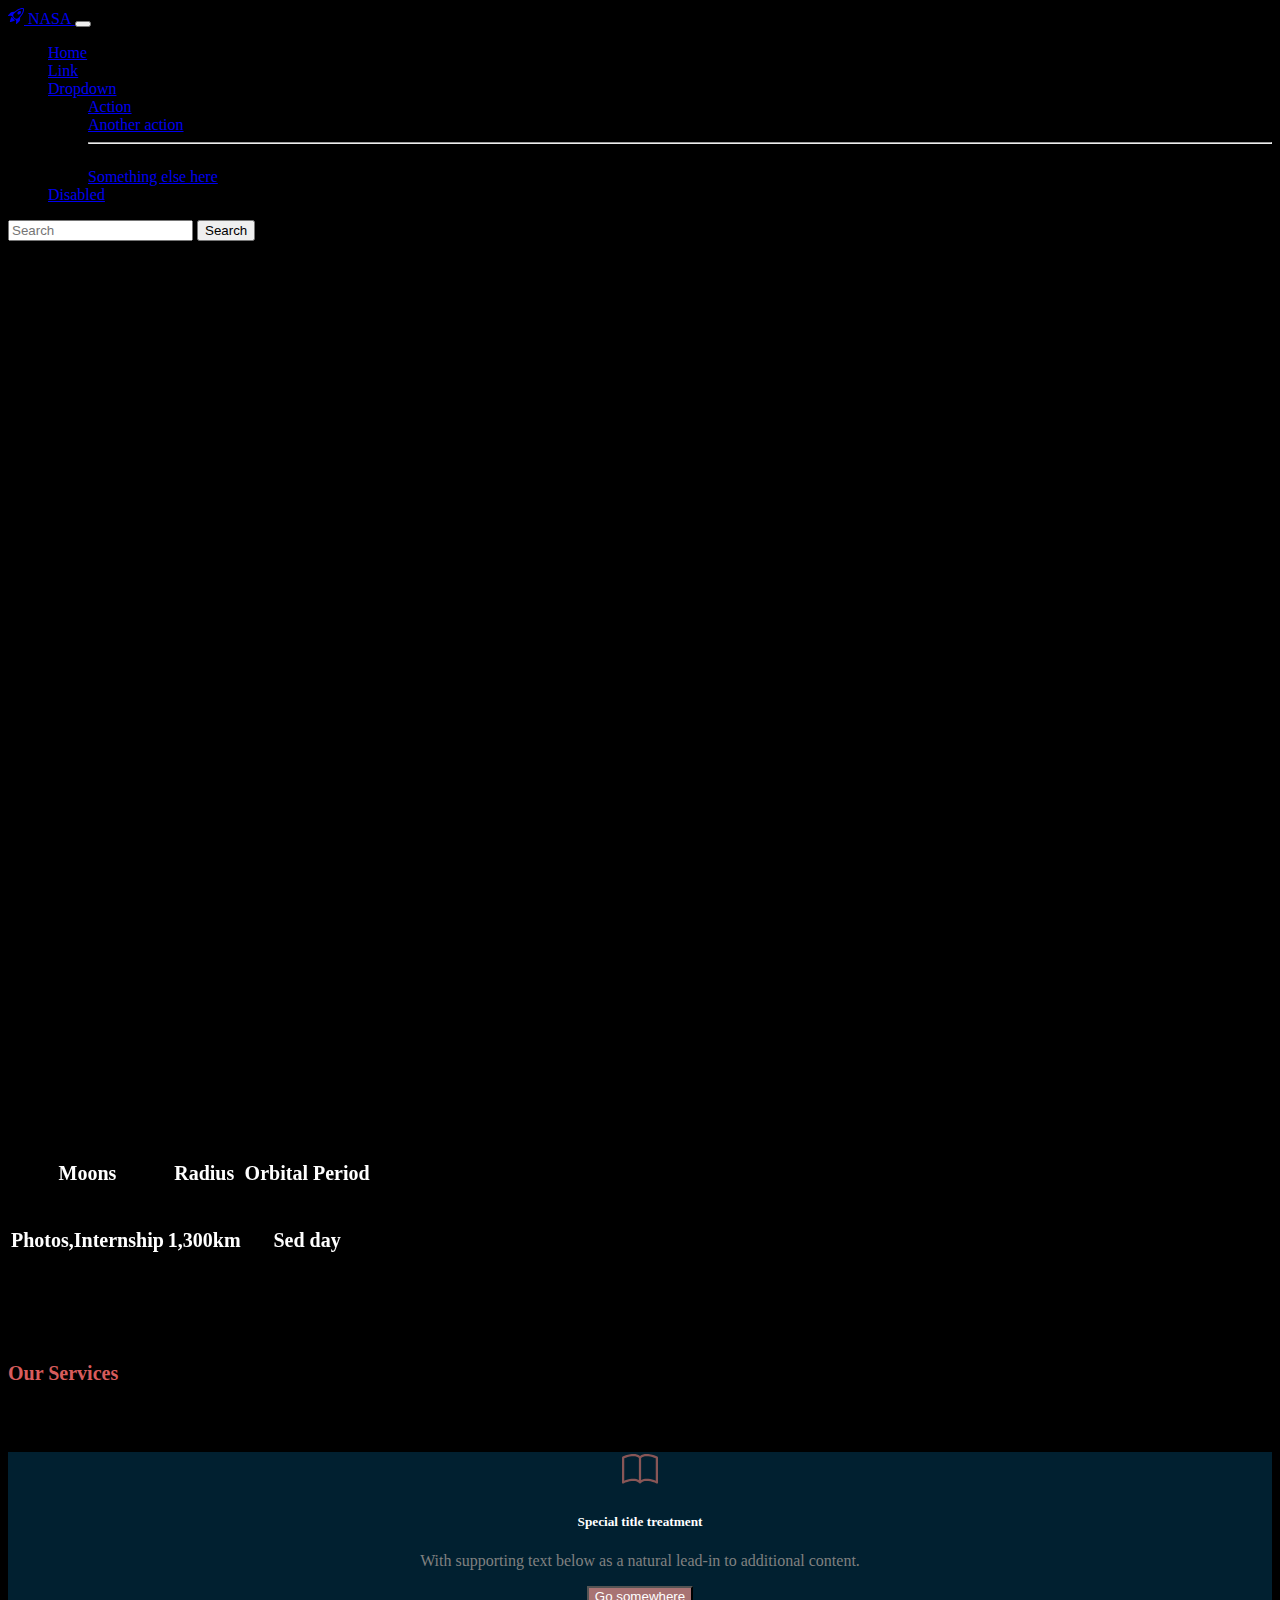
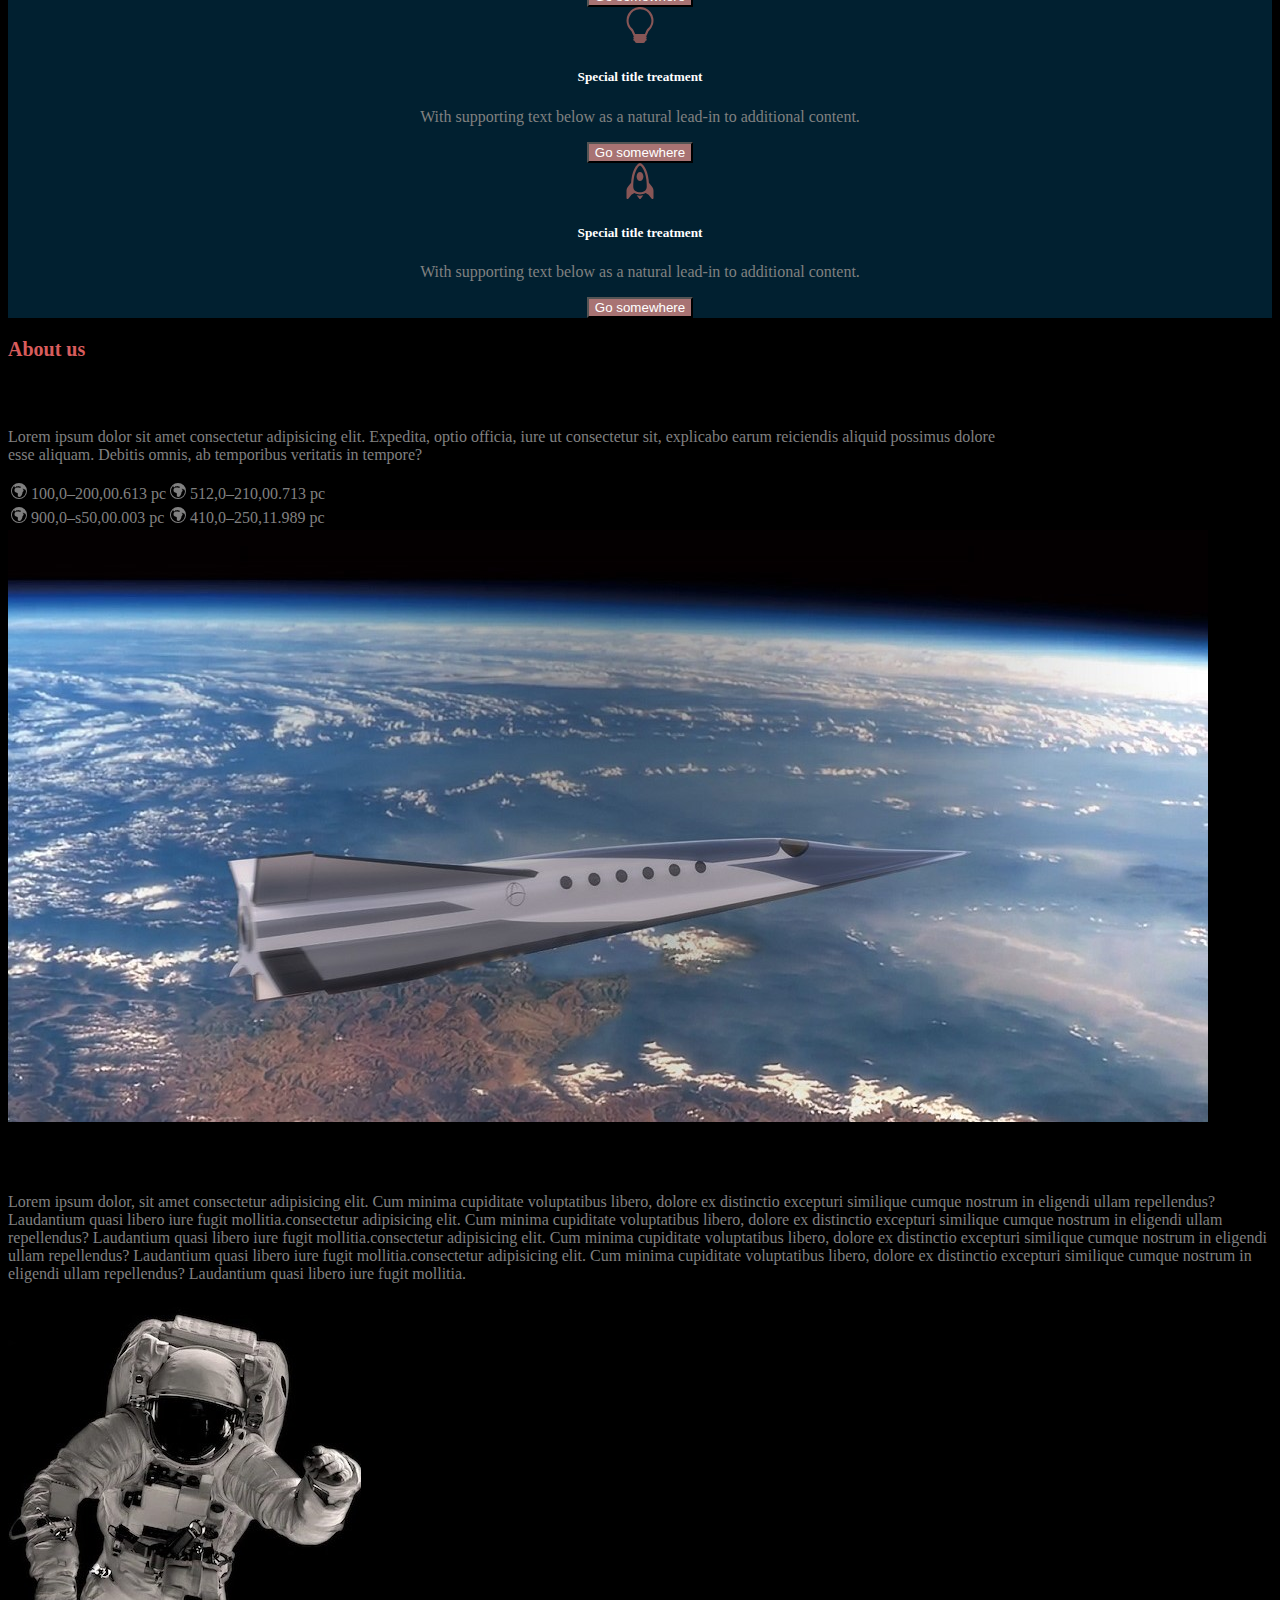
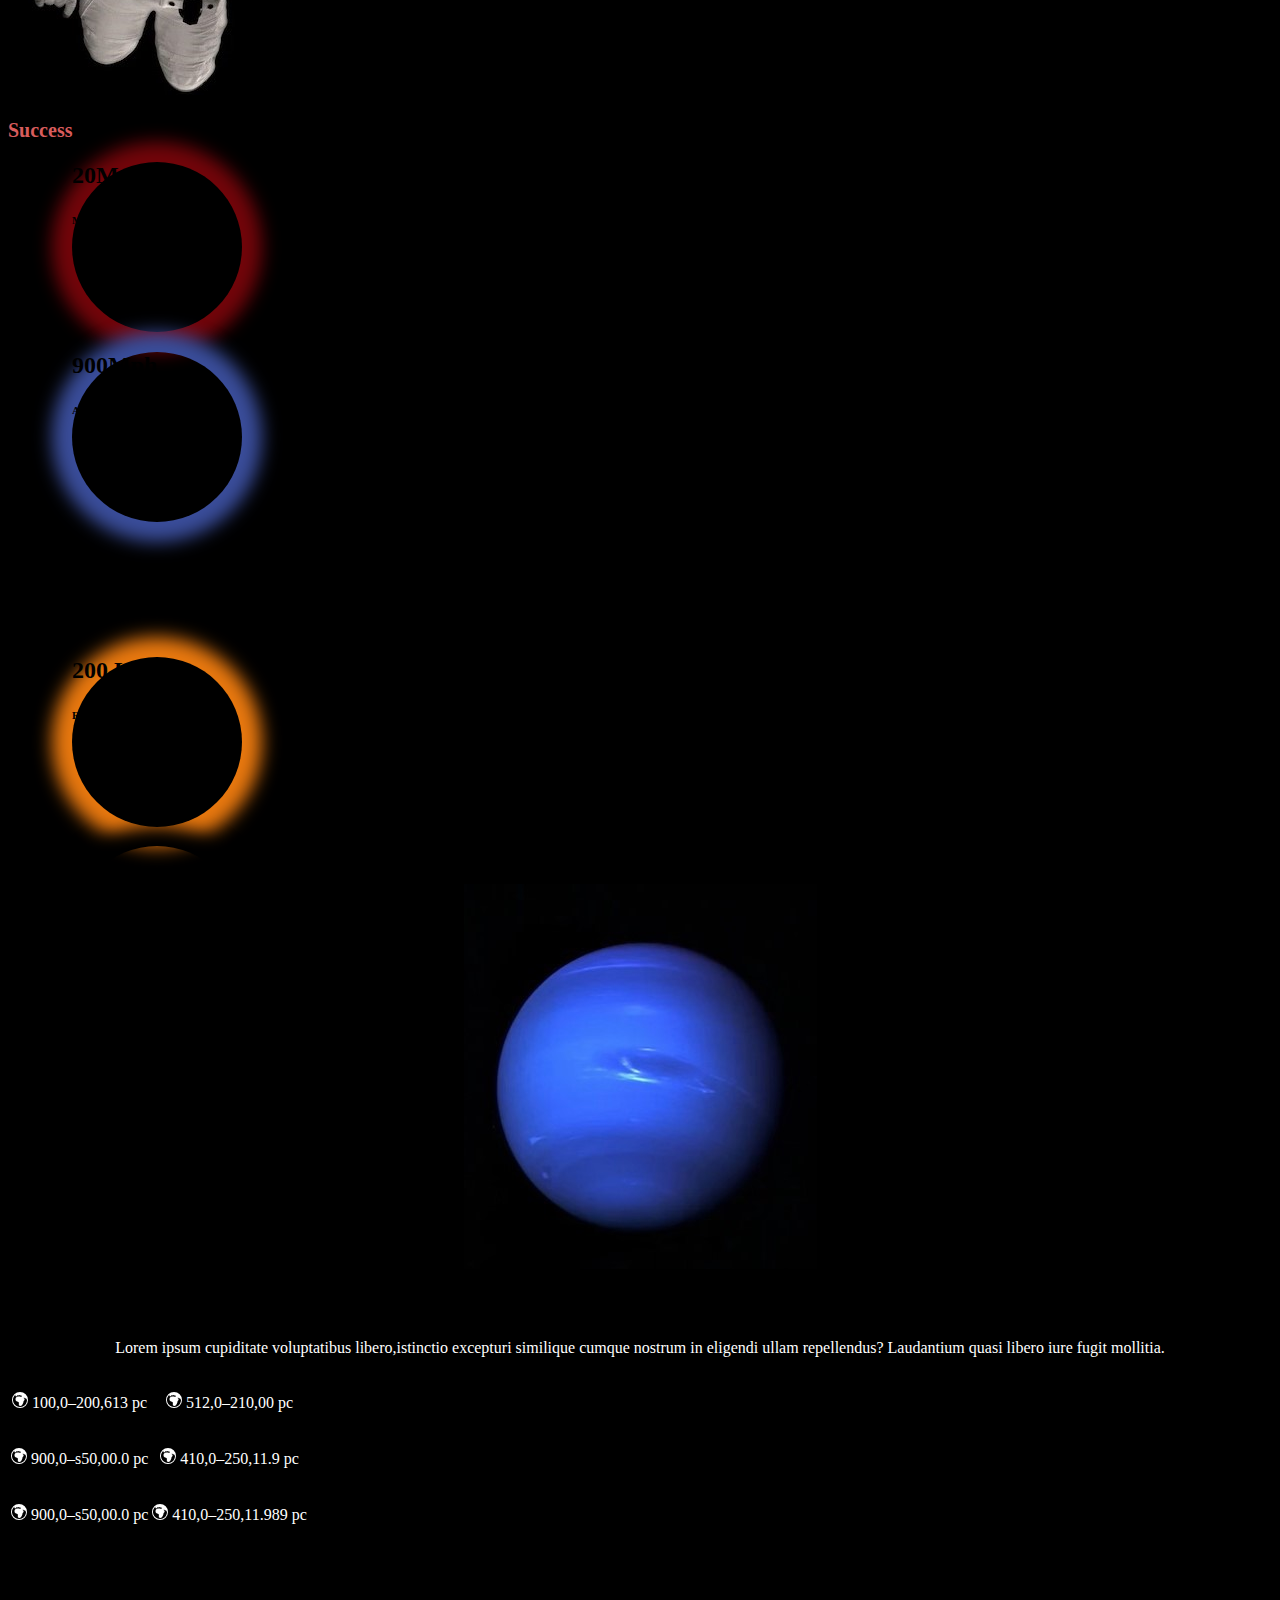
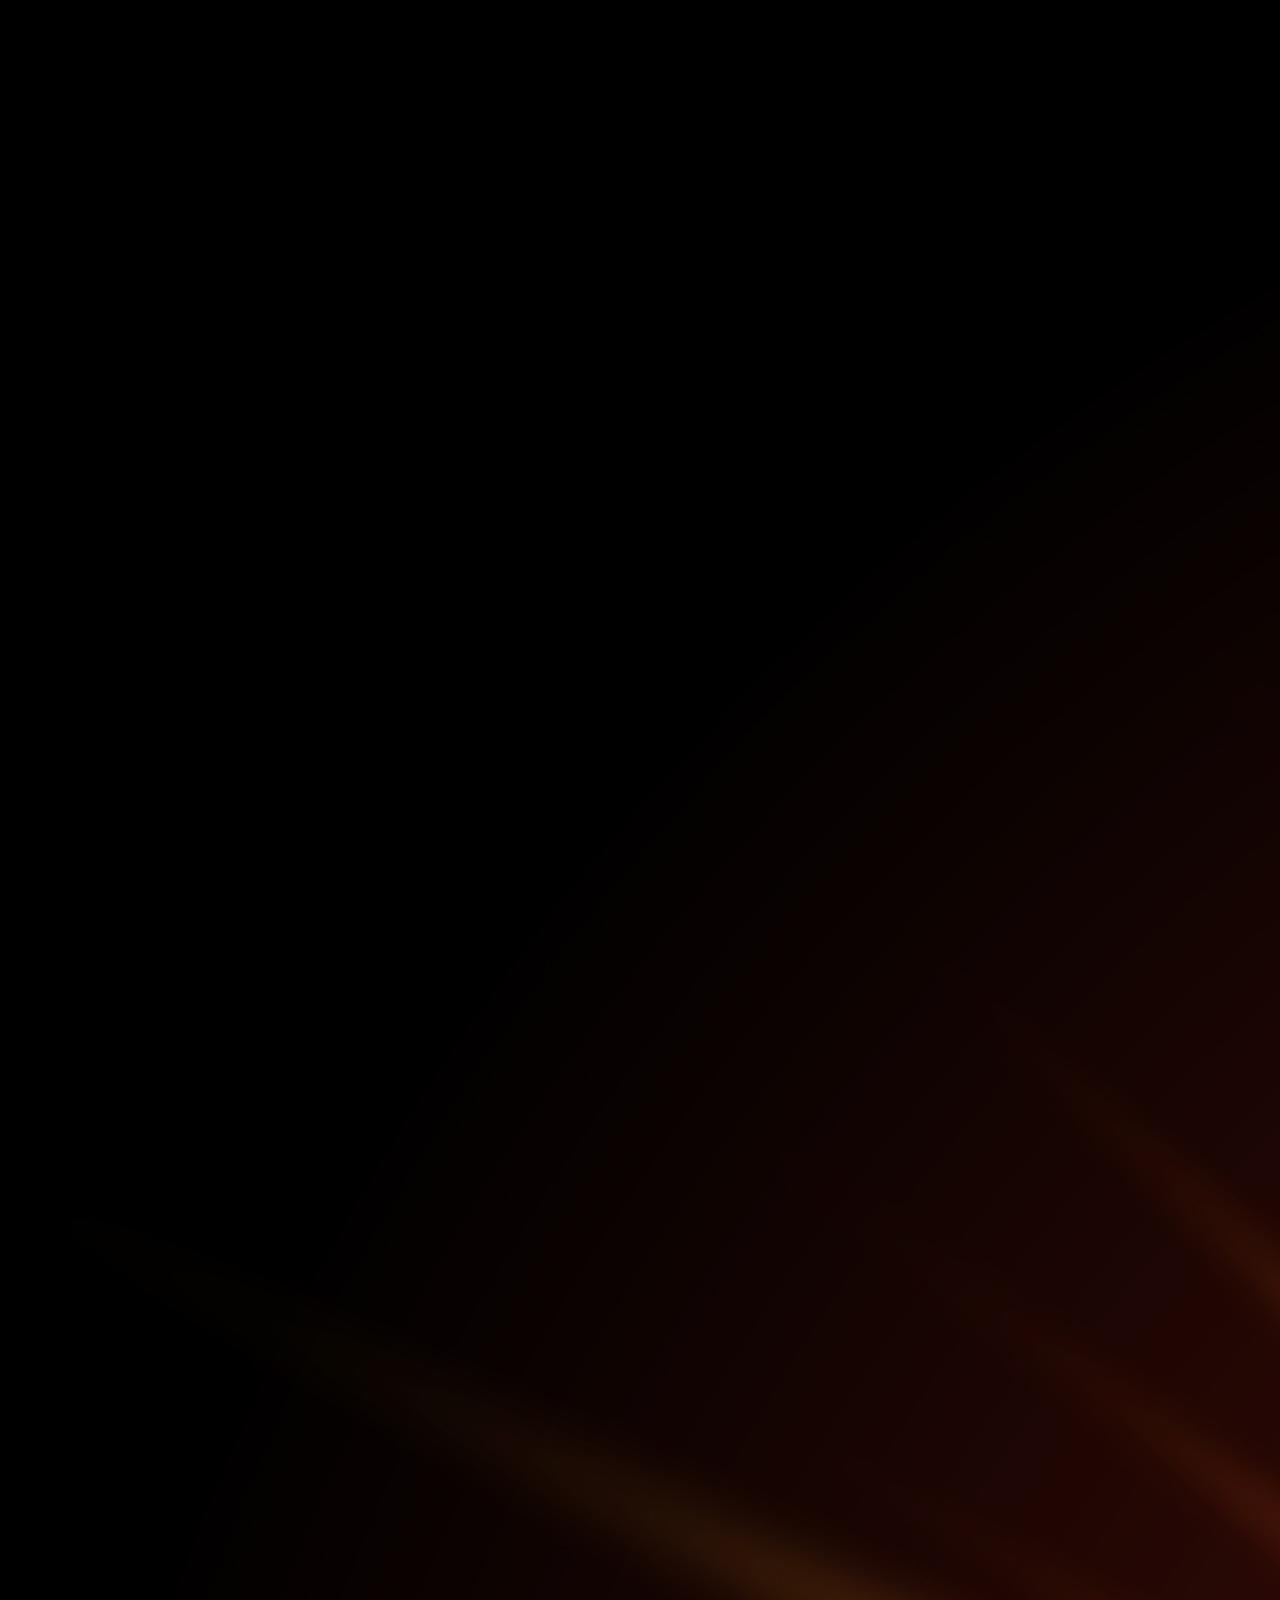
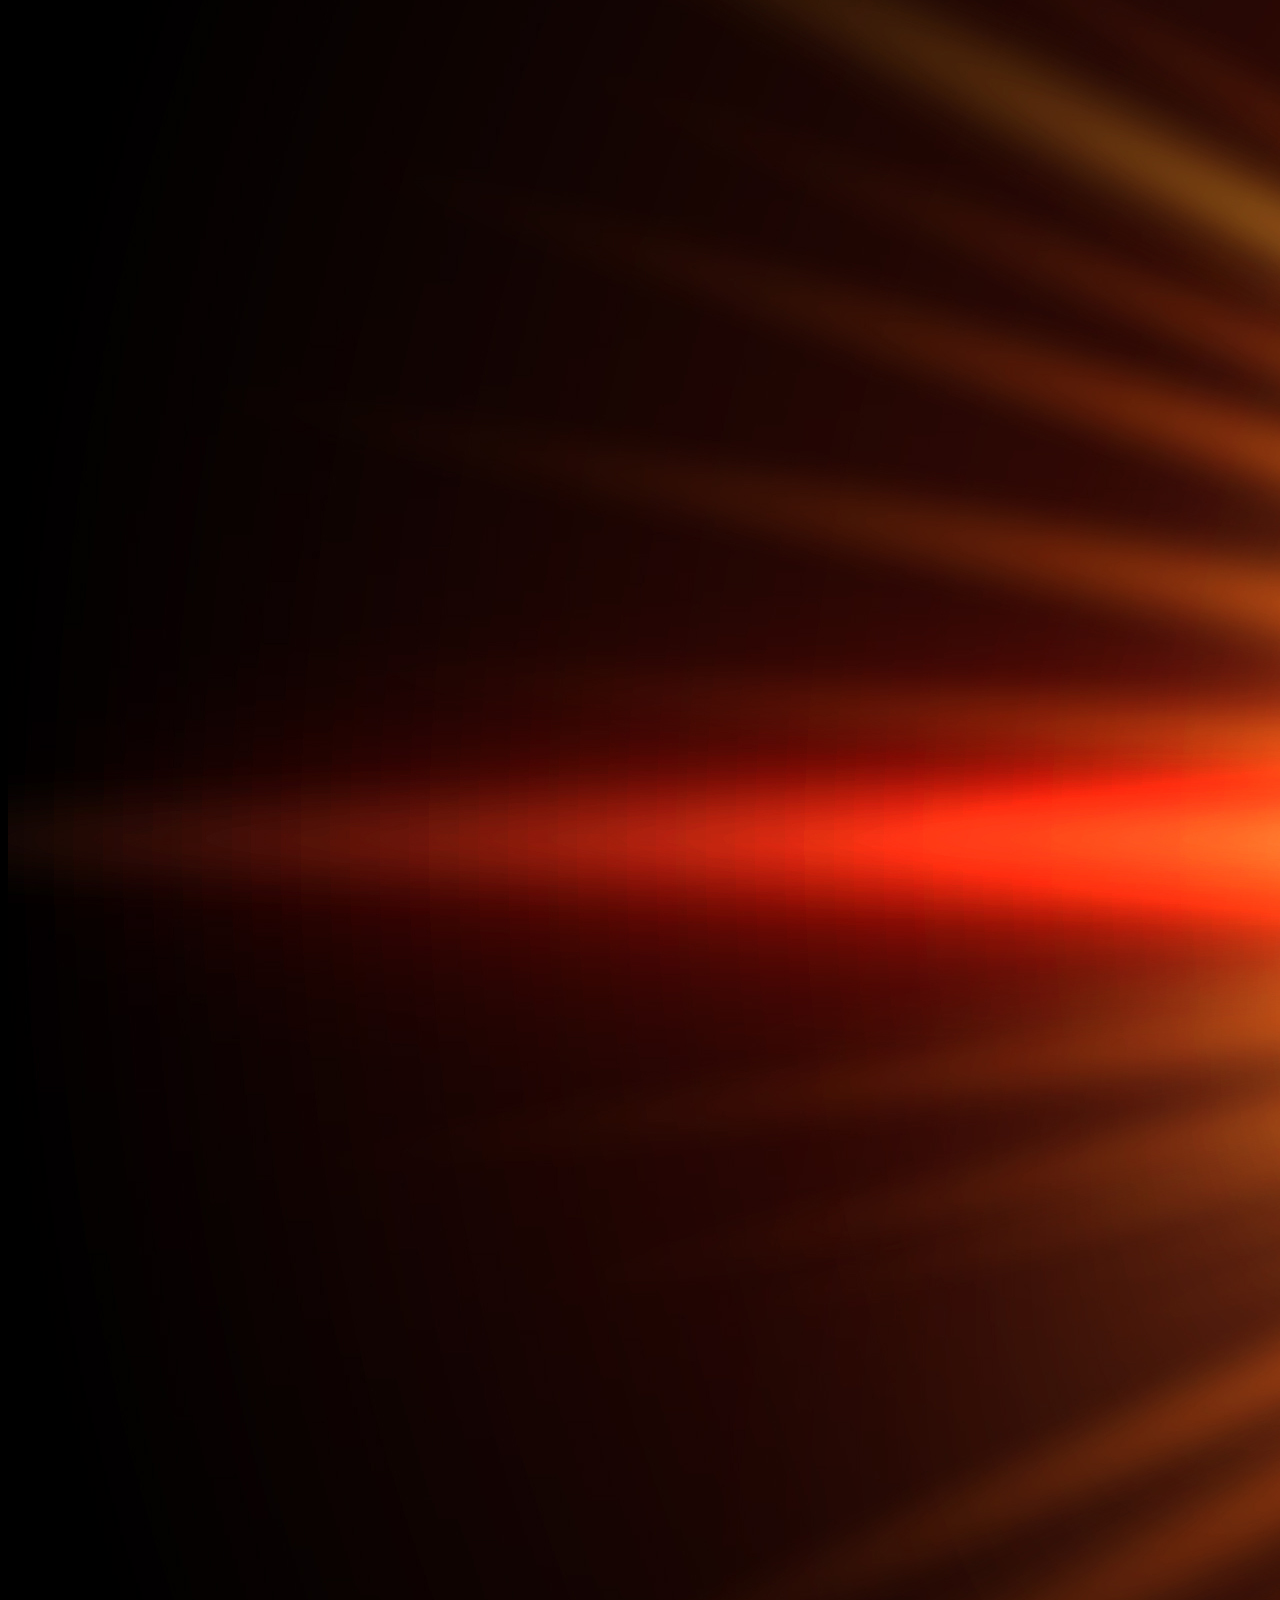
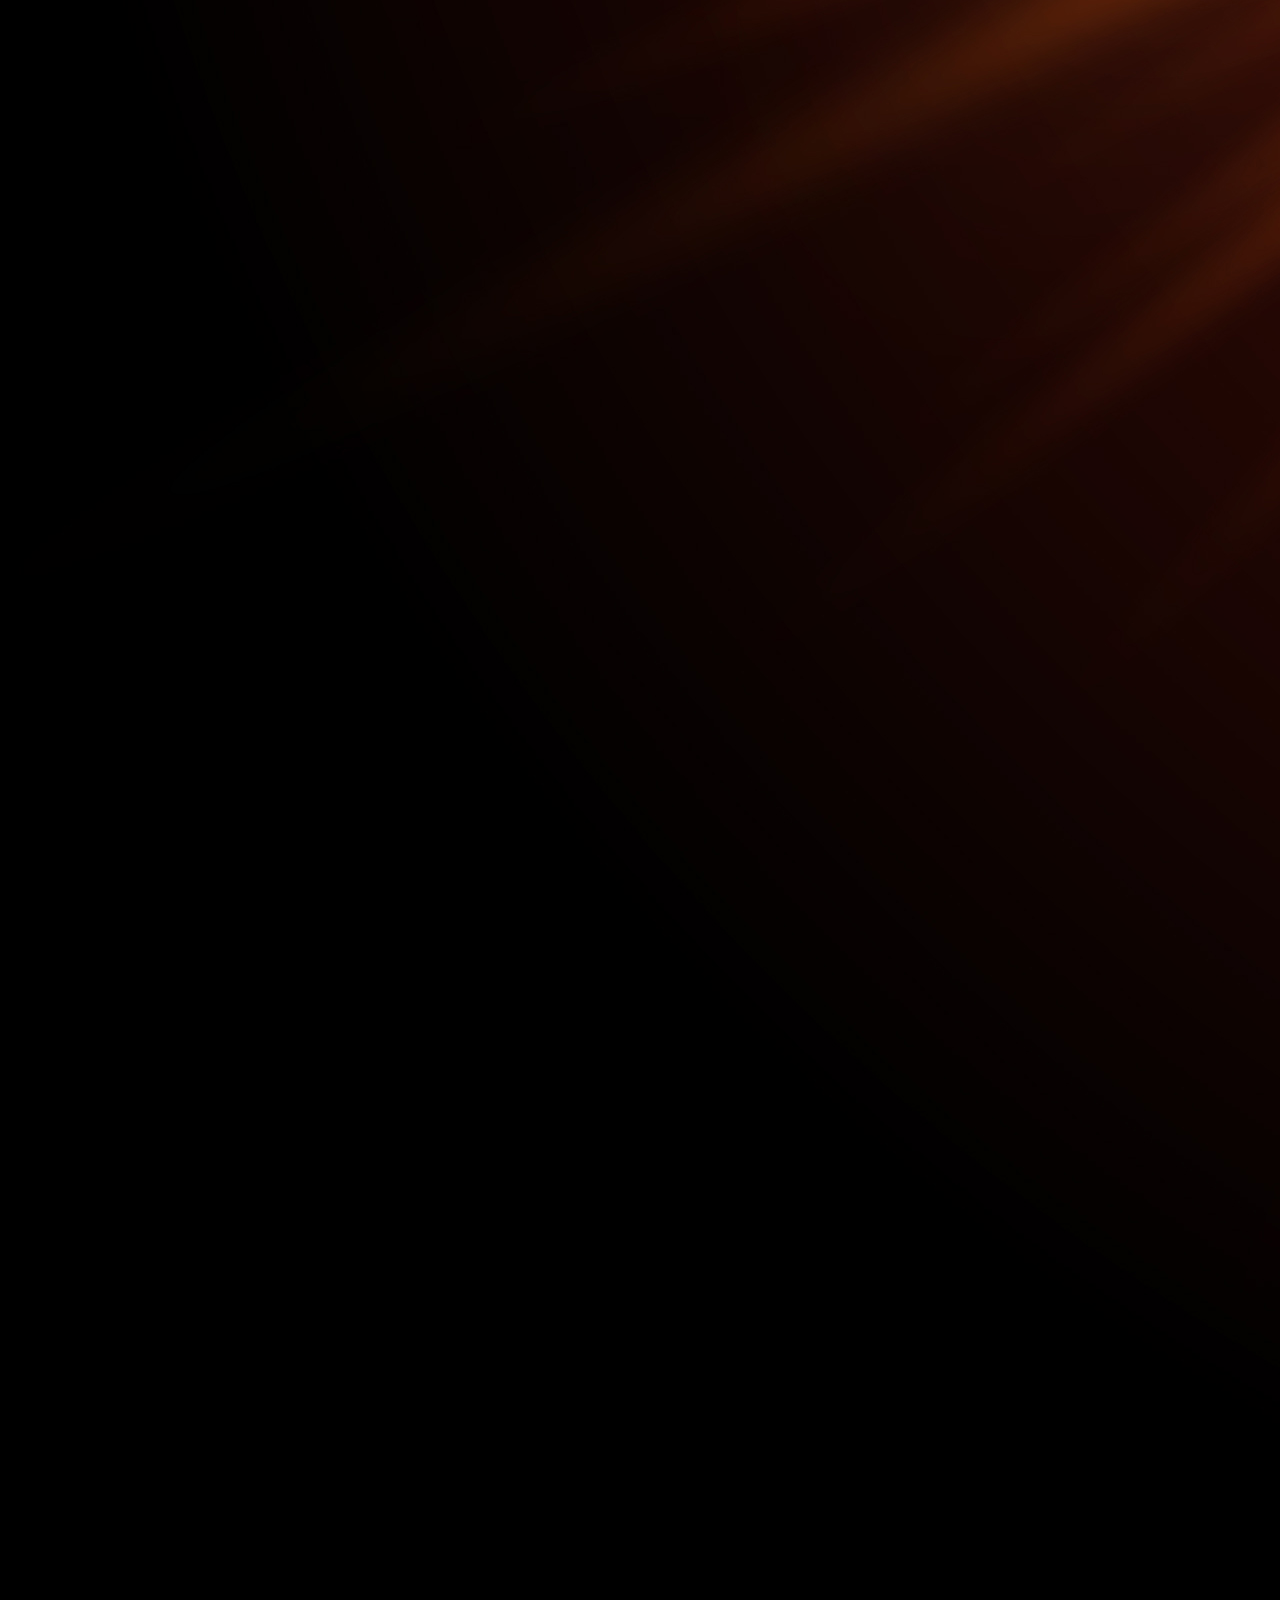
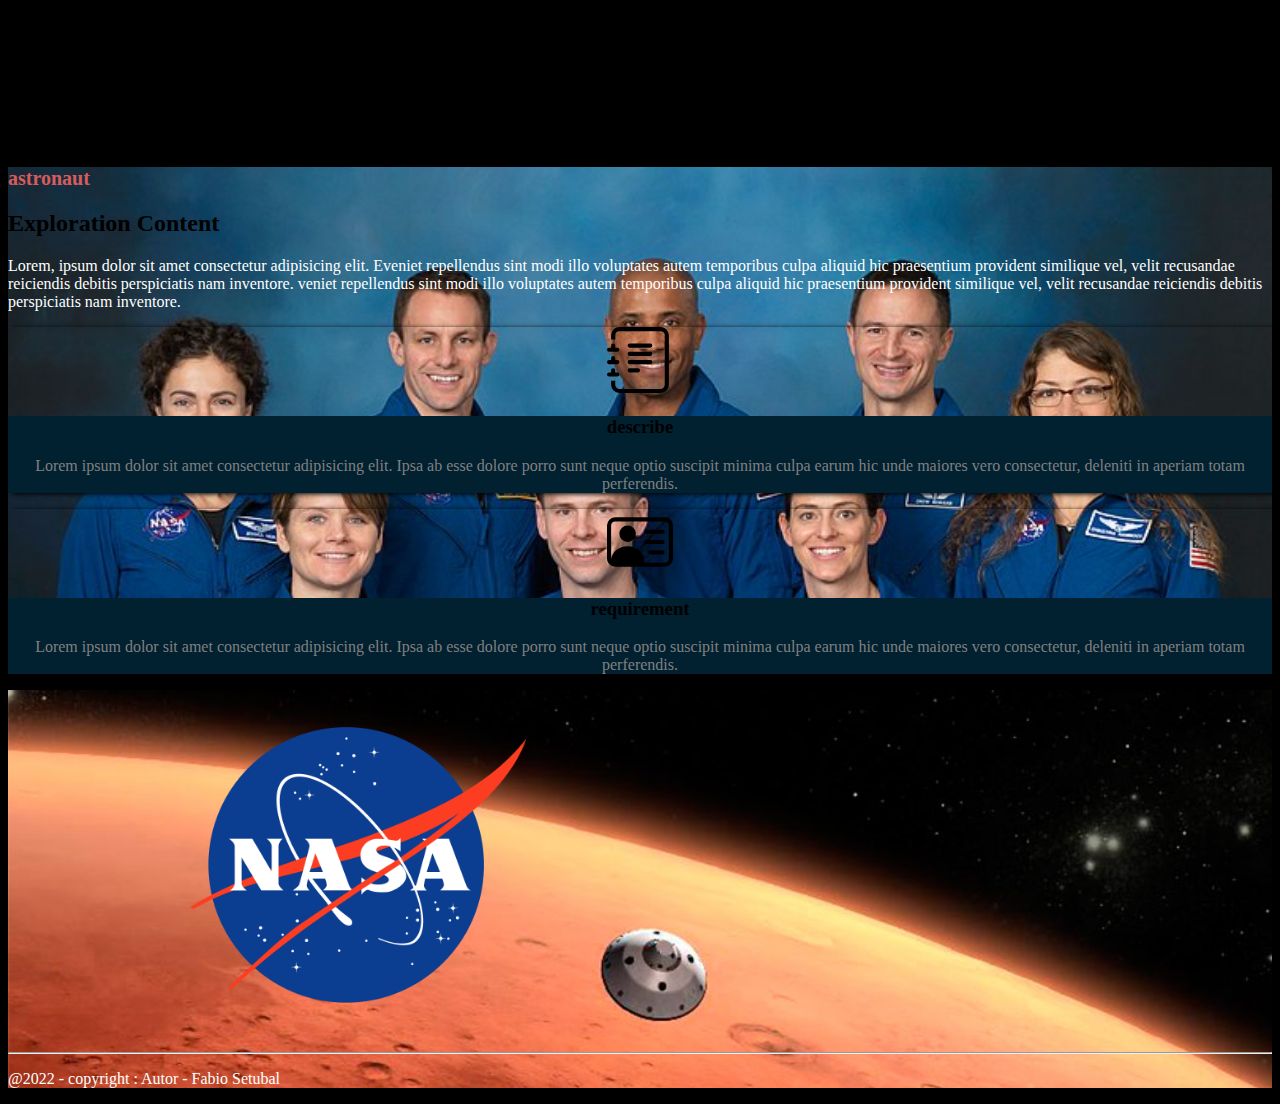
==== commit e0d38ece: "atualização 1.0" ====
--- a/index.html
+++ b/index.html
@@ -9,96 +9,65 @@
         integrity="sha384-EVSTQN3/azprG1Anm3QDgpJLIm9Nao0Yz1ztcQTwFspd3yD65VohhpuuCOmLASjC" crossorigin="anonymous">
 
     <!-- links -->
-    <link rel="stylesheet" href="responsivo.css">
-    <title>!!!</title>
+    <link rel="stylesheet" href="style.css">
+    <title>NASA</title>
 </head>
 
 <body>
+
+    <nav class="navbar navbar-expand-lg navbar-dark fixed-top">
+        <div class="container-fluid">
+          <a class="navbar-brand" href="#">
+            <svg xmlns="http://www.w3.org/2000/svg" width="16" height="16" fill="currentColor"
+                    class="bi bi-rocket-takeoff" viewBox="0 0 16 16">
+                    <path
+                        d="M9.752 6.193c.599.6 1.73.437 2.528-.362.798-.799.96-1.932.362-2.531-.599-.6-1.73-.438-2.528.361-.798.8-.96 1.933-.362 2.532Z" />
+                    <path
+                        d="M15.811 3.312c-.363 1.534-1.334 3.626-3.64 6.218l-.24 2.408a2.56 2.56 0 0 1-.732 1.526L8.817 15.85a.51.51 0 0 1-.867-.434l.27-1.899c.04-.28-.013-.593-.131-.956a9.42 9.42 0 0 0-.249-.657l-.082-.202c-.815-.197-1.578-.662-2.191-1.277-.614-.615-1.079-1.379-1.275-2.195l-.203-.083a9.556 9.556 0 0 0-.655-.248c-.363-.119-.675-.172-.955-.132l-1.896.27A.51.51 0 0 1 .15 7.17l2.382-2.386c.41-.41.947-.67 1.524-.734h.006l2.4-.238C9.005 1.55 11.087.582 12.623.208c.89-.217 1.59-.232 2.08-.188.244.023.435.06.57.093.067.017.12.033.16.045.184.06.279.13.351.295l.029.073a3.475 3.475 0 0 1 .157.721c.055.485.051 1.178-.159 2.065Zm-4.828 7.475.04-.04-.107 1.081a1.536 1.536 0 0 1-.44.913l-1.298 1.3.054-.38c.072-.506-.034-.993-.172-1.418a8.548 8.548 0 0 0-.164-.45c.738-.065 1.462-.38 2.087-1.006ZM5.205 5c-.625.626-.94 1.351-1.004 2.09a8.497 8.497 0 0 0-.45-.164c-.424-.138-.91-.244-1.416-.172l-.38.054 1.3-1.3c.245-.246.566-.401.91-.44l1.08-.107-.04.039Zm9.406-3.961c-.38-.034-.967-.027-1.746.163-1.558.38-3.917 1.496-6.937 4.521-.62.62-.799 1.34-.687 2.051.107.676.483 1.362 1.048 1.928.564.565 1.25.941 1.924 1.049.71.112 1.429-.067 2.048-.688 3.079-3.083 4.192-5.444 4.556-6.987.183-.771.18-1.345.138-1.713a2.835 2.835 0 0 0-.045-.283 3.078 3.078 0 0 0-.3-.041Z" />
+                    <path
+                        d="M7.009 12.139a7.632 7.632 0 0 1-1.804-1.352A7.568 7.568 0 0 1 3.794 8.86c-1.102.992-1.965 5.054-1.839 5.18.125.126 3.936-.896 5.054-1.902Z" />
+                </svg>
+                NASA
+          </a>
+          <button class="navbar-toggler" type="button" data-bs-toggle="collapse" data-bs-target="#navbarSupportedContent" aria-controls="navbarSupportedContent" aria-expanded="false" aria-label="Toggle navigation">
+            <span class="navbar-toggler-icon"></span>
+          </button>
+          <div class="collapse navbar-collapse" id="navbarSupportedContent">
+            <ul class="navbar-nav me-auto mb-2 mb-lg-0">
+              <li class="nav-item">
+                <a class="nav-link active" aria-current="page" href="#">Home</a>
+              </li>
+              <li class="nav-item">
+                <a class="nav-link" href="#">Link</a>
+              </li>
+              <li class="nav-item dropdown">
+                <a class="nav-link dropdown-toggle" href="#" id="navbarDropdown" role="button" data-bs-toggle="dropdown" aria-expanded="false">
+                  Dropdown
+                </a>
+                <ul class="dropdown-menu" aria-labelledby="navbarDropdown">
+                  <li><a class="dropdown-item" href="#">Action</a></li>
+                  <li><a class="dropdown-item" href="#">Another action</a></li>
+                  <li><hr class="dropdown-divider"></li>
+                  <li><a class="dropdown-item" href="#">Something else here</a></li>
+                </ul>
+              </li>
+              <li class="nav-item">
+                <a class="nav-link disabled" href="#" tabindex="-1" aria-disabled="true">Disabled</a>
+              </li>
+            </ul>
+            <form class="d-flex">
+              <input class="form-control me-2" type="search" placeholder="Search" aria-label="Search">
+              <button class="btn btn-outline-success" type="submit">Search</button>
+            </form>
+          </div>
+        </div>
+      </nav>
+      
     <div class="container-fluid">
 
         <header>
-            <nav class="navbar navbar-dark navbar-expand-xxl fixed-top " aria-label="Seventh navbar example">
-                <div class="container-fluid">
-                    <button class="navbar-toggler btn btn-dark" type="button" data-bs-toggle="collapse"
-                        data-bs-target="#navbarsExampleXxl" aria-controls="navbarsExampleXxl" aria-expanded="false"
-                        aria-label="Toggle navigation">
-
-                        <svg xmlns="http://www.w3.org/2000/svg" width="36" height="26" fill="currentColor"
-                            class="bi bi-list text-light" viewBox="0 0 16 16">
-                            <path fill-rule="evenodd"
-                                d="M2.5 12a.5.5 0 0 1 .5-.5h10a.5.5 0 0 1 0 1H3a.5.5 0 0 1-.5-.5zm0-4a.5.5 0 0 1 .5-.5h10a.5.5 0 0 1 0 1H3a.5.5 0 0 1-.5-.5zm0-4a.5.5 0 0 1 .5-.5h10a.5.5 0 0 1 0 1H3a.5.5 0 0 1-.5-.5z" />
-                        </svg>
-
-                    </button>
-
-                    <a class="navbar-brand text-center text-light" href="#">
-                        <svg xmlns="http://www.w3.org/2000/svg" width="16" height="16" fill="currentColor"
-                            class="bi bi-rocket-takeoff" viewBox="0 0 16 16">
-                            <path
-                                d="M9.752 6.193c.599.6 1.73.437 2.528-.362.798-.799.96-1.932.362-2.531-.599-.6-1.73-.438-2.528.361-.798.8-.96 1.933-.362 2.532Z" />
-                            <path
-                                d="M15.811 3.312c-.363 1.534-1.334 3.626-3.64 6.218l-.24 2.408a2.56 2.56 0 0 1-.732 1.526L8.817 15.85a.51.51 0 0 1-.867-.434l.27-1.899c.04-.28-.013-.593-.131-.956a9.42 9.42 0 0 0-.249-.657l-.082-.202c-.815-.197-1.578-.662-2.191-1.277-.614-.615-1.079-1.379-1.275-2.195l-.203-.083a9.556 9.556 0 0 0-.655-.248c-.363-.119-.675-.172-.955-.132l-1.896.27A.51.51 0 0 1 .15 7.17l2.382-2.386c.41-.41.947-.67 1.524-.734h.006l2.4-.238C9.005 1.55 11.087.582 12.623.208c.89-.217 1.59-.232 2.08-.188.244.023.435.06.57.093.067.017.12.033.16.045.184.06.279.13.351.295l.029.073a3.475 3.475 0 0 1 .157.721c.055.485.051 1.178-.159 2.065Zm-4.828 7.475.04-.04-.107 1.081a1.536 1.536 0 0 1-.44.913l-1.298 1.3.054-.38c.072-.506-.034-.993-.172-1.418a8.548 8.548 0 0 0-.164-.45c.738-.065 1.462-.38 2.087-1.006ZM5.205 5c-.625.626-.94 1.351-1.004 2.09a8.497 8.497 0 0 0-.45-.164c-.424-.138-.91-.244-1.416-.172l-.38.054 1.3-1.3c.245-.246.566-.401.91-.44l1.08-.107-.04.039Zm9.406-3.961c-.38-.034-.967-.027-1.746.163-1.558.38-3.917 1.496-6.937 4.521-.62.62-.799 1.34-.687 2.051.107.676.483 1.362 1.048 1.928.564.565 1.25.941 1.924 1.049.71.112 1.429-.067 2.048-.688 3.079-3.083 4.192-5.444 4.556-6.987.183-.771.18-1.345.138-1.713a2.835 2.835 0 0 0-.045-.283 3.078 3.078 0 0 0-.3-.041Z" />
-                            <path
-                                d="M7.009 12.139a7.632 7.632 0 0 1-1.804-1.352A7.568 7.568 0 0 1 3.794 8.86c-1.102.992-1.965 5.054-1.839 5.18.125.126 3.936-.896 5.054-1.902Z" />
-                        </svg>
-                        NASA</a>
-
-                    <div id="rede_sociais">
-                        <a href="#">
-                            <svg xmlns="http://www.w3.org/2000/svg" width="23" height="23" fill="currentColor"
-                                class="bi bi-facebook" viewBox="0 0 16 16">
-                                <path
-                                    d="M16 8.049c0-4.446-3.582-8.05-8-8.05C3.58 0-.002 3.603-.002 8.05c0 4.017 2.926 7.347 6.75 7.951v-5.625h-2.03V8.05H6.75V6.275c0-2.017 1.195-3.131 3.022-3.131.876 0 1.791.157 1.791.157v1.98h-1.009c-.993 0-1.303.621-1.303 1.258v1.51h2.218l-.354 2.326H9.25V16c3.824-.604 6.75-3.934 6.75-7.951z" />
-                            </svg>
-                        </a>
-
-                        <a href="#">
-
-                            <svg xmlns="http://www.w3.org/2000/svg" width="23" height="23" fill="currentColor"
-                                class="bi bi-twitter" viewBox="0 0 16 16">
-                                <path
-                                    d="M5.026 15c6.038 0 9.341-5.003 9.341-9.334 0-.14 0-.282-.006-.422A6.685 6.685 0 0 0 16 3.542a6.658 6.658 0 0 1-1.889.518 3.301 3.301 0 0 0 1.447-1.817 6.533 6.533 0 0 1-2.087.793A3.286 3.286 0 0 0 7.875 6.03a9.325 9.325 0 0 1-6.767-3.429 3.289 3.289 0 0 0 1.018 4.382A3.323 3.323 0 0 1 .64 6.575v.045a3.288 3.288 0 0 0 2.632 3.218 3.203 3.203 0 0 1-.865.115 3.23 3.23 0 0 1-.614-.057 3.283 3.283 0 0 0 3.067 2.277A6.588 6.588 0 0 1 .78 13.58a6.32 6.32 0 0 1-.78-.045A9.344 9.344 0 0 0 5.026 15z" />
-                            </svg>
-                        </a>
-
-                        <a href="#">
-                            <svg xmlns="http://www.w3.org/2000/svg" width="23" height="23" fill="currentColor"
-                                class="bi bi-instagram" viewBox="0 0 16 16">
-                                <path
-                                    d="M8 0C5.829 0 5.556.01 4.703.048 3.85.088 3.269.222 2.76.42a3.917 3.917 0 0 0-1.417.923A3.927 3.927 0 0 0 .42 2.76C.222 3.268.087 3.85.048 4.7.01 5.555 0 5.827 0 8.001c0 2.172.01 2.444.048 3.297.04.852.174 1.433.372 1.942.205.526.478.972.923 1.417.444.445.89.719 1.416.923.51.198 1.09.333 1.942.372C5.555 15.99 5.827 16 8 16s2.444-.01 3.298-.048c.851-.04 1.434-.174 1.943-.372a3.916 3.916 0 0 0 1.416-.923c.445-.445.718-.891.923-1.417.197-.509.332-1.09.372-1.942C15.99 10.445 16 10.173 16 8s-.01-2.445-.048-3.299c-.04-.851-.175-1.433-.372-1.941a3.926 3.926 0 0 0-.923-1.417A3.911 3.911 0 0 0 13.24.42c-.51-.198-1.092-.333-1.943-.372C10.443.01 10.172 0 7.998 0h.003zm-.717 1.442h.718c2.136 0 2.389.007 3.232.046.78.035 1.204.166 1.486.275.373.145.64.319.92.599.28.28.453.546.598.92.11.281.24.705.275 1.485.039.843.047 1.096.047 3.231s-.008 2.389-.047 3.232c-.035.78-.166 1.203-.275 1.485a2.47 2.47 0 0 1-.599.919c-.28.28-.546.453-.92.598-.28.11-.704.24-1.485.276-.843.038-1.096.047-3.232.047s-2.39-.009-3.233-.047c-.78-.036-1.203-.166-1.485-.276a2.478 2.478 0 0 1-.92-.598 2.48 2.48 0 0 1-.6-.92c-.109-.281-.24-.705-.275-1.485-.038-.843-.046-1.096-.046-3.233 0-2.136.008-2.388.046-3.231.036-.78.166-1.204.276-1.486.145-.373.319-.64.599-.92.28-.28.546-.453.92-.598.282-.11.705-.24 1.485-.276.738-.034 1.024-.044 2.515-.045v.002zm4.988 1.328a.96.96 0 1 0 0 1.92.96.96 0 0 0 0-1.92zm-4.27 1.122a4.109 4.109 0 1 0 0 8.217 4.109 4.109 0 0 0 0-8.217zm0 1.441a2.667 2.667 0 1 1 0 5.334 2.667 2.667 0 0 1 0-5.334z" />
-                            </svg>
-                        </a>
-
-                    </div>
-
-                    <div class="collapse navbar-collapse" id="navbarsExampleXxl">
-                        <ul class="navbar-nav me-auto mb-2 mb-xl-0">
-                            <li class="nav-item">
-                                <a class="nav-link" aria-current="page" href="#">Home</a>
-                            </li>
-                            <li class="nav-item">
-                                <a class="nav-link" href="#">Link</a>
-                            </li>
-                            <li class="nav-item">
-                                <a class="nav-link " href="#" tabindex="-1" aria-disabled="true">Register ></a>
-                            </li>
-                            <li class="nav-item dropdown">
-                                <a class="nav-link dropdown-toggle" href="#" id="dropdownXxl" data-bs-toggle="dropdown"
-                                    aria-expanded="false">Dropdown</a>
-                                <ul class="dropdown-menu" aria-labelledby="dropdownXxl">
-                                    <li><a class="dropdown-item" href="#">Action</a></li>
-                                    <li><a class="dropdown-item" href="#">Another action</a></li>
-                                    <li><a class="dropdown-item" href="#">Something else here</a></li>
-                                </ul>
-                            </li>
-                        </ul>
-                        <form class="d-flex">
-                            <input class="form-control w-50" type="text" placeholder="Search" aria-label="Search">
-                            <button class="btn btn-outline-success mx-3" type="submit">Search</button>
-                        </form>
-                    </div>
-                </div>
-            </nav>
+
+            
 
             <section id="conteudo-header">
                 <div class="container">
--- a/style.css
+++ b/style.css
@@ -0,0 +1,271 @@
+body {
+    background-color: black;
+    overflow-x: hidden;
+}
+
+p {
+    color: white;
+}
+
+
+.container-fluid{
+    /* border: 2px solid rgb(19, 236, 30); */
+}
+/* HEADER */
+
+header{
+    background-image: url(img/scene-with-planets.jpg);
+    background-attachment: fixed;
+    background-repeat: no-repeat;
+    background-size: cover;
+    height: 100vh;
+   
+}
+
+#rede_sociais a {
+    
+    color: rgb(252, 172, 172);
+}
+
+#rede_sociais a:hover {
+    opacity: 50%;
+}
+
+#conteudo-header{
+    
+    height: 100vh;
+}
+
+#one-row-header{
+    height: 70vh;
+}
+
+#header-text-h1{
+    
+    position: sticky;
+    top: 100%;
+    font-size: 300px;
+    text-shadow: -1px 0 black, 0 1px black,
+      1px 0 black, 0 -1px black
+}
+
+#header-text-h2{
+    text-shadow: 0.1em 0.1em 0.01em rgb(0, 0, 0);
+    text-align: center;
+}
+
+#linha-table{
+    height: 20vh;
+}
+
+#table-header{
+    position: sticky;
+    top: 100%;
+    color: rgb(255, 255, 255);
+    text-shadow: 0.1em 0.3em 0.1em black;
+    text-align: center;
+    font-weight: bold;
+}
+
+#table-header td{
+    font-size: 20px;
+}
+
+/* FIM HEADER */
+
+/* MAIN */
+
+.main-p-title{
+    font-weight: bold;
+    color:rgb(216, 92, 92);
+    font-size: 20px;
+}
+
+.card{
+    text-align: center;
+}
+
+.card-body{
+    background-color: #012030;
+}
+
+.card-body a{
+    color: rgb(136, 86, 86);
+}
+
+.card-body button{
+    color: white;
+    background-color: rgb(168, 115, 115);
+}
+
+.card-title{
+    color: white;
+}
+
+.card-text{
+    color: gray;
+}
+
+#text-about{
+    padding-right: 20vw;
+}
+
+#size-table{
+    /* border: 1px solid rgb(0, 255, 13); */
+    height: auto;
+    width: 50vw;
+}
+
+#about-rocket{
+    
+    position: sticky;
+    height: 350px;
+    transform: rotate(-45deg);
+    z-index: -1;
+}
+
+.sistema-solar{
+    background-image: url(img/sistema-solar.jpeg);
+    background-repeat: no-repeat;
+    background-attachment: fixed;
+    background-size: cover;
+    /* border: 1px solid red; */
+    height: 85vh;
+}
+
+#fister-row-cicle{
+    margin-bottom: 15vh;
+}
+
+.circulo{
+    margin-left: 5vw;
+    margin-right: 5vw;
+    height: 170px;
+    width: 170px;
+    border-radius: 50%;
+}
+
+.c1{
+    box-shadow: 0px 0px 18px 20px #72050A;
+}
+.c2{
+    box-shadow: 0px 0px 18px 20px #3A4D9A;
+}
+.c3{
+    box-shadow: 0px 0px 18px 20px #E8780F;
+}
+.c4{
+    box-shadow: 0px 0px 18px 20px;
+}
+
+#neturno{
+    text-align: center;
+}
+
+#gr-astronauta{
+    background-image: url(img/grupo-astronauta.jpg);
+    background-repeat: no-repeat;
+    /* background-attachment: fixed; */
+    background-size: cover;
+   
+}
+
+#gr-astronauta .card{
+    box-shadow: 5px 1px 5px black;
+    
+}
+
+/* FIM MAIN */
+
+/* FOOTER */
+
+footer{
+    background-image: url(img/marte.jpg);
+    background-repeat: no-repeat;
+    background-size: cover;
+    height: auto;
+}
+
+/* FIM FOOTER */
+
+/*----------------- PEQUENOS AJUSTES RESPONSIVOS -----------------*/
+@media only screen and (max-width: 500px) and (max-height:1300px) {
+    /* tabela do header */
+    #table-header td{
+        font-size: 13px;
+    }
+
+    /* texto do about */
+    #text-about{
+        padding-right: 0vw;
+    }
+
+    /* tabela do about */
+    #size-table{
+        width: 100%;
+    }
+    #table-about td{
+        font-size: 10px;
+    }
+
+
+    /* tamanho da imagem sistema solar */
+    .sistema-solar{
+        height: 65vh;
+    }
+
+    /*refente ao circulo do success */
+    .circulo{
+        height: 130px;
+        width: 130px;
+        margin: 3vh;
+    }
+
+    .circulo h2{
+        font-size: 16px;
+    }
+
+    .circulo h6{
+        font-size: 10px;
+    }
+
+    #fister-row-cicle{
+        margin-bottom: 5vh;
+    }
+    /* fim refente ao circulo do success */
+
+    #neturno table{
+        font-size: small;
+    }
+
+    .neturno-img-col{
+        display: none;
+    }
+
+    #gr-astronauta{
+
+        height: auto
+    }
+
+
+
+
+  }
+
+
+  /*----------------- PEQUENOS AJUSTES RESPONSIVOS TABLETS -----------------*/
+  @media only screen and (max-width: 1000px) and (max-height:1300px) {
+    /* tamanho da imagem sistema solar */
+    .sistema-solar{
+        height: 60vh;
+    }
+
+    #neturno{
+        text-align: center;
+    }
+
+
+    .neturno-img-col{
+        display: none;
+    }
+  }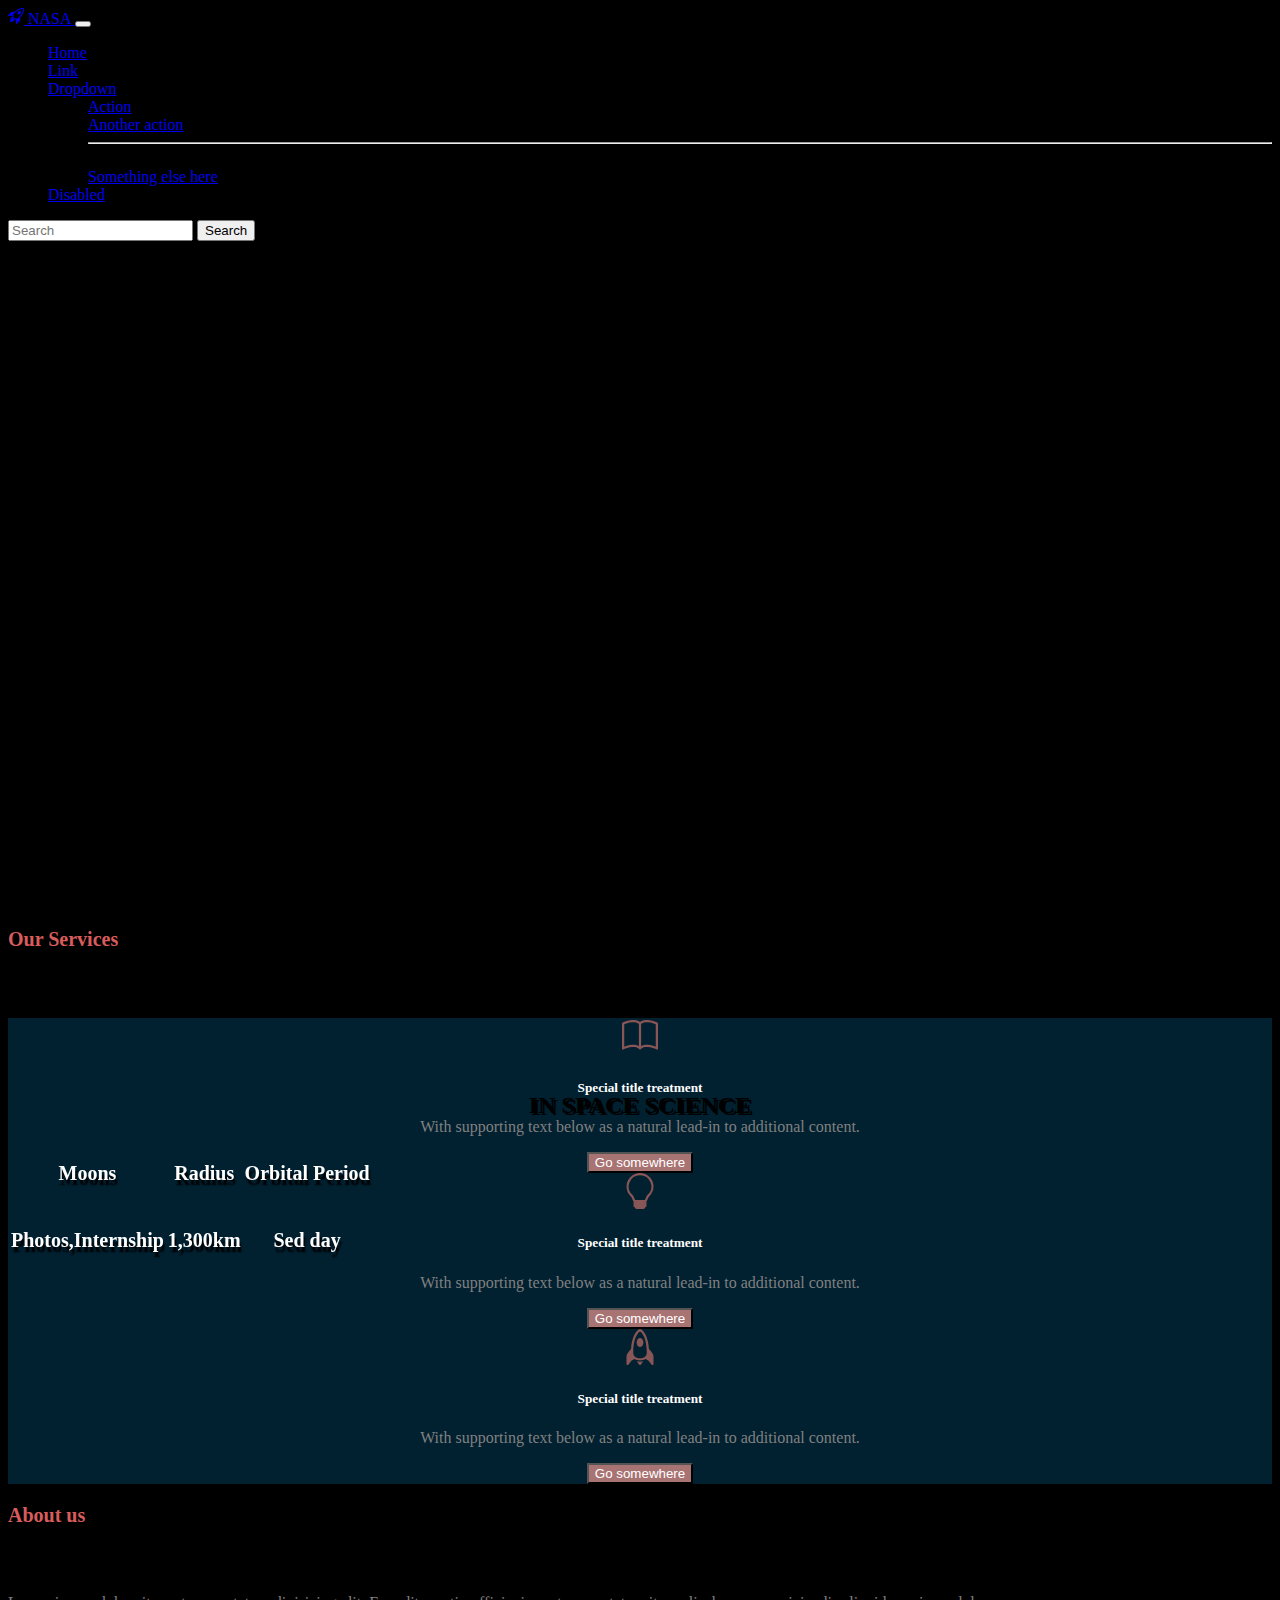
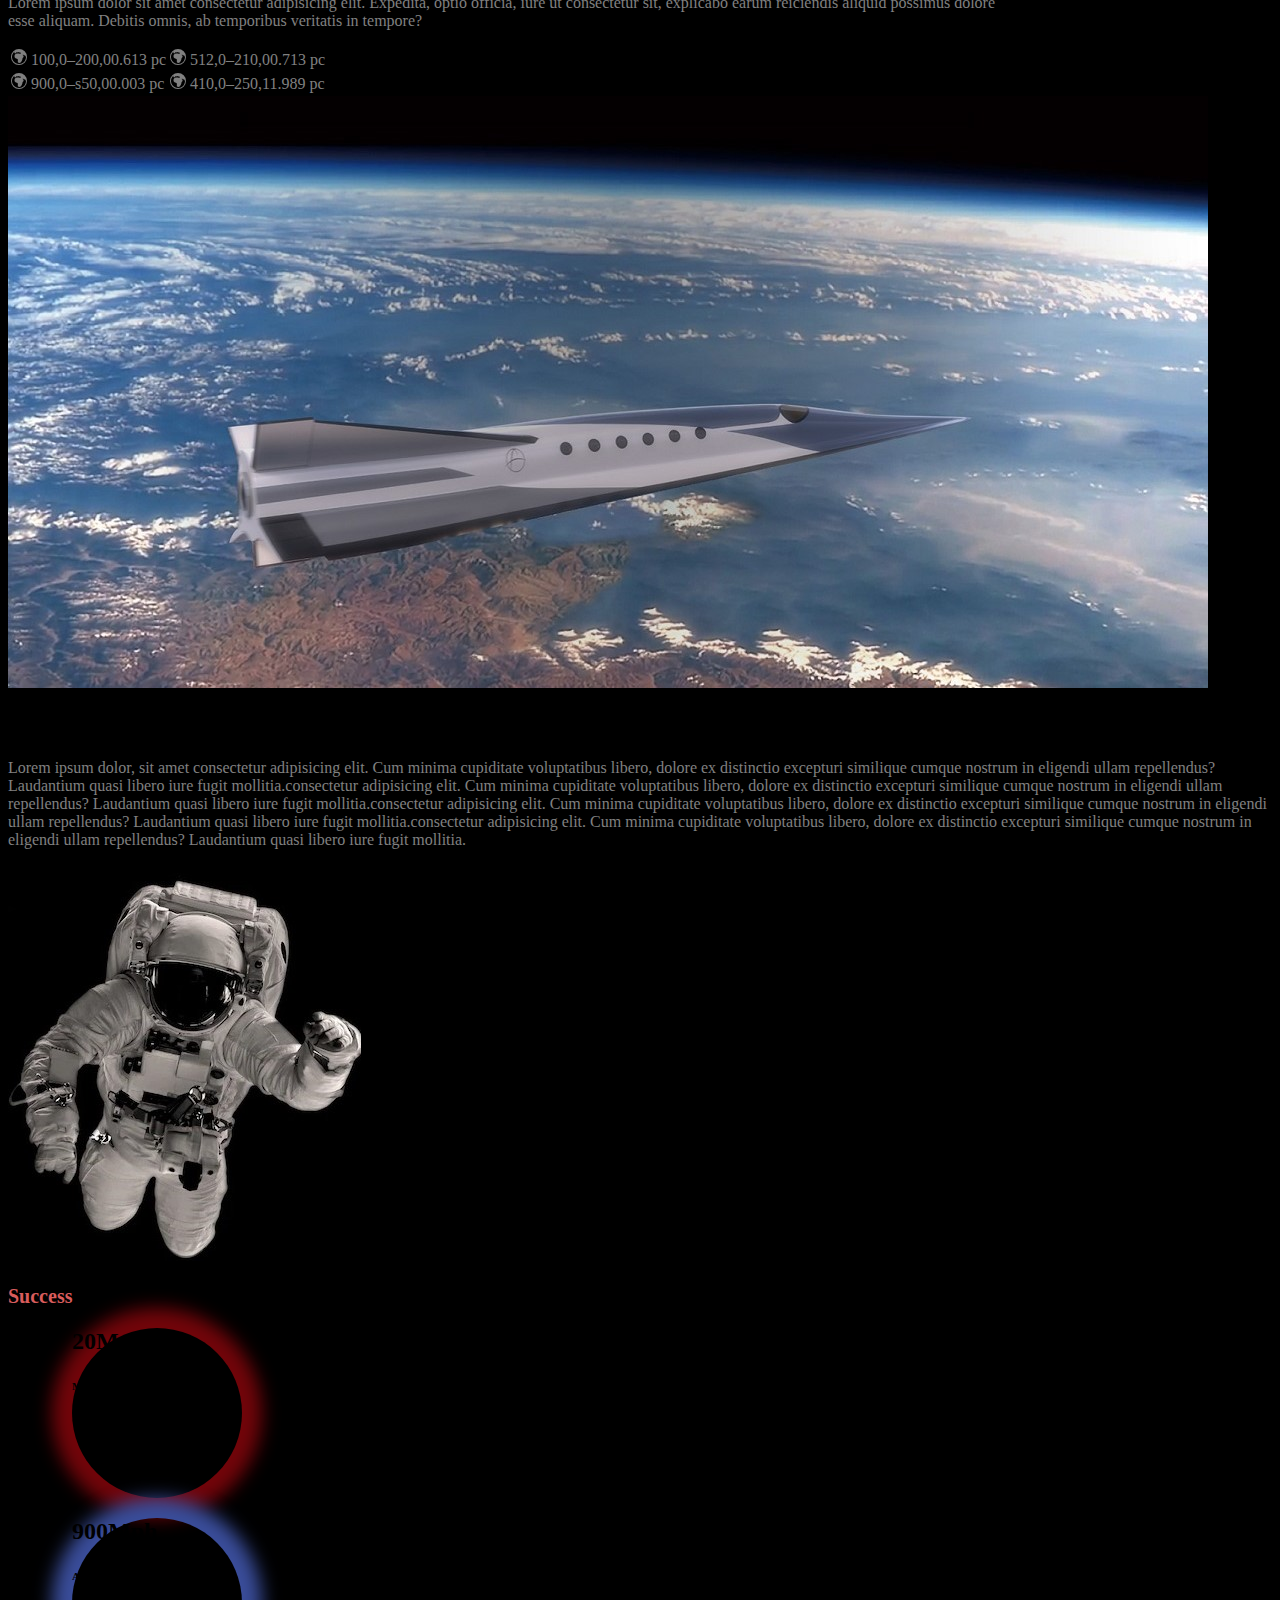
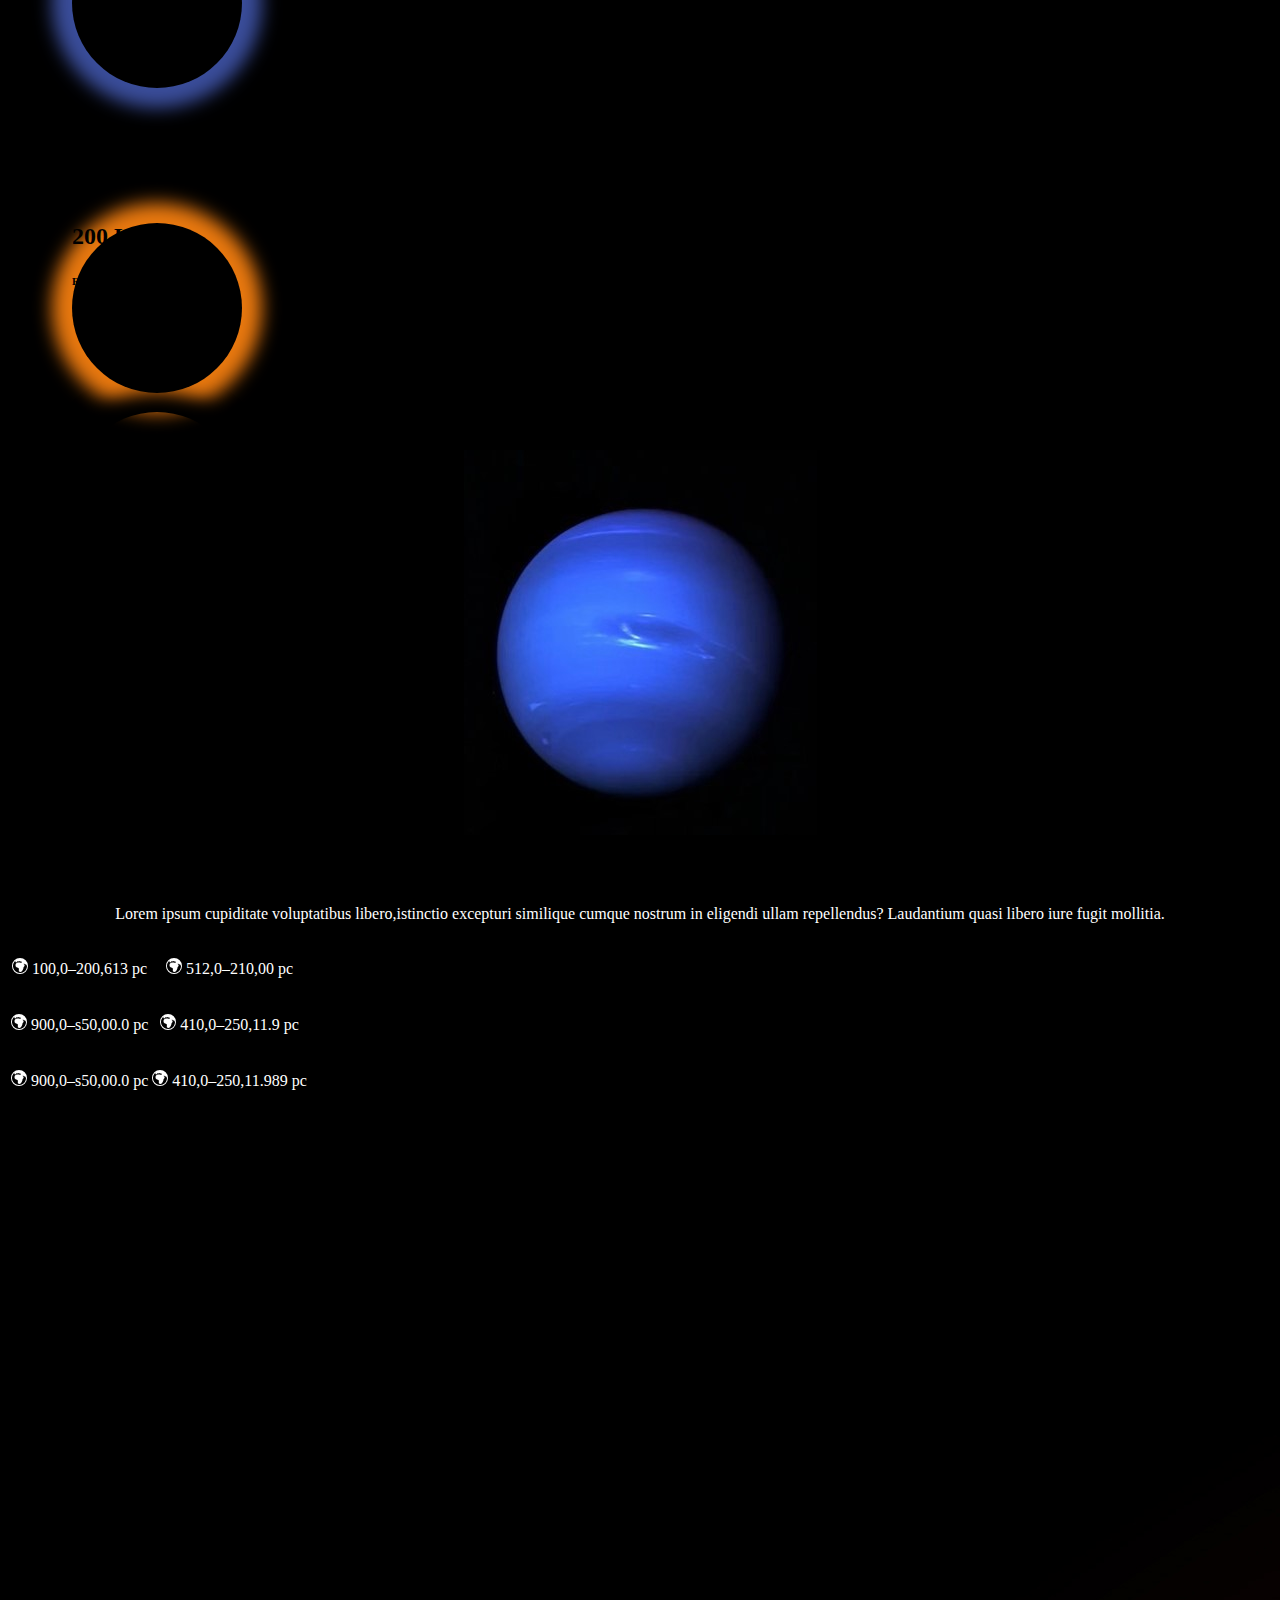
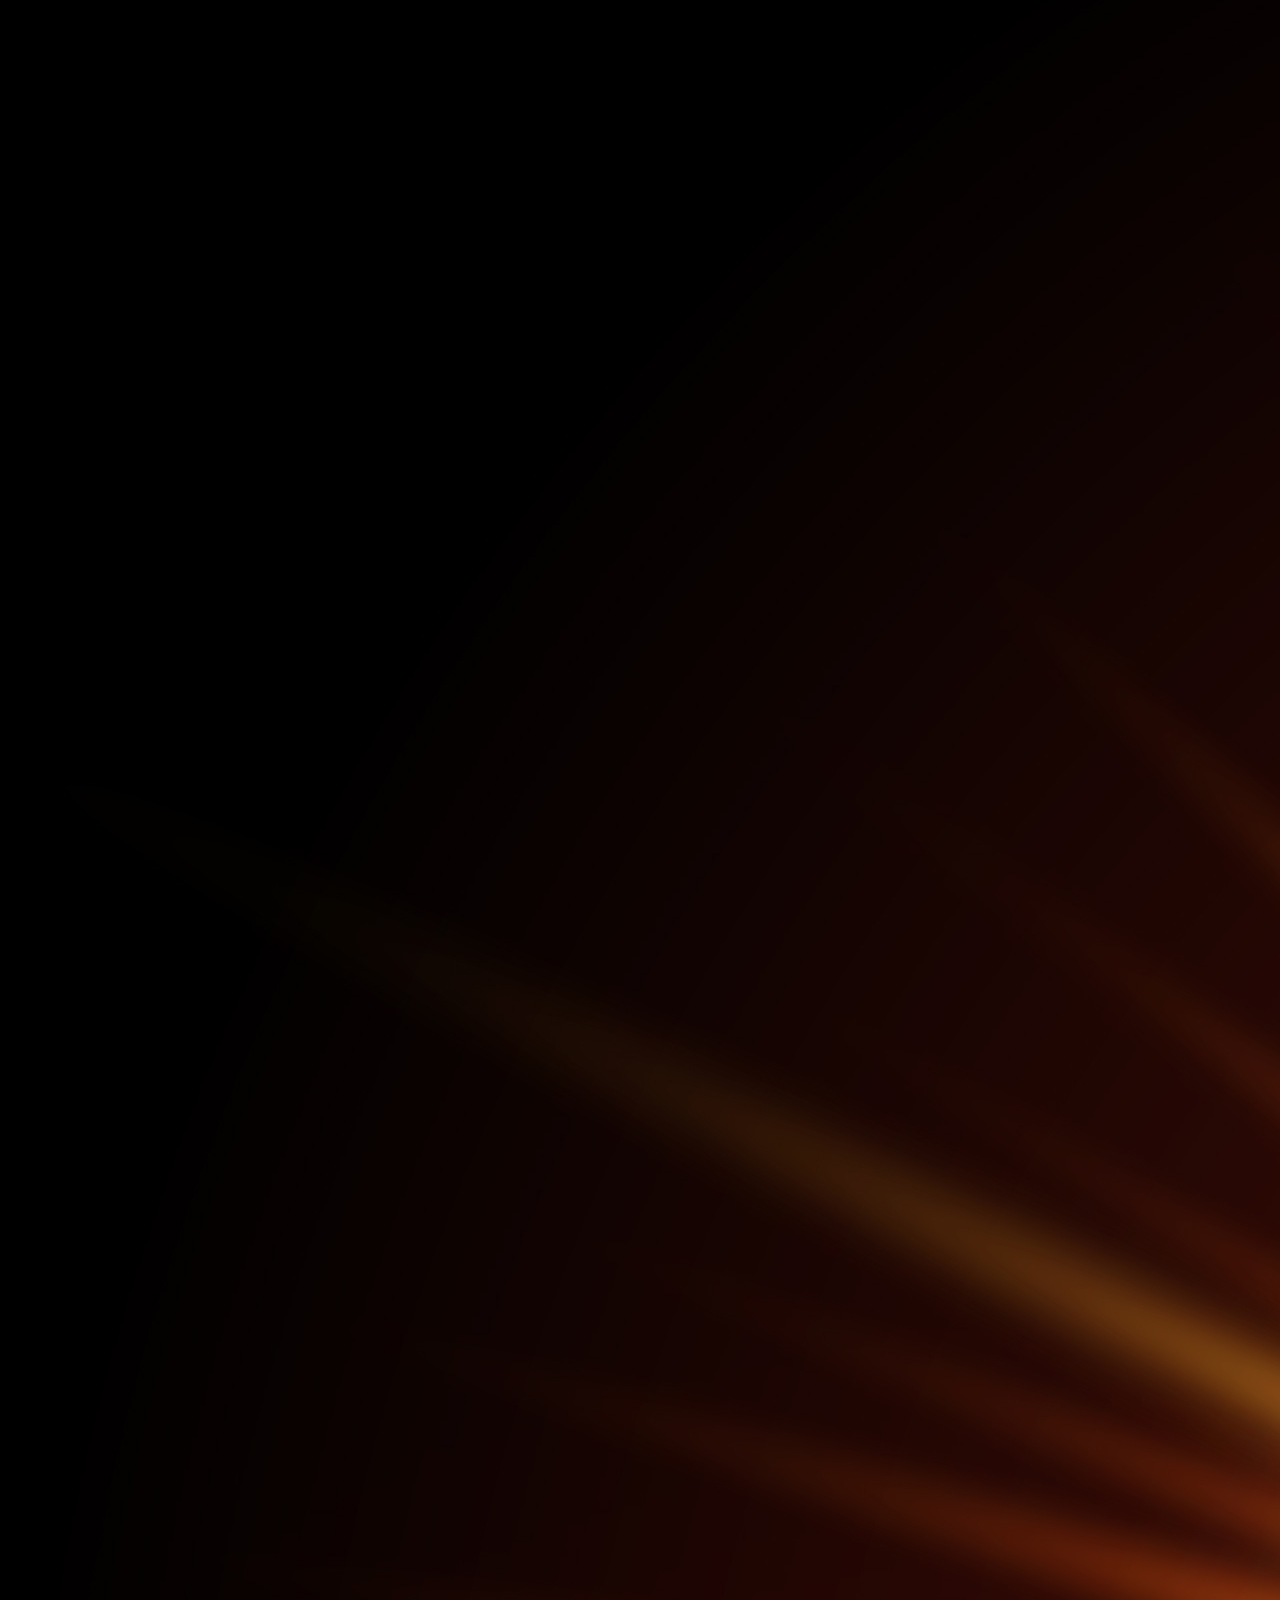
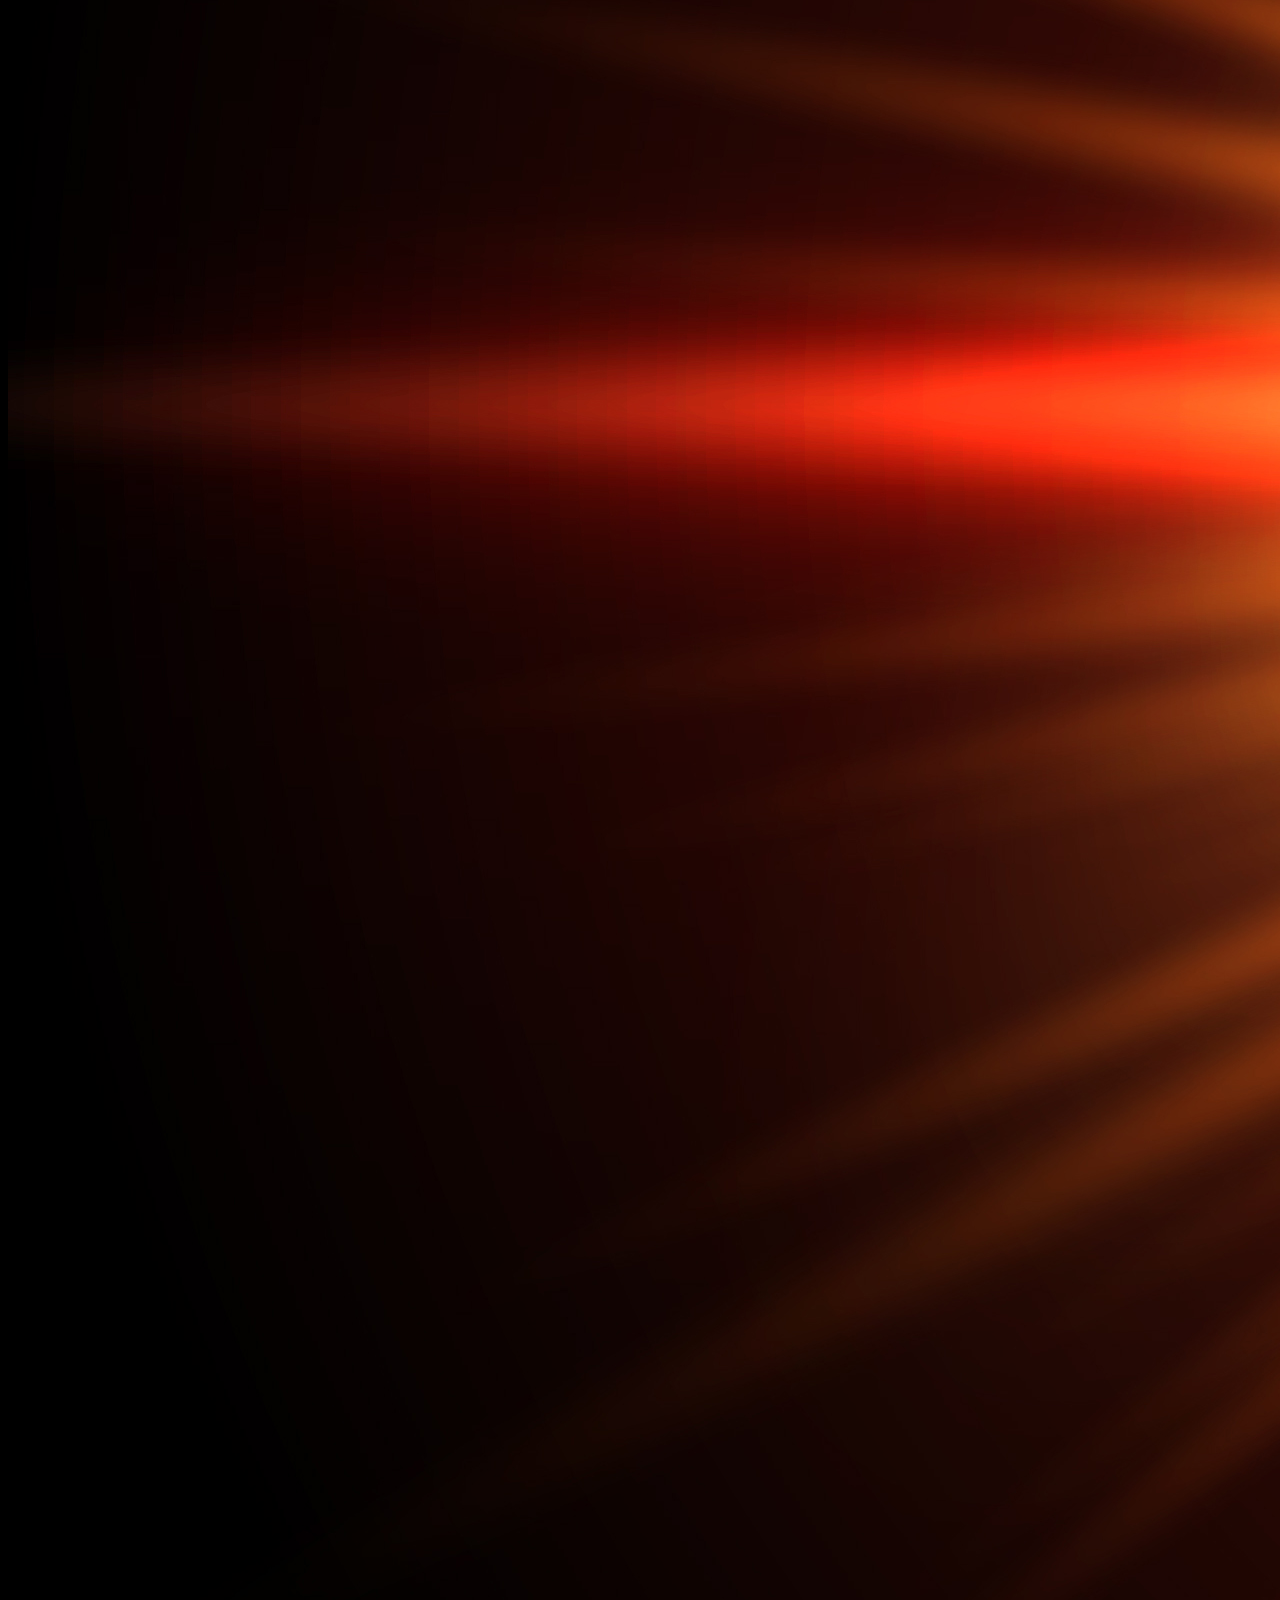
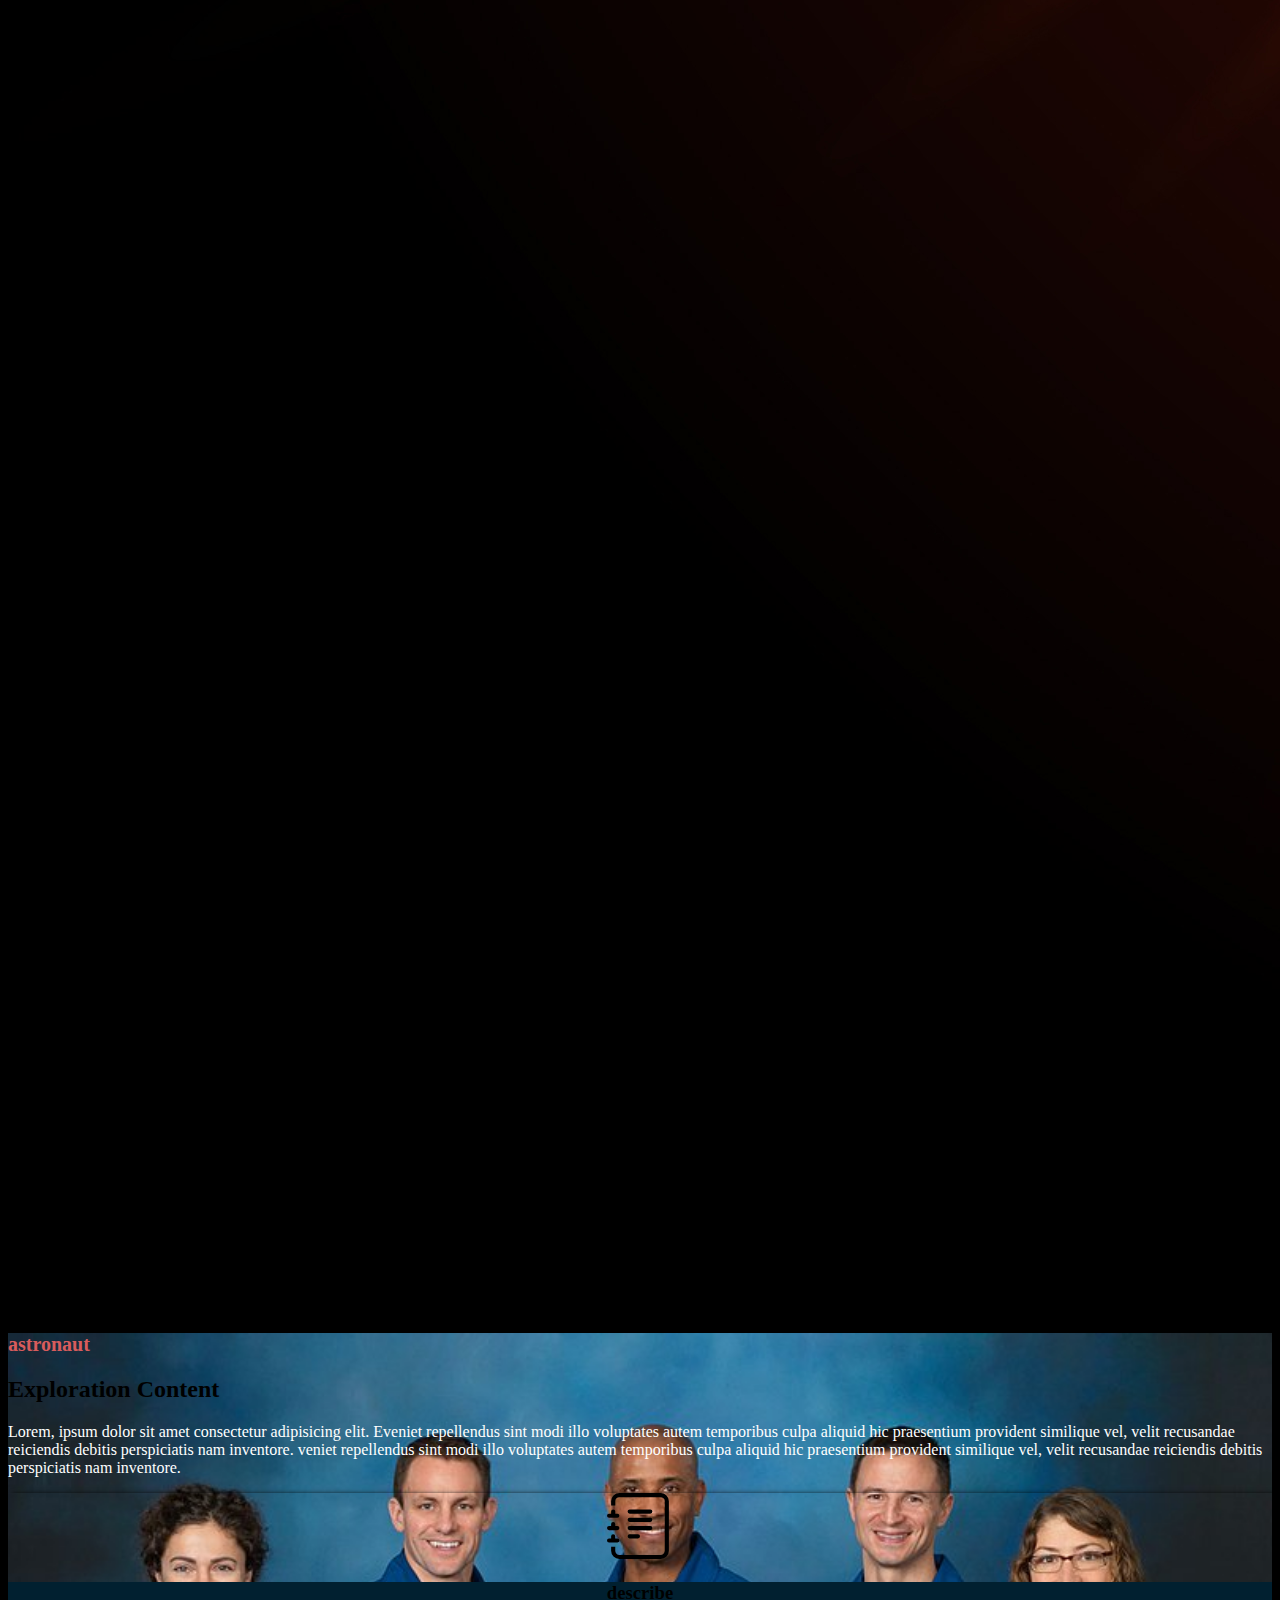
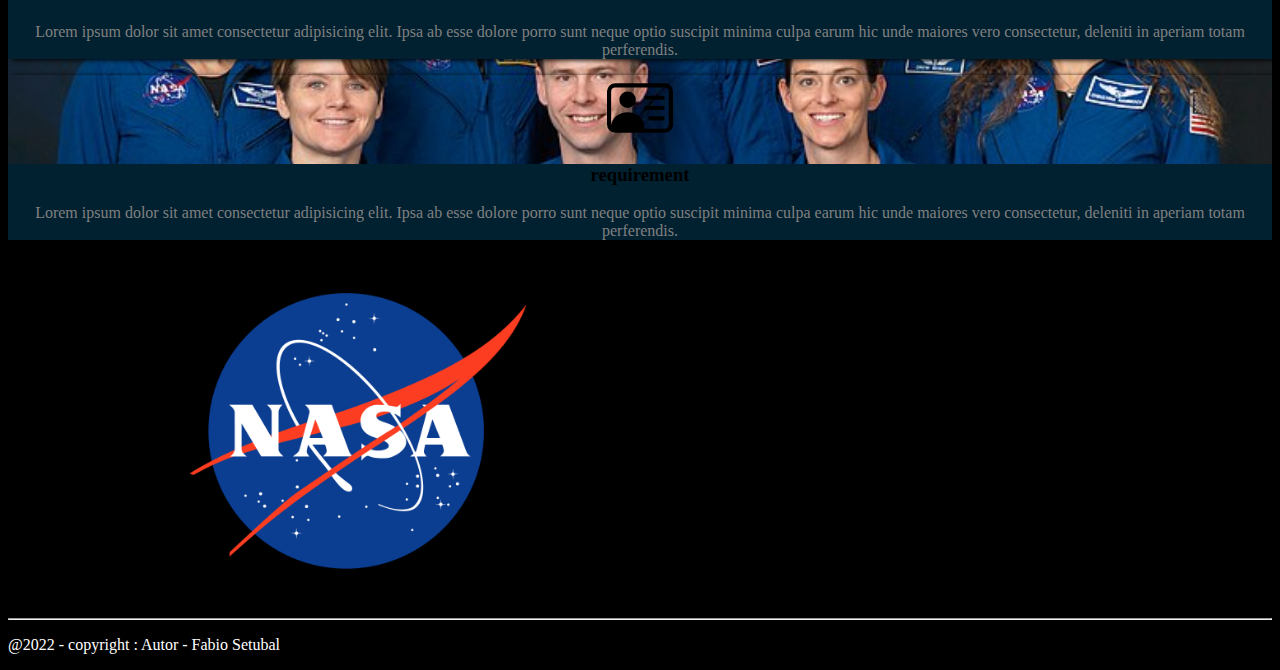
==== commit 305e2bc5: "atualização 1.1" ====
--- a/index.html
+++ b/index.html
@@ -15,57 +15,59 @@
 
 <body>
 
-    <nav class="navbar navbar-expand-lg navbar-dark fixed-top">
-        <div class="container-fluid">
-          <a class="navbar-brand" href="#">
-            <svg xmlns="http://www.w3.org/2000/svg" width="16" height="16" fill="currentColor"
-                    class="bi bi-rocket-takeoff" viewBox="0 0 16 16">
-                    <path
-                        d="M9.752 6.193c.599.6 1.73.437 2.528-.362.798-.799.96-1.932.362-2.531-.599-.6-1.73-.438-2.528.361-.798.8-.96 1.933-.362 2.532Z" />
-                    <path
-                        d="M15.811 3.312c-.363 1.534-1.334 3.626-3.64 6.218l-.24 2.408a2.56 2.56 0 0 1-.732 1.526L8.817 15.85a.51.51 0 0 1-.867-.434l.27-1.899c.04-.28-.013-.593-.131-.956a9.42 9.42 0 0 0-.249-.657l-.082-.202c-.815-.197-1.578-.662-2.191-1.277-.614-.615-1.079-1.379-1.275-2.195l-.203-.083a9.556 9.556 0 0 0-.655-.248c-.363-.119-.675-.172-.955-.132l-1.896.27A.51.51 0 0 1 .15 7.17l2.382-2.386c.41-.41.947-.67 1.524-.734h.006l2.4-.238C9.005 1.55 11.087.582 12.623.208c.89-.217 1.59-.232 2.08-.188.244.023.435.06.57.093.067.017.12.033.16.045.184.06.279.13.351.295l.029.073a3.475 3.475 0 0 1 .157.721c.055.485.051 1.178-.159 2.065Zm-4.828 7.475.04-.04-.107 1.081a1.536 1.536 0 0 1-.44.913l-1.298 1.3.054-.38c.072-.506-.034-.993-.172-1.418a8.548 8.548 0 0 0-.164-.45c.738-.065 1.462-.38 2.087-1.006ZM5.205 5c-.625.626-.94 1.351-1.004 2.09a8.497 8.497 0 0 0-.45-.164c-.424-.138-.91-.244-1.416-.172l-.38.054 1.3-1.3c.245-.246.566-.401.91-.44l1.08-.107-.04.039Zm9.406-3.961c-.38-.034-.967-.027-1.746.163-1.558.38-3.917 1.496-6.937 4.521-.62.62-.799 1.34-.687 2.051.107.676.483 1.362 1.048 1.928.564.565 1.25.941 1.924 1.049.71.112 1.429-.067 2.048-.688 3.079-3.083 4.192-5.444 4.556-6.987.183-.771.18-1.345.138-1.713a2.835 2.835 0 0 0-.045-.283 3.078 3.078 0 0 0-.3-.041Z" />
-                    <path
-                        d="M7.009 12.139a7.632 7.632 0 0 1-1.804-1.352A7.568 7.568 0 0 1 3.794 8.86c-1.102.992-1.965 5.054-1.839 5.18.125.126 3.936-.896 5.054-1.902Z" />
-                </svg>
-                NASA
-          </a>
-          <button class="navbar-toggler" type="button" data-bs-toggle="collapse" data-bs-target="#navbarSupportedContent" aria-controls="navbarSupportedContent" aria-expanded="false" aria-label="Toggle navigation">
-            <span class="navbar-toggler-icon"></span>
-          </button>
-          <div class="collapse navbar-collapse" id="navbarSupportedContent">
-            <ul class="navbar-nav me-auto mb-2 mb-lg-0">
-              <li class="nav-item">
-                <a class="nav-link active" aria-current="page" href="#">Home</a>
-              </li>
-              <li class="nav-item">
-                <a class="nav-link" href="#">Link</a>
-              </li>
-              <li class="nav-item dropdown">
-                <a class="nav-link dropdown-toggle" href="#" id="navbarDropdown" role="button" data-bs-toggle="dropdown" aria-expanded="false">
-                  Dropdown
-                </a>
-                <ul class="dropdown-menu" aria-labelledby="navbarDropdown">
-                  <li><a class="dropdown-item" href="#">Action</a></li>
-                  <li><a class="dropdown-item" href="#">Another action</a></li>
-                  <li><hr class="dropdown-divider"></li>
-                  <li><a class="dropdown-item" href="#">Something else here</a></li>
-                </ul>
-              </li>
-              <li class="nav-item">
-                <a class="nav-link disabled" href="#" tabindex="-1" aria-disabled="true">Disabled</a>
-              </li>
-            </ul>
-            <form class="d-flex">
-              <input class="form-control me-2" type="search" placeholder="Search" aria-label="Search">
-              <button class="btn btn-outline-success" type="submit">Search</button>
-            </form>
-          </div>
-        </div>
-      </nav>
+    
       
     <div class="container-fluid">
 
         <header>
+
+            <nav class="navbar navbar-expand-lg navbar-dark fixed-top">
+                <div class="container-fluid">
+                  <a class="navbar-brand" href="#">
+                    <svg xmlns="http://www.w3.org/2000/svg" width="16" height="16" fill="currentColor"
+                            class="bi bi-rocket-takeoff" viewBox="0 0 16 16">
+                            <path
+                                d="M9.752 6.193c.599.6 1.73.437 2.528-.362.798-.799.96-1.932.362-2.531-.599-.6-1.73-.438-2.528.361-.798.8-.96 1.933-.362 2.532Z" />
+                            <path
+                                d="M15.811 3.312c-.363 1.534-1.334 3.626-3.64 6.218l-.24 2.408a2.56 2.56 0 0 1-.732 1.526L8.817 15.85a.51.51 0 0 1-.867-.434l.27-1.899c.04-.28-.013-.593-.131-.956a9.42 9.42 0 0 0-.249-.657l-.082-.202c-.815-.197-1.578-.662-2.191-1.277-.614-.615-1.079-1.379-1.275-2.195l-.203-.083a9.556 9.556 0 0 0-.655-.248c-.363-.119-.675-.172-.955-.132l-1.896.27A.51.51 0 0 1 .15 7.17l2.382-2.386c.41-.41.947-.67 1.524-.734h.006l2.4-.238C9.005 1.55 11.087.582 12.623.208c.89-.217 1.59-.232 2.08-.188.244.023.435.06.57.093.067.017.12.033.16.045.184.06.279.13.351.295l.029.073a3.475 3.475 0 0 1 .157.721c.055.485.051 1.178-.159 2.065Zm-4.828 7.475.04-.04-.107 1.081a1.536 1.536 0 0 1-.44.913l-1.298 1.3.054-.38c.072-.506-.034-.993-.172-1.418a8.548 8.548 0 0 0-.164-.45c.738-.065 1.462-.38 2.087-1.006ZM5.205 5c-.625.626-.94 1.351-1.004 2.09a8.497 8.497 0 0 0-.45-.164c-.424-.138-.91-.244-1.416-.172l-.38.054 1.3-1.3c.245-.246.566-.401.91-.44l1.08-.107-.04.039Zm9.406-3.961c-.38-.034-.967-.027-1.746.163-1.558.38-3.917 1.496-6.937 4.521-.62.62-.799 1.34-.687 2.051.107.676.483 1.362 1.048 1.928.564.565 1.25.941 1.924 1.049.71.112 1.429-.067 2.048-.688 3.079-3.083 4.192-5.444 4.556-6.987.183-.771.18-1.345.138-1.713a2.835 2.835 0 0 0-.045-.283 3.078 3.078 0 0 0-.3-.041Z" />
+                            <path
+                                d="M7.009 12.139a7.632 7.632 0 0 1-1.804-1.352A7.568 7.568 0 0 1 3.794 8.86c-1.102.992-1.965 5.054-1.839 5.18.125.126 3.936-.896 5.054-1.902Z" />
+                        </svg>
+                        NASA
+                  </a>
+                  <button class="navbar-toggler" type="button" data-bs-toggle="collapse" data-bs-target="#navbarSupportedContent" aria-controls="navbarSupportedContent" aria-expanded="false" aria-label="Toggle navigation">
+                    <span class="navbar-toggler-icon"></span>
+                  </button>
+                  <div class="collapse navbar-collapse" id="navbarSupportedContent">
+                    <ul class="navbar-nav me-auto mb-2 mb-lg-0">
+                      <li class="nav-item">
+                        <a class="nav-link active" aria-current="page" href="#">Home</a>
+                      </li>
+                      <li class="nav-item">
+                        <a class="nav-link" href="#">Link</a>
+                      </li>
+                      <li class="nav-item dropdown">
+                        <a class="nav-link dropdown-toggle" href="#" id="navbarDropdown" role="button" data-bs-toggle="dropdown" aria-expanded="false">
+                          Dropdown
+                        </a>
+                        <ul class="dropdown-menu" aria-labelledby="navbarDropdown">
+                          <li><a class="dropdown-item" href="#">Action</a></li>
+                          <li><a class="dropdown-item" href="#">Another action</a></li>
+                          <li><hr class="dropdown-divider"></li>
+                          <li><a class="dropdown-item" href="#">Something else here</a></li>
+                        </ul>
+                      </li>
+                      <li class="nav-item">
+                        <a class="nav-link disabled" href="#" tabindex="-1" aria-disabled="true">Disabled</a>
+                      </li>
+                    </ul>
+                    <form class="d-flex">
+                      <input class="form-control me-2" type="search" placeholder="Search" aria-label="Search">
+                      <button class="btn btn-outline-success" type="submit">Search</button>
+                    </form>
+                  </div>
+                </div>
+              </nav>
 
             
 
@@ -528,19 +530,21 @@
             </main>
         </div>
 
-        <footer class="mt-5">
-            <div class="container">
-                <div class="d-flex justify-content-center">
-                    <img class="mt-5" src="img/logo-nasa.png" alt="" width="700px">
-                </div>
-                <hr class="text-light">
-
-                <p id="teste" class="text-light text-center mb-0 "> @2022 - copyright : Autor - Fabio Setubal</p>
+        
+    </div>
+
+    <footer class="mt-5">
+        <div class="container">
+            <div class="d-flex justify-content-center">
+                <img class="mt-5 img-fluid" src="img/logo-nasa.png" alt="" width="700px">
             </div>
-
-
-        </footer>
-    </div>
+            <hr class="text-light">
+
+            <p id="teste" class="text-light text-center mb-0 "> @2022 - copyright : Autor - Fabio Setubal</p>
+        </div>
+
+
+    </footer>
 
     <script src="https://cdn.jsdelivr.net/npm/bootstrap@5.0.2/dist/js/bootstrap.bundle.min.js"
         integrity="sha384-MrcW6ZMFYlzcLA8Nl+NtUVF0sA7MsXsP1UyJoMp4YLEuNSfAP+JcXn/tWtIaxVXM"
--- a/style.css
+++ b/style.css
@@ -181,10 +181,13 @@
 
 footer{
     background-image: url(img/marte.jpg);
+    background-attachment: fixed;
     background-repeat: no-repeat;
     background-size: cover;
     height: auto;
 }
+   
+
 
 /* FIM FOOTER */
 
